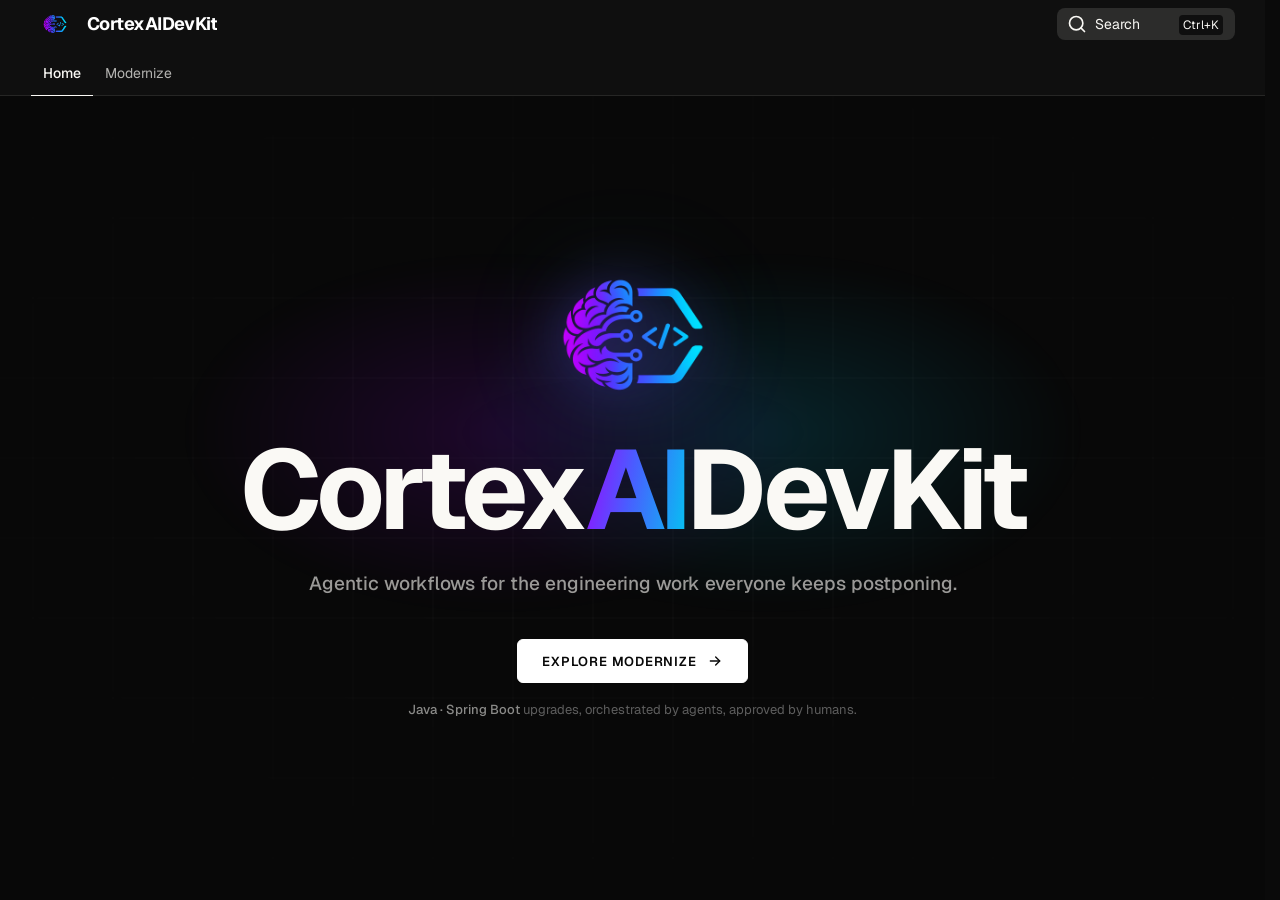
==== index.html @ f435a7a8 "deploy: 71c58c7" ====
<!-- Elements added to main will be displayed on all pages -->

<!doctype html>
<html lang="en" class="no-js">
  <head>
    
      <meta charset="utf-8">
      <meta name="viewport" content="width=device-width,initial-scale=1">
      
        <meta name="description" content="Agentic workflows for the engineering work everyone keeps postponing.">
      
      
        <meta name="author" content="CortexAIDevKit">
      
      
        <link rel="canonical" href="https://cortexaidevkit.org/">
      
      
      
      
        <link rel="next" href="./pages/modernize/about/">
      
      
        
      
      
      <link rel="icon" href="./img/favicon.png">
      <meta name="generator" content="zensical-0.0.71">
    
    
      
        <title>CortexAIDevKit - CortexAIDevKit</title>
      
    
    
      
        
      
      <link rel="stylesheet" href="./assets/stylesheets/modern/main.e442bf79.min.css">
      
        
          
        
        <link rel="stylesheet" href="./assets/stylesheets/modern/palette.b60ce83d.min.css">
      
      


    
    
      
    
    
      
        
        
        <link rel="preconnect" href="https://fonts.gstatic.com" crossorigin>
        <link rel="stylesheet" href="https://fonts.googleapis.com/css?family=Geist:300,300i,400,400i,500,500i,700,700i%7CGeist+Mono:400,400i,700,700i&amp;display=fallback">
        <style>:root{--md-text-font:"Geist";--md-code-font:"Geist Mono"}</style>
      
    
    
      <link rel="stylesheet" href="./stylesheets/custom.css">
    
      <link rel="stylesheet" href="./stylesheets/typography.css">
    
    <script>__md_scope=new URL(".",location),__md_scope.pathname.endsWith("/")||(__md_scope=new URL(__md_scope.pathname+"/",location)),__md_hash=e=>[...e].reduce(((e,t)=>(e<<5)-e+t.charCodeAt(0)),0),__md_get=(e,t=localStorage,_=__md_scope)=>JSON.parse(t.getItem(_.pathname+"."+e)),__md_set=(e,t,_=localStorage,a=__md_scope)=>{try{_.setItem(a.pathname+"."+e,JSON.stringify(t))}catch(e){}},document.documentElement.setAttribute("data-platform",navigator.platform)</script>
    
      

    
    
<link rel="apple-touch-icon" href="./img/apple-touch-icon.png">

  </head>
  
  
    
    
      
    
    
    
    
    <body dir="ltr" data-md-color-scheme="slate" data-md-color-primary="custom" data-md-color-accent="custom">
  
    
    <input class="md-toggle" data-md-toggle="drawer" type="checkbox" id="__drawer" autocomplete="off">
    <input class="md-toggle" data-md-toggle="search" type="checkbox" id="__search" autocomplete="off">
    <label class="md-overlay" for="__drawer" aria-hidden="true"></label>
    <div data-md-component="skip">
      <a href="#__skip" class="md-skip">
        Skip to content
      </a>
    </div>
    <div data-md-component="announce">
      
    </div>
    
    
      

  

<header class="md-header md-header--shadow md-header--lifted" data-md-component="header">
  <nav class="md-header__inner md-grid" aria-label="Header">
    <a href="" title="CortexAIDevKit" class="md-header__button md-logo" aria-label="CortexAIDevKit" data-md-component="logo">
      
  <img src="./img/logo.png" alt="CortexAIDevKit">

    </a>
    <label class="md-header__button md-icon" for="__drawer" aria-label="Navigation">
      
      <svg xmlns="http://www.w3.org/2000/svg" fill="none" stroke="currentColor" stroke-linecap="round" stroke-linejoin="round" stroke-width="2" class="lucide lucide-menu" viewBox="0 0 24 24"><path d="M4 5h16M4 12h16M4 19h16"/></svg>
    </label>
    <div class="md-header__title" data-md-component="header-title">
      <div class="md-header__ellipsis">
        <div class="md-header__topic">
          <span class="md-ellipsis">
            CortexAIDevKit
          </span>
        </div>
        <div class="md-header__topic" data-md-component="header-topic">
          <span class="md-ellipsis">
            
              CortexAIDevKit
            
          </span>
        </div>
      </div>
    </div>
    
      
        <form class="md-header__option" data-md-component="palette">
  
    
    
    
    <input class="md-option" data-md-color-media="none" data-md-color-scheme="slate" data-md-color-primary="custom" data-md-color-accent="custom"  aria-hidden="true"  type="radio" name="__palette" id="__palette_0">
    
  
</form>
      
    
    
      <script>var palette=__md_get("__palette");if(palette&&palette.color){if("(prefers-color-scheme)"===palette.color.media){var media=matchMedia("(prefers-color-scheme: light)"),input=document.querySelector(media.matches?"[data-md-color-media='(prefers-color-scheme: light)']":"[data-md-color-media='(prefers-color-scheme: dark)']");palette.color.media=input.getAttribute("data-md-color-media"),palette.color.scheme=input.getAttribute("data-md-color-scheme"),palette.color.primary=input.getAttribute("data-md-color-primary"),palette.color.accent=input.getAttribute("data-md-color-accent")}for(var[key,value]of Object.entries(palette.color))document.body.setAttribute("data-md-color-"+key,value)}</script>
    
    
    
      
      
        <label class="md-header__button md-icon" for="__search" aria-label="Search">
          
          <svg xmlns="http://www.w3.org/2000/svg" fill="none" stroke="currentColor" stroke-linecap="round" stroke-linejoin="round" stroke-width="2" class="lucide lucide-search" viewBox="0 0 24 24"><path d="m21 21-4.34-4.34"/><circle cx="11" cy="11" r="8"/></svg>
        </label>
        <div class="md-search" data-md-component="search" role="dialog" aria-label="Search">
  <button type="button" class="md-search__button">
    Search
  </button>
</div>
      
    
    <div class="md-header__source">
      
    </div>
  </nav>
  
    
      
<nav class="md-tabs" aria-label="Tabs" data-md-component="tabs">
  <div class="md-grid">
    <ul class="md-tabs__list">
      
        
  
  
  
    
  
  
    <li class="md-tabs__item md-tabs__item--active">
      <a href="" class="md-tabs__link">
        
  
  Home

      </a>
    </li>
  

      
        
  
  
  
  
    
      
    
    
    
      <li class="md-tabs__item">
        <a href="./pages/modernize/about/" class="md-tabs__link">
          
  
  Modernize

        </a>
      </li>
    
  

      
    </ul>
  </div>
</nav>
    
  
</header>
    
    <div class="md-container" data-md-component="container">
      
      

        
      

<style>
  .md-main { display: none; } /* empty on the home page; the banner fits exactly one screen */

  /* ── Banner: one quiet, full screen ───────────────────── */
  .cx-home {
    position: relative;
    display: flex;
    align-items: center;
    justify-content: center;
    min-height: calc(100svh - 48px);  /* JS refines to the exact fit */
    padding: 72px 16px 88px;
    box-sizing: border-box;
    background: #080808;
    overflow: hidden;
    isolation: isolate;
  }

  /* faint grid, fading out toward the edges */
  .cx-home::before {
    content: '';
    position: absolute;
    inset: 0;
    background-image:
      linear-gradient(rgba(255,255,255,0.035) 1px, transparent 1px),
      linear-gradient(90deg, rgba(255,255,255,0.035) 1px, transparent 1px);
    background-size: 80px 80px;
    background-position: center center;
    -webkit-mask-image: radial-gradient(ellipse 70% 65% at 50% 45%, #000 30%, transparent 100%);
            mask-image: radial-gradient(ellipse 70% 65% at 50% 45%, #000 30%, transparent 100%);
    pointer-events: none;
    z-index: -2;
  }

  /* purple-to-cyan glow behind the logo and wordmark, echoing the logo */
  .cx-home::after {
    content: '';
    position: absolute;
    left: 50%;
    top: 42%;
    width: min(900px, 120vw);
    height: 420px;
    transform: translate(-50%, -50%);
    background:
      radial-gradient(ellipse 50% 60% at 35% 50%, rgba(161,0,255,0.14), transparent 70%),
      radial-gradient(ellipse 50% 60% at 65% 50%, rgba(1,200,241,0.14), transparent 70%);
    filter: blur(10px);
    pointer-events: none;
    z-index: -1;
  }

  .cx-home__inner {
    max-width: 960px;
    width: 100%;
    text-align: center;
  }

  .cx-home__inner > * { animation: cx-rise 0.9s cubic-bezier(.2,.7,.2,1) both; }
  .cx-home__inner > :nth-child(2) { animation-delay: 0.08s; }
  .cx-home__inner > :nth-child(3) { animation-delay: 0.16s; }
  .cx-home__inner > :nth-child(4) { animation-delay: 0.24s; }
  @keyframes cx-rise { from { opacity: 0; transform: translateY(10px); } to { opacity: 1; transform: none; } }

  .cx-home__logo {
    display: block;
    width: clamp(96px, 14vw, 148px);
    height: auto;
    margin: 0 auto;
    filter: drop-shadow(0 0 28px rgba(127,60,255,0.35)) drop-shadow(0 0 48px rgba(1,200,241,0.2));
  }

  /* beats .md-typeset h1 specificity */
  .md-typeset .cx-home__title,
  .cx-home .cx-home__title {
    margin: 24px 0 0;
    font-size: clamp(44px, 10vw, 112px);
    font-weight: 700;
    letter-spacing: -0.045em;
    line-height: 1;
    color: #faf9f5;
  }
  .cx-home__title span {
    background: linear-gradient(100deg, #a100ff 0%, #4a5cff 45%, #01c8f1 100%);
    -webkit-background-clip: text;
            background-clip: text;
    color: transparent;
  }

  .cx-home__tagline {
    max-width: 34rem;
    margin: 24px auto 0;
    font-size: clamp(16px, 2.1vw, 19px);
    line-height: 1.6;
    color: #9a9997;
  }

  .cx-home__cta { margin-top: 40px; }

  .cx-home__btn {
    display: inline-flex;
    align-items: center;
    gap: 10px;
    padding: 13px 24px;
    border: 1px solid #ffffff;
    border-radius: 6px;
    background: #ffffff;
    color: #080808 !important;
    font-size: 13px;
    font-weight: 600;
    letter-spacing: 0.06em;
    text-transform: uppercase;
    line-height: 1;
    text-decoration: none !important;
    transition: background 0.15s, border-color 0.15s, box-shadow 0.2s;
  }
  .cx-home__btn:hover,
  .cx-home__btn:focus-visible {
    background: #e0e0d7;
    border-color: #e0e0d7;
    box-shadow: 0 0 0 4px rgba(1,200,241,0.15), 0 12px 40px rgba(1,200,241,0.18);
  }
  .cx-home__btn svg { width: 16px; height: 16px; transition: transform 0.2s; }
  .cx-home__btn:hover svg { transform: translateX(3px); }

  .cx-home__note {
    margin: 18px 0 0;
    font-size: 13px;
    color: #5e5e5e;
  }
  .cx-home__note strong { color: #8a8a88; font-weight: 500; }

  @media (prefers-reduced-motion: reduce) {
    .cx-home__inner > * { animation: none; }
  }
</style>

<section class="cx-home">
  <div class="cx-home__inner">
    <img class="cx-home__logo" src="img/logo.png" alt="CortexAIDevKit logo" width="148" height="148">

    <h1 class="cx-home__title">Cortex<span>AI</span>DevKit</h1>

    <p class="cx-home__tagline">Agentic workflows for the engineering work everyone keeps postponing.</p>

    <div class="cx-home__cta">
      <a class="cx-home__btn" href="pages/modernize/about/">
        Explore Modernize
        <svg viewBox="0 0 24 24" fill="none" stroke="currentColor" stroke-width="2" stroke-linecap="round" stroke-linejoin="round"><path d="M5 12h14"/><path d="m13 6 6 6-6 6"/></svg>
      </a>
      <p class="cx-home__note"><strong>Java · Spring Boot</strong> upgrades, orchestrated by agents, approved by humans.</p>
    </div>
  </div>
</section>

<script>
(function () {
  var page = document.querySelector('.cx-home');
  if (!page) return;
  function fit() {
    var top = page.getBoundingClientRect().top + window.scrollY;
    page.style.minHeight = (window.innerHeight - top) + 'px';
  }
  fit();
  window.addEventListener('resize', fit);
  window.addEventListener('orientationchange', fit);
})();
</script>


      <main class="md-main" data-md-component="main">
        <div class="md-main__inner md-grid">
          
            
              
              <div class="md-sidebar md-sidebar--primary" data-md-component="sidebar" data-md-type="navigation" >
                <div class="md-sidebar__scrollwrap">
                  <div class="md-sidebar__inner">
                    


  


<nav class="md-nav md-nav--primary md-nav--lifted" aria-label="Navigation" data-md-level="0">
  <label class="md-nav__title" for="__drawer">
    <a href="" title="CortexAIDevKit" class="md-nav__button md-logo" aria-label="CortexAIDevKit" data-md-component="logo">
      
  <img src="./img/logo.png" alt="CortexAIDevKit">

    </a>
    CortexAIDevKit
  </label>
  
  <ul class="md-nav__list" data-md-scrollfix>
    
      
      
  
  
    
  
  
  
    <li class="md-nav__item md-nav__item--active">
      
      
      
      
      
      <a href="" class="md-nav__link md-nav__link--active">
        
  
  
  <span class="md-ellipsis">
    
  
  Home

    
  </span>
  
  

      </a>
      
    </li>
  

    
      
      
  
  
  
  
    
    
    
    
      
      
        
      
    
    
      
        
        
      
    
    <li class="md-nav__item md-nav__item--pruned md-nav__item--nested">
      
        
  
  
  
  
    <a href="./pages/modernize/about/" class="md-nav__link">
      
  
  
  <span class="md-ellipsis">
    
  
  Modernize

    
  </span>
  
  

      
        <span class="md-nav__icon md-icon"></span>
      
    </a>
  

      
    </li>
  

    
  </ul>
</nav>
                  </div>
                </div>
              </div>
            
            
              
              <div class="md-sidebar md-sidebar--secondary" data-md-component="sidebar" data-md-type="toc" >
                <div class="md-sidebar__scrollwrap">
                  
                    
                    
                    
                    
                  
                  <div class="md-sidebar__inner">
                    


<nav class="md-nav md-nav--secondary" aria-label="On this page">
  
  
  
  
</nav>
                  </div>
                </div>
              </div>
            
          
          
            <div class="md-content" data-md-component="content">
              
              <article class="md-content__inner md-typeset">
                <a id="__skip" tabindex="-1"></a>
                
              </article>
            </div>
          
          
  <script>var tabs=__md_get("__tabs");if(Array.isArray(tabs))e:for(var set of document.querySelectorAll(".tabbed-set")){var labels=set.querySelector(".tabbed-labels");for(var tab of tabs)for(var label of labels.getElementsByTagName("label"))if(label.innerText.trim()===tab){var input=document.getElementById(label.htmlFor);input.checked=!0;continue e}}</script>

<script>var target=document.getElementById(location.hash.slice(1));target&&target.name&&(target.checked=target.name.startsWith("__tabbed_"))</script>
        </div>
        
          <button type="button" class="md-top md-icon" data-md-component="top" hidden>
  
  <svg xmlns="http://www.w3.org/2000/svg" fill="none" stroke="currentColor" stroke-linecap="round" stroke-linejoin="round" stroke-width="2" class="lucide lucide-circle-arrow-up" viewBox="0 0 24 24"><circle cx="12" cy="12" r="10"/><path d="m16 12-4-4-4 4M12 16V8"/></svg>
  Back to top
</button>
        
      </main>
      
    </div>
    <div class="md-dialog" data-md-component="dialog" role="status" aria-atomic="true">
      <div class="md-dialog__inner md-typeset"></div>
    </div>
    
    
    
      
      
      
      
        
        
      <script id="__config" type="application/json">{"annotate":null,"base":".","features":["announce.dismiss","content.code.annotate","content.code.copy","content.code.select","content.footnote.tooltips","content.tabs.link","content.tooltips","navigation.footer","navigation.instant","navigation.instant.prefetch","navigation.prune","navigation.sections","navigation.tabs","navigation.tabs.sticky","navigation.top","navigation.tracking","search.highlight","toc.follow"],"redirect":null,"search":"./assets/javascripts/workers/search.c47bb847.min.js","tags":null,"translations":{"clipboard.copied":"Copied to clipboard","clipboard.copy":"Copy to clipboard","clipboard.error":"Could not copy to clipboard","search.result.more.one":"1 more on this page","search.result.more.other":"# more on this page","search.result.none":"No matching documents","search.result.one":"1 matching document","search.result.other":"# matching documents","search.result.placeholder":"Type to start searching","search.result.term.missing":"Missing","select.version":"Select version"},"version":null}</script>
    
    
      <script src="./assets/javascripts/bundle.a2388154.min.js"></script>
      
    
  </body>
</html>
---- assets/stylesheets/modern/main.e442bf79.min.css ----
@charset "UTF-8";html{box-sizing:border-box;-webkit-text-size-adjust:none;-moz-text-size-adjust:none;text-size-adjust:none}*,:after,:before{box-sizing:inherit}@media(prefers-reduced-motion){*,:after,:before{transition:none!important}}body{margin:0;-webkit-font-smoothing:antialiased;-moz-osx-font-smoothing:grayscale;--md-text-font-family:var(--md-text-font, _),
    -apple-system, BlinkMacSystemFont, Helvetica, Arial, sans-serif;--md-code-font-family:var(--md-code-font, _),
    SFMono-Regular, Consolas, Menlo, monospace}.md-typeset code:not(.focus-visible),a,button,input,label{-webkit-tap-highlight-color:transparent}a{color:inherit;text-decoration:none}hr{box-sizing:initial;display:block;height:.05rem;padding:0;overflow:visible;border:0}small{font-size:80%}sub,sup{line-height:1em}img{border-style:none}table{border-spacing:0;border-collapse:initial}td,th{font-weight:400;vertical-align:top}button{padding:0;margin:0;font-family:inherit;font-size:inherit;background:#0000;border:0}input{border:0;outline:none}:root{--md-primary-fg-color:#4051b5;--md-primary-fg-color--light:#5d6cc0;--md-primary-fg-color--dark:#303fa1;--md-primary-bg-color:#fff;--md-primary-bg-color--light:#ffffffb3;--md-accent-fg-color:#526cfe;--md-accent-fg-color--transparent:#526cfe1a;--md-accent-bg-color:#fff;--md-accent-bg-color--light:#ffffffb3;--md-typeset-table-sort-icon:url('data:image/svg+xml;charset=utf-8,<svg xmlns="http://www.w3.org/2000/svg" fill="none" stroke="currentColor" stroke-linecap="round" stroke-linejoin="round" stroke-width="2" class="lucide lucide-arrow-down-up" viewBox="0 0 24 24"><path d="m3 16 4 4 4-4m-4 4V4m14 4-4-4-4 4m4-4v16"/></svg>');--md-typeset-table-sort-icon--asc:url('data:image/svg+xml;charset=utf-8,<svg xmlns="http://www.w3.org/2000/svg" fill="none" stroke="currentColor" stroke-linecap="round" stroke-linejoin="round" stroke-width="2" class="lucide lucide-arrow-down-narrow-wide" viewBox="0 0 24 24"><path d="m3 16 4 4 4-4m-4 4V4m4 0h4m-4 4h7m-7 4h10"/></svg>');--md-typeset-table-sort-icon--desc:url('data:image/svg+xml;charset=utf-8,<svg xmlns="http://www.w3.org/2000/svg" fill="none" stroke="currentColor" stroke-linecap="round" stroke-linejoin="round" stroke-width="2" class="lucide lucide-arrow-up-narrow-wide" viewBox="0 0 24 24"><path d="m3 8 4-4 4 4M7 4v16m4-8h4m-4 4h7m-7 4h10"/></svg>');--md-typeset-preview-icon:url('data:image/svg+xml;charset=utf-8,<svg xmlns="http://www.w3.org/2000/svg" fill="none" stroke="currentColor" stroke-linecap="round" stroke-linejoin="round" stroke-width="2" class="lucide lucide-mouse-pointer-2" viewBox="0 0 24 24"><path d="M4.037 4.688a.495.495 0 0 1 .651-.651l16 6.5a.5.5 0 0 1-.063.947l-6.124 1.58a2 2 0 0 0-1.438 1.435l-1.579 6.126a.5.5 0 0 1-.947.063z"/></svg>')}[data-md-color-scheme=default]{color-scheme:light}[data-md-color-scheme=default] img[src$="#gh-dark-mode-only"],[data-md-color-scheme=default] img[src$="#only-dark"]{display:none}:root,[data-md-color-scheme=default]{--md-hue:225deg;--md-default-fg-color:#000000de;--md-default-fg-color--light:#0000008c;--md-default-fg-color--lighter:#00000052;--md-default-fg-color--lightest:#0000000d;--md-default-bg-color:#fff;--md-default-bg-color--light:#ffffffb3;--md-default-bg-color--lighter:#ffffff4d;--md-default-bg-color--lightest:#ffffff1f;--md-code-fg-color:#36464e;--md-code-bg-color:#f5f5f5;--md-code-bg-color--light:#f5f5f5b3;--md-code-bg-color--lighter:#f5f5f54d;--md-code-hl-color:#4287ff;--md-code-hl-color--light:#4287ff1a;--md-code-hl-number-color:#d52a2a;--md-code-hl-special-color:#db1457;--md-code-hl-function-color:#a846b9;--md-code-hl-constant-color:#6e59d9;--md-code-hl-keyword-color:#3f6ec6;--md-code-hl-string-color:#1c7d4d;--md-code-hl-name-color:var(--md-code-fg-color);--md-code-hl-operator-color:var(--md-default-fg-color--light);--md-code-hl-punctuation-color:var(--md-default-fg-color--light);--md-code-hl-comment-color:var(--md-default-fg-color--light);--md-code-hl-generic-color:var(--md-default-fg-color--light);--md-code-hl-variable-color:var(--md-default-fg-color--light);--md-typeset-color:var(--md-default-fg-color);--md-typeset-a-color:var(--md-primary-fg-color);--md-typeset-del-color:#f5503d26;--md-typeset-ins-color:#0bd57026;--md-typeset-kbd-color:#fafafa;--md-typeset-kbd-accent-color:#fff;--md-typeset-kbd-border-color:#b8b8b8;--md-typeset-mark-color:#ffff0080;--md-typeset-table-color:#0000001f;--md-typeset-table-color--light:#00000009;--md-admonition-fg-color:var(--md-default-fg-color);--md-admonition-bg-color:var(--md-default-bg-color);--md-warning-fg-color:#000000de;--md-warning-bg-color:#ff9;--md-shadow-z1:0 0.2rem 0.5rem #0000000d,
    0 0 0.05rem #0000001a;--md-shadow-z2:0 0.2rem 0.5rem #0000001a,
    0 0 0.05rem #00000040;--md-shadow-z3:0 0.2rem 0.5rem #0003,
    0 0 0.05rem #00000059;--color-foreground:0 0 0;--color-background:255 255 255;--color-background-subtle:240 240 240;--color-backdrop:255 255 255}.md-icon svg{display:block;width:1.2rem;height:1.2rem;fill:currentcolor}.md-icon svg.lucide{fill:#0000;stroke:currentcolor}aside,body,input{font-family:var(--md-text-font-family);font-feature-settings:"kern","liga";color:var(--md-typeset-color)}code,kbd,pre{font-family:var(--md-code-font-family);font-feature-settings:"kern"}.md-typeset{font-size:.75rem;line-height:1.8;letter-spacing:-.01em;overflow-wrap:break-word;-webkit-print-color-adjust:exact;color-adjust:exact}@media print{.md-typeset{font-size:.68rem}.md-typeset code,.md-typeset kbd,.md-typeset pre{white-space:pre-wrap}}.md-typeset blockquote,.md-typeset dl,.md-typeset figure,.md-typeset ol,.md-typeset pre,.md-typeset ul{margin-top:1em;margin-bottom:1em}.md-typeset h1{margin:0 0 1.25em;font-size:1.875em;line-height:1.3;color:var(--md-default-fg-color)}.md-typeset h1,.md-typeset h2{font-weight:700;letter-spacing:-.025em}.md-typeset h2{margin:1.6em 0 .64em;font-size:1.5em;line-height:1.4}.md-typeset h3{margin:1.6em 0 .8em;font-size:1.25em;font-weight:700;line-height:1.5;letter-spacing:-.01em}.md-typeset h2+h3{margin-top:.8em}.md-typeset h4{margin:1em 0;font-weight:700;letter-spacing:-.01em}.md-typeset h5,.md-typeset h6{margin:1.25em 0;font-size:.8em;font-weight:700;color:var(--md-default-fg-color--light);letter-spacing:-.01em}.md-typeset h5{text-transform:uppercase}.md-typeset h5 code{text-transform:none}.md-typeset hr{display:flow-root;margin:1.5em 0;border-bottom:.05rem solid var(--md-default-fg-color--lightest)}.md-typeset a{color:var(--md-typeset-a-color);text-decoration:underline;word-break:break-word}.md-typeset a,.md-typeset a:before{transition:color 125ms}.md-typeset a:focus,.md-typeset a:hover{color:var(--md-accent-fg-color)}.md-typeset a:focus code,.md-typeset a:hover code{color:var(--md-accent-fg-color);background-color:var(--md-accent-fg-color--transparent)}.md-typeset a code{color:var(--md-typeset-a-color)}.md-typeset a.focus-visible{outline-color:var(--md-accent-fg-color);outline-offset:.2rem}.md-typeset code,.md-typeset kbd,.md-typeset pre{font-variant-ligatures:none;color:var(--md-code-fg-color);direction:ltr;transition:background-color 125ms}.md-typeset code{padding:.2em .4em;font-size:.8533333333em;word-break:break-word;background-color:var(--md-code-bg-color);border-radius:.2rem;-webkit-box-decoration-break:clone;box-decoration-break:clone;transition:color 125ms,background-color 125ms}.md-typeset code:not(.focus-visible){outline:none}.md-typeset pre{position:relative;display:flow-root;line-height:1.5}.md-typeset pre>code{display:block;padding:.8203125em 1.25em;margin:0;overflow:auto;word-break:normal;touch-action:auto;scrollbar-color:var(--md-default-fg-color--lighter) #0000;scrollbar-width:thin;border-radius:.4rem;outline-color:var(--md-accent-fg-color);box-shadow:none;-webkit-box-decoration-break:slice;box-decoration-break:slice}.md-typeset pre>code:hover{scrollbar-color:var(--md-accent-fg-color) #0000}.md-typeset pre>code::-webkit-scrollbar{width:.2rem;height:.2rem}.md-typeset pre>code::-webkit-scrollbar-thumb{background-color:var(--md-default-fg-color--lighter)}.md-typeset pre>code::-webkit-scrollbar-thumb:hover{background-color:var(--md-accent-fg-color)}.md-typeset kbd{display:inline-block;padding:0 .6666666667em;font-size:.75em;color:var(--md-default-fg-color);word-break:break-word;vertical-align:text-top;border-radius:.2rem;background-color:var(--md-default-bg-color);box-shadow:0 0 0 .05rem var(--md-typeset-kbd-border-color),0 .15rem 0 var(--md-typeset-kbd-border-color)}.md-typeset mark{color:inherit;word-break:break-word;background-color:var(--md-typeset-mark-color);-webkit-box-decoration-break:clone;box-decoration-break:clone}.md-typeset abbr{text-decoration:none;cursor:help;border-bottom:.05rem dotted var(--md-default-fg-color--light)}.md-typeset [data-preview]{position:relative}[dir=ltr] .md-typeset [data-preview]:after{margin-left:.125em}[dir=rtl] .md-typeset [data-preview]:after{margin-right:.125em}.md-typeset [data-preview]:after{display:inline-block;width:.8em;height:.8em;vertical-align:text-top;content:"";background-color:currentcolor;-webkit-mask-image:var(--md-typeset-preview-icon);mask-image:var(--md-typeset-preview-icon);-webkit-mask-repeat:no-repeat;mask-repeat:no-repeat;-webkit-mask-size:contain;mask-size:contain;transition:background-color 125ms}.md-typeset small{opacity:.75}[dir=ltr] .md-typeset sub,[dir=ltr] .md-typeset sup{margin-left:.078125em}[dir=rtl] .md-typeset sub,[dir=rtl] .md-typeset sup{margin-right:.078125em}[dir=ltr] .md-typeset blockquote{padding-left:.6rem;border-left:.2rem solid var(--md-default-fg-color--lighter)}[dir=rtl] .md-typeset blockquote{padding-right:.6rem;border-right:.2rem solid var(--md-default-fg-color--lighter)}.md-typeset blockquote{margin-left:0;margin-right:0;color:var(--md-default-fg-color--light)}.md-typeset ul{list-style-type:disc}.md-typeset ul[type]{list-style-type:revert-layer}[dir=ltr] .md-typeset ol,[dir=ltr] .md-typeset ol li ol,[dir=ltr] .md-typeset ol li ul,[dir=ltr] .md-typeset ul,[dir=ltr] .md-typeset ul li ol,[dir=ltr] .md-typeset ul li ul{margin-left:.625em}[dir=rtl] .md-typeset ol,[dir=rtl] .md-typeset ol li ol,[dir=rtl] .md-typeset ol li ul,[dir=rtl] .md-typeset ul,[dir=rtl] .md-typeset ul li ol,[dir=rtl] .md-typeset ul li ul{margin-right:.625em}.md-typeset ol,.md-typeset ul{padding:0}.md-typeset ol:not([hidden]),.md-typeset ul:not([hidden]){display:flow-root}.md-typeset ol ol,.md-typeset ul ol{list-style-type:lower-alpha}.md-typeset ol ol ol,.md-typeset ul ol ol{list-style-type:lower-roman}.md-typeset ol ol ol ol,.md-typeset ul ol ol ol{list-style-type:upper-alpha}.md-typeset ol ol ol ol ol,.md-typeset ul ol ol ol ol{list-style-type:upper-roman}.md-typeset ol[type],.md-typeset ul[type]{list-style-type:revert-layer}[dir=ltr] .md-typeset ol li,[dir=ltr] .md-typeset ul li{margin-left:1.25em}[dir=rtl] .md-typeset ol li,[dir=rtl] .md-typeset ul li{margin-right:1.25em}.md-typeset ol li,.md-typeset ul li{margin-bottom:.5em}.md-typeset ol li blockquote,.md-typeset ol li p,.md-typeset ul li blockquote,.md-typeset ul li p{margin:.5em 0}.md-typeset ol li:last-child,.md-typeset ul li:last-child{margin-bottom:0}.md-typeset ol li ol,.md-typeset ol li ul,.md-typeset ul li ol,.md-typeset ul li ul{margin-top:.5em;margin-bottom:.5em}[dir=ltr] .md-typeset dd{margin-left:1.875em}[dir=rtl] .md-typeset dd{margin-right:1.875em}.md-typeset dd{margin-top:1em;margin-bottom:1.5em}.md-typeset img,.md-typeset svg,.md-typeset video{max-width:100%;height:auto}.md-typeset img[align=left]{margin:1em 1em 1em 0}.md-typeset img[align=right]{margin:1em 0 1em 1em}.md-typeset img[align]:only-child{margin-top:0}.md-typeset figure{display:flow-root;width:fit-content;max-width:100%;margin:1em auto;text-align:center}.md-typeset figure img{display:block;margin:0 auto}.md-typeset figcaption{max-width:24rem;margin:1em auto;font-style:italic}.md-typeset iframe{max-width:100%}.md-typeset table:not([class]){display:inline-block;max-width:100%;overflow:auto;font-size:.64rem;touch-action:auto;background-color:var(--md-default-bg-color);border:.05rem solid var(--md-typeset-table-color);border-radius:.1rem}@media print{.md-typeset table:not([class]){display:table}}.md-typeset table:not([class])+*{margin-top:1.5em}.md-typeset table:not([class]) td>:first-child,.md-typeset table:not([class]) th>:first-child{margin-top:0}.md-typeset table:not([class]) td>:last-child,.md-typeset table:not([class]) th>:last-child{margin-bottom:0}.md-typeset table:not([class]) td:not([align]),.md-typeset table:not([class]) th:not([align]){text-align:left}[dir=rtl] .md-typeset table:not([class]) td:not([align]),[dir=rtl] .md-typeset table:not([class]) th:not([align]){text-align:right}.md-typeset table:not([class]) th{min-width:5rem;padding:.9375em 1.25em;font-weight:700;vertical-align:top}.md-typeset table:not([class]) td{padding:.9375em 1.25em;vertical-align:top;border-top:.05rem solid var(--md-typeset-table-color)}.md-typeset table:not([class]) tbody tr{transition:background-color 125ms}.md-typeset table:not([class]) tbody tr:hover{background-color:var(--md-typeset-table-color--light);box-shadow:0 .05rem 0 var(--md-default-bg-color) inset}.md-typeset table:not([class]) a{word-break:normal}.md-typeset table th[role=columnheader]{cursor:pointer}[dir=ltr] .md-typeset table th[role=columnheader]:after{margin-left:.5em}[dir=rtl] .md-typeset table th[role=columnheader]:after{margin-right:.5em}.md-typeset table th[role=columnheader]:after{display:inline-block;width:1.2em;height:1.2em;vertical-align:text-bottom;content:"";-webkit-mask-image:var(--md-typeset-table-sort-icon);mask-image:var(--md-typeset-table-sort-icon);-webkit-mask-repeat:no-repeat;mask-repeat:no-repeat;-webkit-mask-size:contain;mask-size:contain;transition:background-color 125ms}.md-typeset table th[role=columnheader]:hover:after{background-color:var(--md-default-fg-color--lighter)}.md-typeset table th[role=columnheader][aria-sort=ascending]:after{background-color:var(--md-default-fg-color--light);-webkit-mask-image:var(--md-typeset-table-sort-icon--asc);mask-image:var(--md-typeset-table-sort-icon--asc)}.md-typeset table th[role=columnheader][aria-sort=descending]:after{background-color:var(--md-default-fg-color--light);-webkit-mask-image:var(--md-typeset-table-sort-icon--desc);mask-image:var(--md-typeset-table-sort-icon--desc)}.md-typeset__scrollwrap{margin:1em -.8rem;overflow-x:auto;touch-action:auto}.md-typeset__table{display:inline-block;padding:0 .8rem;margin-bottom:.5em}@media print{.md-typeset__table{display:block}}html .md-typeset__table table{display:table;width:100%;margin:0;overflow:hidden}@media screen and (max-width:44.984375em){.md-content__inner>pre{margin:1em -.8rem}.md-content__inner>pre code{border-radius:0}}.md-typeset .md-author{position:relative;display:block;flex-shrink:0;width:1.6rem;height:1.6rem;overflow:hidden;border-radius:100%;transition:color 125ms,transform 125ms}.md-typeset .md-author img{display:block}.md-typeset .md-author--more{font-size:.6rem;font-weight:700;line-height:1.6rem;color:var(--md-default-fg-color--lighter);text-align:center;background:var(--md-default-fg-color--lightest)}.md-typeset .md-author--long{width:2.4rem;height:2.4rem}.md-typeset a.md-author{transform:scale(1)}.md-typeset a.md-author img{filter:grayscale(100%) opacity(75%);border-radius:100%;transition:filter 125ms}.md-typeset a.md-author:focus,.md-typeset a.md-author:hover{z-index:1;transform:scale(1.1)}.md-typeset a.md-author:focus img,.md-typeset a.md-author:hover img{filter:grayscale(0)}.md-banner{overflow:auto;color:var(--md-default-fg-color);background-color:var(--md-accent-fg-color--transparent)}@media print{.md-banner{display:none}}.md-banner--warning{color:var(--md-warning-fg-color);background-color:var(--md-warning-bg-color)}.md-banner__inner{padding:0 .8rem;margin:.6rem auto;font-size:.7rem}[dir=ltr] .md-banner__button{float:right}[dir=rtl] .md-banner__button{float:left}.md-banner__button{color:inherit;cursor:pointer;transition:opacity .25s}.no-js .md-banner__button{display:none}.md-banner__button:hover{opacity:.7}html{height:100%;overflow-x:hidden;font-size:125%;scrollbar-gutter:stable}@media screen and (min-width:100em){html{font-size:137.5%}}@media screen and (min-width:125em){html{font-size:150%}}body{position:relative;display:flex;flex-direction:column;width:100%;min-height:100%;font-size:.5rem;background-color:var(--md-default-bg-color)}@media print{body{display:block}}@media screen and (max-width:59.984375em){body[data-md-scrolllock]{position:fixed}}.md-grid{max-width:61rem;margin-left:auto;margin-right:auto}.md-container{display:flex;flex-grow:1;flex-direction:column}@media print{.md-container{display:block}}.md-main{flex-grow:1}.md-main__inner{display:flex;height:100%;margin-top:1.5rem}.md-ellipsis{overflow:hidden;text-overflow:ellipsis}.md-toggle{display:none}.md-option{position:absolute;width:0;height:0;opacity:0}.md-option:checked+label:not([hidden]){display:block}.md-option.focus-visible+label{outline-style:auto;outline-color:var(--md-accent-fg-color)}.md-skip{position:fixed;z-index:-1;padding:.3rem .5rem;margin:.5rem;font-size:.64rem;color:var(--md-default-bg-color);background-color:var(--md-default-fg-color);border-radius:.1rem;outline-color:var(--md-accent-fg-color);opacity:0;transform:translateY(.4rem)}.md-skip:focus{z-index:10;opacity:1;transition:transform .25s cubic-bezier(.4,0,.2,1),opacity 175ms 75ms;transform:translateY(0)}@page{margin:25mm}:root{--md-clipboard-icon:url('data:image/svg+xml;charset=utf-8,<svg xmlns="http://www.w3.org/2000/svg" fill="none" stroke="currentColor" stroke-linecap="round" stroke-linejoin="round" stroke-width="2" class="lucide lucide-clipboard-copy" viewBox="0 0 24 24"><rect width="8" height="4" x="8" y="2" rx="1" ry="1"/><path d="M8 4H6a2 2 0 0 0-2 2v14a2 2 0 0 0 2 2h12a2 2 0 0 0 2-2v-2M16 4h2a2 2 0 0 1 2 2v4m1 4H11"/><path d="m15 10-4 4 4 4"/></svg>');--md-code-select-icon:url('data:image/svg+xml;charset=utf-8,<svg xmlns="http://www.w3.org/2000/svg" fill="none" stroke="currentColor" stroke-linecap="round" stroke-linejoin="round" stroke-width="2" class="lucide lucide-scan" viewBox="0 0 24 24"><path d="M3 7V5a2 2 0 0 1 2-2h2m10 0h2a2 2 0 0 1 2 2v2m0 10v2a2 2 0 0 1-2 2h-2M7 21H5a2 2 0 0 1-2-2v-2"/></svg>');--md-code-copy-icon:url('data:image/svg+xml;charset=utf-8,<svg xmlns="http://www.w3.org/2000/svg" fill="none" stroke="currentColor" stroke-linecap="round" stroke-linejoin="round" stroke-width="2" class="lucide lucide-clipboard-copy" viewBox="0 0 24 24"><rect width="8" height="4" x="8" y="2" rx="1" ry="1"/><path d="M8 4H6a2 2 0 0 0-2 2v14a2 2 0 0 0 2 2h12a2 2 0 0 0 2-2v-2M16 4h2a2 2 0 0 1 2 2v4m1 4H11"/><path d="m15 10-4 4 4 4"/></svg>')}.md-clipboard{z-index:1;width:1.5em;height:1.5em;color:var(--md-default-fg-color--lightest);cursor:pointer;border-radius:.1rem;outline-color:var(--md-accent-fg-color);outline-offset:.1rem;transition:color .25s}@media print{.md-clipboard{display:none}}.md-clipboard:not(.focus-visible){outline:none;-webkit-tap-highlight-color:transparent}:hover>.md-clipboard{color:var(--md-default-fg-color--light)}.md-clipboard:focus,.md-clipboard:hover{color:var(--md-accent-fg-color)}.md-clipboard:after{display:block;width:1.125em;height:1.125em;margin:0 auto;content:"";background-color:currentcolor;-webkit-mask-image:var(--md-clipboard-icon);mask-image:var(--md-clipboard-icon);-webkit-mask-repeat:no-repeat;mask-repeat:no-repeat;-webkit-mask-position:center;mask-position:center;-webkit-mask-size:contain;mask-size:contain}.md-clipboard--inline{cursor:pointer}.md-clipboard--inline code{transition:color .25s,background-color .25s}.md-clipboard--inline:focus code,.md-clipboard--inline:hover code{color:var(--md-accent-fg-color);background-color:var(--md-accent-fg-color--transparent)}.md-typeset .md-code__content{display:grid}.md-code__nav{position:absolute;top:.25em;right:.25em;z-index:1;display:flex;gap:.2rem;padding:.2rem;background-color:var(--md-code-bg-color--lighter);border-radius:.1rem;transition:background-color .25s}:hover>.md-code__nav{background-color:var(--md-code-bg-color--light)}.md-code__button{display:block;width:1.5em;height:1.5em;color:var(--md-default-fg-color--lightest);cursor:pointer;outline-color:var(--md-accent-fg-color);outline-offset:.1rem;transition:color .25s}:hover>*>.md-code__button{color:var(--md-default-fg-color--light)}.md-code__button.focus-visible,.md-code__button:hover{color:var(--md-accent-fg-color)}.md-code__button--active{color:var(--md-default-fg-color)!important}.md-code__button:after{display:block;width:1.125em;height:1.125em;margin:0 auto;content:"";background-color:currentcolor;-webkit-mask-repeat:no-repeat;mask-repeat:no-repeat;-webkit-mask-position:center;mask-position:center;-webkit-mask-size:contain;mask-size:contain}.md-code__button[data-md-type=select]:after{-webkit-mask-image:var(--md-code-select-icon);mask-image:var(--md-code-select-icon)}.md-code__button[data-md-type=copy]:after{-webkit-mask-image:var(--md-code-copy-icon);mask-image:var(--md-code-copy-icon)}@keyframes consent{0%{opacity:0;transform:translateY(100%)}to{opacity:1;transform:translateY(0)}}@keyframes overlay{0%{opacity:0}to{opacity:1}}.md-consent__overlay{position:fixed;top:0;z-index:5;width:100%;height:100%;background-color:var(--md-default-bg-color--light);-webkit-backdrop-filter:blur(.2rem);backdrop-filter:blur(.2rem);opacity:1;animation:overlay .35s both}.md-consent__inner{position:fixed;bottom:0;z-index:5;display:flex;justify-content:center;width:100%;max-height:100%;padding:0}.md-consent__form{padding-left:1.2rem;padding-right:1.2rem;margin:.4rem;overflow:auto;background-color:var(--md-default-bg-color);border:0;border-radius:.8rem;box-shadow:var(--md-shadow-z3);animation:consent .5s cubic-bezier(.1,.7,.1,1) both}.md-consent__settings{display:none;margin:1em 0}input:checked+.md-consent__settings{display:block}.md-consent__controls{margin-bottom:.8rem;line-height:1.2}.md-typeset .md-consent__controls .md-button{display:inline}@media screen and (max-width:44.984375em){.md-typeset .md-consent__controls .md-button{display:block;width:100%;margin-top:.4rem;text-align:center}}.md-consent label{cursor:pointer}.md-content{flex-grow:1;min-width:0}.md-content__inner{padding-top:.7rem;margin:0 .8rem 1.2rem}@media screen and (min-width:76.25em){[dir=ltr] .md-sidebar--primary:not([hidden])~.md-content>.md-content__inner,[dir=rtl] .md-sidebar--secondary:not([hidden])~.md-content>.md-content__inner{margin-left:1.2rem}[dir=ltr] .md-sidebar--secondary:not([hidden])~.md-content>.md-content__inner,[dir=rtl] .md-sidebar--primary:not([hidden])~.md-content>.md-content__inner{margin-right:1.2rem}}.md-content__inner:before{display:block;height:.4rem;content:""}.md-content__inner>:last-child{margin-bottom:0}.no-js .md-content__button[data-md-copy-url]{display:none}.md-content__button[data-md-copy-url]:disabled{cursor:wait;opacity:.5}[dir=ltr] .md-content__button{float:right;margin-left:.4rem}[dir=rtl] .md-content__button{float:left;margin-right:.4rem}.md-content__button{display:flex;padding:.3rem;margin-top:.2rem;background-color:var(--md-default-fg-color--lightest);border-radius:.4rem}@media print{.md-content__button{display:none}}.md-typeset .md-content__button{color:var(--md-default-fg-color);transition:color .25s,background-color .25s}.md-typeset .md-content__button svg{opacity:.5;transition:opacity .25s}.md-typeset .md-content__button:focus,.md-typeset .md-content__button:hover{color:var(--md-accent-fg-color);background-color:var(--md-accent-fg-color--transparent)}.md-typeset .md-content__button:focus svg,.md-typeset .md-content__button:hover svg{opacity:1}.md-content__button svg{width:.9rem;height:.9rem}[dir=rtl] .md-content__button svg{transform:scaleX(-1)}.md-content__button svg.lucide{fill:#0000;stroke:currentcolor}.md-typeset .zensical-draft-marker{display:table;padding:.2rem .6rem;margin-bottom:.8rem;font-size:.6rem;font-weight:700;line-height:1.5;letter-spacing:.05em;color:#fff;background-color:#c62828;border-radius:49.95rem}[dir=ltr] .md-dialog{right:.8rem}[dir=rtl] .md-dialog{left:.8rem}.md-dialog{position:fixed;bottom:.8rem;z-index:4;min-width:11.1rem;padding:.4rem 1.2rem;pointer-events:none;background-color:var(--md-accent-fg-color);border-radius:1.2rem;box-shadow:var(--md-shadow-z3);opacity:0;transition:transform 0s .4s,opacity .4s;transform:translateY(100%)}@media print{.md-dialog{display:none}}.md-dialog--active{pointer-events:auto;opacity:1;transition:transform .4s cubic-bezier(.075,.85,.175,1),opacity .4s;transform:translateY(0)}.md-dialog__inner{font-size:.7rem;color:var(--md-default-bg-color)}.md-feedback{margin:2em 0 1em;text-align:center}.md-feedback fieldset{padding:0;margin:0;border:none}.md-feedback__title{margin:1em auto;font-weight:700}.md-feedback__inner{position:relative}.md-feedback__list{position:relative;display:flex;flex-wrap:wrap;place-content:baseline center}.md-feedback__list:hover .md-icon:not(:disabled){color:var(--md-default-fg-color--lighter)}:disabled .md-feedback__list{min-height:1.8rem}.md-feedback__icon{flex-shrink:0;margin:0 .1rem;color:var(--md-default-fg-color--light);cursor:pointer;transition:color 125ms}.md-feedback__icon:not(:disabled).md-icon:hover{color:var(--md-accent-fg-color)}.md-feedback__icon:disabled{color:var(--md-default-fg-color--lightest);pointer-events:none}.md-feedback__note{position:relative;opacity:0;transition:transform .4s cubic-bezier(.1,.7,.1,1),opacity .15s;transform:translateY(.4rem)}.md-feedback__note>*{max-width:16rem;margin:0 auto}:disabled .md-feedback__note{opacity:1;transform:translateY(0)}@media print{.md-feedback,.md-footer{display:none}}.md-footer{color:var(--md-default-fg-color);background-color:var(--md-default-bg-color);border-top:.05rem solid var(--md-default-fg-color--lightest)}.md-footer__inner{justify-content:space-between;padding:.2rem;overflow:auto}.md-footer__inner:not([hidden]){display:flex}.md-footer__link{display:flex;flex-grow:.01;align-items:end;max-width:100%;margin-top:1rem;margin-bottom:.4rem;overflow:hidden;outline-color:var(--md-accent-fg-color);transition:opacity .25s}.md-footer__link:focus,.md-footer__link:hover{opacity:.7}[dir=rtl] .md-footer__link svg{transform:scaleX(-1)}@media screen and (max-width:44.984375em){.md-footer__link--prev{flex-shrink:0}.md-footer__link--prev .md-footer__title{display:none}}[dir=ltr] .md-footer__link--next{margin-left:auto}.md-footer__link--next{text-align:right}[dir=rtl] .md-footer__link--next{margin-right:auto;text-align:left}.md-footer__title{flex-grow:1;max-width:calc(100% - 2.4rem);padding:0 1rem;margin-bottom:.7rem;font-size:.8rem;white-space:nowrap}.md-footer__button{padding:.4rem;margin:.2rem}.md-footer__direction{font-size:.6rem;opacity:.7}.md-footer-meta,.md-typeset .md-button{background-color:var(--md-default-fg-color--lightest)}.md-footer-meta__inner{display:flex;flex-wrap:wrap;justify-content:space-between;padding:.2rem}html .md-footer-meta.md-typeset a:not(:focus,:hover){color:var(--md-default-fg-color)}.md-copyright{width:100%;padding:.4rem 0;margin:auto .6rem;font-size:.64rem;color:var(--md-default-fg-color--light)}.md-copyright__highlight{color:var(--md-default-fg-color)}.md-social{display:inline-flex;gap:.2rem;padding:.2rem 0 .6rem;margin:0 .4rem}@media screen and (min-width:45em){.md-copyright{width:auto}.md-social{padding:.6rem 0}}.md-social__link{display:inline-block;width:1.6rem;height:1.6rem;text-align:center}.md-social__link:before{line-height:1.9}.md-social__link svg{max-height:.8rem;vertical-align:-25%;fill:currentcolor}.md-social__link svg.lucide{fill:#0000;stroke:currentcolor}.md-typeset .md-button{display:inline-block;padding:.625em 2em;font-size:.875em;font-weight:700;color:var(--md-default-fg-color--light);text-decoration:none;cursor:pointer;border-radius:1.2rem;transition:color 125ms,background-color 125ms,opacity 125ms}.md-typeset .md-button.focus-visible{outline-offset:0}.md-typeset .md-button:focus,.md-typeset .md-button:hover{color:var(--md-default-fg-color--light);opacity:.8}.md-typeset .md-button--primary{color:var(--md-primary-bg-color);background-color:var(--md-primary-fg-color)}.md-typeset .md-button--primary:focus,.md-typeset .md-button--primary:hover{color:var(--md-primary-bg-color);opacity:.8}[dir=ltr] .md-typeset .md-input,[dir=rtl] .md-typeset .md-input{border-top-left-radius:.1rem}[dir=ltr] .md-typeset .md-input,[dir=rtl] .md-typeset .md-input{border-top-right-radius:.1rem}.md-typeset .md-input{height:1.8rem;padding:0 .6rem;font-size:.8rem;border-bottom:.1rem solid var(--md-default-fg-color--lighter);box-shadow:var(--md-shadow-z1);transition:border .25s,box-shadow .25s}.md-typeset .md-input:focus,.md-typeset .md-input:hover{border-bottom-color:var(--md-accent-fg-color);box-shadow:var(--md-shadow-z2)}.md-typeset .md-input--stretch{width:100%}.md-header{position:sticky;left:0;right:0;top:0;z-index:4;display:block;color:var(--md-default-fg-color);background-color:var(--md-default-bg-color--light);-webkit-backdrop-filter:blur(.4rem);backdrop-filter:blur(.4rem)}@media print{.md-header{display:none}}.md-header[hidden]{transition:transform .25s cubic-bezier(.8,0,.6,1);transform:translateY(-100%)}.md-header--shadow{box-shadow:0 .05rem 0 var(--md-default-fg-color--lightest);transition:transform .25s cubic-bezier(.1,.7,.1,1)}.md-header__inner{display:flex;align-items:center;padding:0 .4rem}.md-header__button{position:relative;z-index:1;padding:.4rem;margin:.2rem;color:currentcolor;vertical-align:middle;cursor:pointer;outline-color:var(--md-accent-fg-color);transition:opacity .25s}.md-header__button:hover{opacity:.7}.md-header__button:not([hidden]){display:inline-block}.md-header__button:not(.focus-visible){outline:none;-webkit-tap-highlight-color:transparent}.md-header__button.md-logo{padding:.4rem;margin:.2rem}@media screen and (max-width:76.234375em){.md-header__button.md-logo{display:none}}.md-header__button.md-logo img,.md-header__button.md-logo svg{display:block;width:auto;height:1.2rem;fill:currentcolor}.md-header__button.md-logo img.lucide,.md-header__button.md-logo svg.lucide{fill:#0000;stroke:currentcolor}@media screen and (min-width:60em){.md-header__button[for=__search]{display:none}}.no-js .md-header__button[for=__search]{display:none}[dir=rtl] .md-header__button[for=__search] svg{transform:scaleX(-1)}@media screen and (min-width:76.25em){.md-header__button[for=__drawer]{display:none}}.md-header__topic{position:absolute;display:flex;max-width:100%;white-space:nowrap;transition:transform .4s cubic-bezier(.1,.7,.1,1),opacity .15s}.md-header__topic+.md-header__topic{z-index:-1;pointer-events:none;opacity:0;transition:transform .4s cubic-bezier(1,.7,.1,.1),opacity .15s;transform:translateX(1.25rem)}[dir=rtl] .md-header__topic+.md-header__topic{transform:translateX(-1.25rem)}.md-draft,.md-header__topic:first-child{font-weight:700}.md-header__title{flex-grow:1;height:2.4rem;margin-left:.4rem;margin-right:.4rem;font-size:.9rem;line-height:2.4rem;letter-spacing:-.025em}.md-header__title--active .md-header__topic{z-index:-1;pointer-events:none;opacity:0;transition:transform .4s cubic-bezier(1,.7,.1,.1),opacity .15s;transform:translateX(-1.25rem)}[dir=rtl] .md-header__title--active .md-header__topic{transform:translateX(1.25rem)}.md-header__title--active .md-header__topic+.md-header__topic{z-index:0;pointer-events:auto;opacity:1;transition:transform .4s cubic-bezier(.1,.7,.1,1),opacity .15s;transform:translateX(0)}.md-header__title>.md-header__ellipsis{position:relative;width:100%;height:100%}.md-header__option{display:flex;flex-shrink:0;max-width:100%;white-space:nowrap}.md-header__option>input{bottom:0}.md-header__source{display:none}@media screen and (min-width:60em){[dir=ltr] .md-header__source{margin-left:1rem}[dir=rtl] .md-header__source{margin-right:1rem}.md-header__source{display:block;width:11.5rem;max-width:11.5rem}}@media screen and (min-width:76.25em){[dir=ltr] .md-header__source{margin-left:1.4rem}[dir=rtl] .md-header__source{margin-right:1.4rem}}.md-header .md-icon svg{width:1rem;height:1rem}.md-meta{font-size:.7rem;line-height:1.3;color:var(--md-default-fg-color--light)}.md-meta__list{display:inline-flex;flex-wrap:wrap;padding:0;margin:0;list-style:none}.md-meta__item:not(:last-child):after{margin-left:.2rem;margin-right:.2rem;content:"·"}.md-meta__link{color:var(--md-typeset-a-color)}.md-meta__link:focus,.md-meta__link:hover{color:var(--md-accent-fg-color)}.md-draft{display:inline-block;padding-left:.5714285714em;padding-right:.5714285714em;color:#fff;background-color:#ff1744;border-radius:.125em}:root{--md-nav-icon--next:url('data:image/svg+xml;charset=utf-8,<svg xmlns="http://www.w3.org/2000/svg" fill="none" stroke="currentColor" stroke-linecap="round" stroke-linejoin="round" stroke-width="2" class="lucide lucide-chevron-right" viewBox="0 0 24 24"><path d="m9 18 6-6-6-6"/></svg>');--md-path-icon:url('data:image/svg+xml;charset=utf-8,<svg xmlns="http://www.w3.org/2000/svg" fill="none" stroke="currentColor" stroke-linecap="round" stroke-linejoin="round" stroke-width="2" class="lucide lucide-chevron-right" viewBox="0 0 24 24"><path d="m9 18 6-6-6-6"/></svg>');--md-post-pin-icon:url('data:image/svg+xml;charset=utf-8,<svg xmlns="http://www.w3.org/2000/svg" fill="none" stroke="currentColor" stroke-linecap="round" stroke-linejoin="round" stroke-width="2" class="lucide lucide-pin" viewBox="0 0 24 24"><path d="M12 17v5M9 10.76a2 2 0 0 1-1.11 1.79l-1.78.9A2 2 0 0 0 5 15.24V16a1 1 0 0 0 1 1h12a1 1 0 0 0 1-1v-.76a2 2 0 0 0-1.11-1.79l-1.78-.9A2 2 0 0 1 15 10.76V7a1 1 0 0 1 1-1 2 2 0 0 0 0-4H8a2 2 0 0 0 0 4 1 1 0 0 1 1 1z"/></svg>');--md-progress-value:0;--md-progress-delay:400ms;--md-search-icon:url('data:image/svg+xml;charset=utf-8,<svg xmlns="http://www.w3.org/2000/svg" fill="none" stroke="currentColor" stroke-linecap="round" stroke-linejoin="round" stroke-width="2" class="lucide lucide-search" viewBox="0 0 24 24"><path d="m21 21-4.34-4.34"/><circle cx="11" cy="11" r="8"/></svg>');--md-toc-icon:url('data:image/svg+xml;charset=utf-8,<svg xmlns="http://www.w3.org/2000/svg" fill="none" stroke="currentColor" stroke-linecap="round" stroke-linejoin="round" stroke-width="2" class="lucide lucide-text-align-start" viewBox="0 0 24 24"><path d="M21 5H3m12 7H3m14 7H3"/></svg>')}.md-nav{font-size:.7rem;line-height:1.3;transition:max-height .25s cubic-bezier(.86,0,.07,1)}.md-nav .md-nav__title{display:none}.md-nav__list{display:flex;flex-direction:column;gap:.2rem;padding:0;margin:0;list-style:none}[dir=ltr] .md-nav__list .md-nav__list{margin-left:.6rem}[dir=rtl] .md-nav__list .md-nav__list{margin-right:.6rem}.md-nav__item--nested .md-nav__list:after,.md-nav__item--nested .md-nav__list:before{display:block;height:0;content:" "}.md-nav__link{display:flex;gap:.6rem;align-items:flex-start;padding:.35rem .8rem;margin-left:.2rem;margin-right:.2rem;cursor:pointer;border-radius:.4rem;transition:color .25s,background-color .25s}.md-nav__link .md-nav__link{margin:0}.md-nav__link--passed,.md-nav__link--passed code{color:var(--md-default-fg-color--light)}.md-nav__item .md-nav__link--active{font-weight:500}.md-nav--primary .md-nav__item .md-nav__link--active{color:var(--md-accent-fg-color);background:var(--md-accent-fg-color--transparent)}.md-nav__item .md-nav__link--active,.md-nav__item .md-nav__link--active code{color:var(--md-typeset-a-color)}.md-nav__item .md-nav__link--active code svg,.md-nav__item .md-nav__link--active svg{opacity:1}[dir=ltr] .md-nav__item--nested>.md-nav__link:not(.md-nav__container){padding-right:.35rem}[dir=rtl] .md-nav__item--nested>.md-nav__link:not(.md-nav__container){padding-left:.35rem}.md-nav__link .md-ellipsis{position:relative;flex-grow:1}.md-nav__link .md-ellipsis code{word-break:normal}.md-nav__link .md-typeset{font-size:.7rem;line-height:1.3}.md-nav__link svg{position:relative;flex-shrink:0;width:1.3em;height:1.3em;opacity:.5;fill:currentcolor}.md-nav__link svg.lucide{fill:#0000;stroke:currentcolor}.md-nav--primary .md-nav__link[for]:focus:not(.md-nav__link--active),.md-nav--primary .md-nav__link[for]:hover:not(.md-nav__link--active),.md-nav--primary .md-nav__link[href]:focus:not(.md-nav__link--active),.md-nav--primary .md-nav__link[href]:hover:not(.md-nav__link--active){color:var(--md-default-fg-color);background-color:var(--md-default-fg-color--lightest)}.md-nav--secondary .md-nav__link{padding:.35rem .8rem;margin-left:.2rem;margin-right:.2rem;overflow-wrap:normal}.md-nav--secondary .md-nav__link[for]:focus,.md-nav--secondary .md-nav__link[for]:hover,.md-nav--secondary .md-nav__link[href]:focus,.md-nav--secondary .md-nav__link[href]:hover{color:var(--md-accent-fg-color);background-color:initial}.md-nav__link.focus-visible,.md-pagination__link.focus-visible{outline-color:var(--md-accent-fg-color)}.md-nav--primary .md-nav__link[for=__toc],.md-nav--primary .md-nav__link[for=__toc]~.md-nav{display:none}.md-nav__icon{width:.9rem;height:.9rem;font-size:.9rem}[dir=rtl] .md-nav__icon:after{transform:rotate(180deg)}.md-nav__item--nested .md-nav__icon:after{display:block;width:100%;height:100%;content:"";background-color:currentcolor;-webkit-mask-image:var(--md-nav-icon--next);mask-image:var(--md-nav-icon--next);-webkit-mask-repeat:no-repeat;mask-repeat:no-repeat;-webkit-mask-position:center;mask-position:center;-webkit-mask-size:contain;mask-size:contain;transition:transform .25s}@media screen and (min-width:76.25em){.md-nav__item--nested.md-nav__item--section>.md-nav__link .md-nav__icon:after,.md-nav__item--section>.md-nav__container>:nth-child(2){display:none}}.md-nav__item--nested .md-nav__toggle:checked~.md-nav__link .md-nav__icon:after,.md-nav__item--nested .md-toggle--indeterminate~.md-nav__link .md-nav__icon:after{transform:rotate(90deg)}.md-nav__container{gap:.2rem;padding:0;background:#0000}.md-nav__container>:first-child{flex-grow:1;min-width:0}.md-nav__container>:nth-child(2){padding:.35rem}.md-nav__container__icon,.md-sidebar{flex-shrink:0}.md-nav__toggle~.md-nav{display:grid;grid-template-rows:minmax(.005rem,0fr);visibility:collapse;opacity:0;transition:grid-template-rows .25s cubic-bezier(.86,0,.07,1),opacity .25s,visibility 0s .25s}.md-nav__toggle~.md-nav>.md-nav__list{overflow:hidden}.md-nav__toggle.md-toggle--indeterminate~.md-nav,.md-nav__toggle:checked~.md-nav{grid-template-rows:minmax(.4rem,1fr);visibility:visible;opacity:1;transition:grid-template-rows .25s cubic-bezier(.86,0,.07,1),opacity .15s .1s,visibility}.md-nav__toggle.md-toggle--indeterminate~.md-nav{transition:none}.md-nav--secondary{margin-top:.1rem;margin-bottom:.1rem}.md-nav--secondary .md-nav{margin-top:.2rem}.md-nav--secondary .md-nav__title{position:sticky;top:0;z-index:1;display:flex;padding:.35rem .6rem;margin-left:.2rem;margin-right:.2rem;font-weight:700;background:var(--md-default-bg-color)}.md-nav--secondary .md-nav__title .md-nav__icon{display:none}.md-nav--secondary .md-nav__link{padding:.2rem .6rem}@media screen and (max-width:76.234375em){.md-nav--primary{margin-left:.2rem;margin-right:.2rem;margin-bottom:.4rem}.md-nav .md-nav__title[for=__drawer]{display:flex;gap:.4rem;align-items:center;padding:.8rem;font-size:.8rem;font-weight:700;border-bottom:.05rem solid var(--md-default-fg-color-lightest)}.md-nav .md-nav__title[for=__drawer] .md-logo{width:1.6rem;height:1.6rem}.md-nav .md-nav__title[for=__drawer] .md-logo img,.md-nav .md-nav__title[for=__drawer] .md-logo svg{display:block;width:auto;max-width:100%;height:100%;object-fit:contain;fill:currentcolor}.md-nav .md-nav__title[for=__drawer] .md-logo img.lucide,.md-nav .md-nav__title[for=__drawer] .md-logo svg.lucide{fill:#0000;stroke:currentcolor}}.md-nav__source{border-radius:.4rem;border:.05rem solid var(--md-default-fg-color--lightest);margin:.2rem .2rem .6rem;transition:background-color .25s,border-color .25s}.md-nav__source:focus,.md-nav__source:hover{background-color:var(--md-default-fg-color--lightest);border-color:#0000}[dir=ltr] .md-nav--integrated>.md-nav__list>.md-nav__item--active .md-nav--secondary{margin-left:1.1rem;border-left:.05rem solid var(--md-default-fg-color--lightest)}[dir=rtl] .md-nav--integrated>.md-nav__list>.md-nav__item--active .md-nav--secondary{margin-right:1.1rem;border-right:.05rem solid var(--md-default-fg-color--lightest)}.md-nav--integrated>.md-nav__list>.md-nav__item--active .md-nav--secondary{display:block;margin-top:.5em;margin-bottom:.5em;visibility:visible;opacity:1}.md-nav--integrated>.md-nav__list>.md-nav__item--active .md-nav--secondary .md-nav__link{background:#0000}.md-nav--integrated>.md-nav__list>.md-nav__item--active .md-nav--secondary .md-nav__link--active{font-weight:500}.md-nav--integrated>.md-nav__list>.md-nav__item--active .md-nav--secondary .md-nav__link:focus,.md-nav--integrated>.md-nav__list>.md-nav__item--active .md-nav--secondary .md-nav__link:hover{color:var(--md-accent-fg-color)}.md-nav--integrated>.md-nav__list>.md-nav__item--active .md-nav--secondary>.md-nav__list{padding-bottom:0;margin-left:0;overflow:visible}.md-nav--integrated>.md-nav__list>.md-nav__item--active .md-nav--secondary>.md-nav__title{display:none}@media screen and (min-width:76.25em){.md-nav--primary{margin-top:.1rem;margin-bottom:.1rem}.md-nav__source{display:none}[dir=ltr] .md-nav__list .md-nav__item--section>.md-nav>.md-nav__list{margin-left:0}[dir=rtl] .md-nav__list .md-nav__item--section>.md-nav>.md-nav__list{margin-right:0}.md-nav__item--section>.md-nav__link,.md-nav__item--section>.md-nav__link--active,.md-nav__item--section>.md-nav__link>.md-nav__link--active{font-weight:700}.md-nav__item--section{margin-top:.4rem}.md-nav--lifted,.md-nav__item--section:first-child{margin-top:0}.md-nav__item--section:last-child{margin-bottom:0}.md-nav__item--section>.md-nav__link:not(.md-nav__container){pointer-events:none}.md-nav__item--section>.md-nav{display:block;visibility:visible;opacity:1}.md-nav__item--section>.md-nav>.md-nav__list>.md-nav__item{padding:0}.md-nav--lifted>.md-nav__list>.md-nav__item{display:none}.md-nav--lifted>.md-nav__list>.md-nav__item--active{display:block}.md-nav--lifted>.md-nav__list>.md-nav__item--active>.md-nav{margin-top:.1rem}.md-nav--lifted>.md-nav__list>.md-nav__item--active>.md-nav>.md-nav__list:before,.md-nav--lifted>.md-nav__list>.md-nav__item--active>.md-nav__link{display:none}.md-nav--lifted>.md-nav__list>.md-nav__item--active.md-nav__item--section{margin:0}.md-nav--lifted .md-nav[data-md-level="1"]{grid-template-rows:minmax(.4rem,1fr);visibility:visible;opacity:1}.md-sidebar--post .md-post__back .md-nav__title{display:block}}.md-pagination{gap:.4rem;font-size:.8rem;font-weight:700}.md-pagination,.md-pagination>*{display:flex;align-items:center;justify-content:center}.md-pagination>*{min-width:1.8rem;height:1.8rem;text-align:center;border-radius:.2rem}.md-pagination__current{color:var(--md-default-fg-color--light);background-color:var(--md-default-fg-color--lightest)}.md-pagination__link{transition:color 125ms,background-color 125ms}.md-pagination__link:focus,.md-pagination__link:hover{color:var(--md-accent-fg-color);background-color:var(--md-accent-fg-color--transparent)}.md-pagination__link:focus svg,.md-pagination__link:hover svg{color:var(--md-accent-fg-color)}.md-pagination__link.focus-visible{outline-offset:.2rem}.md-pagination__link svg{display:block;width:1.2rem;max-height:100%;color:var(--md-default-fg-color--lighter);fill:currentcolor}.md-path{padding-top:1.2rem;margin:.4rem .8rem 0;overflow:auto;font-size:.7rem}.md-path:not([hidden]){display:block}@media screen and (min-width:76.25em){.md-path{margin:.4rem 1.2rem 0}}.md-path__list{display:flex;gap:.2rem;align-items:center;padding:0;margin:0;list-style:none}.md-path__item:not(:first-child){display:inline-flex;gap:.2rem;align-items:center;white-space:nowrap}.md-path__item:not(:first-child):before{display:inline;width:.6rem;height:.6rem;content:"";background-color:var(--md-default-fg-color--lighter);-webkit-mask-image:var(--md-path-icon);mask-image:var(--md-path-icon)}.md-path__link{display:flex;align-items:center;color:var(--md-default-fg-color--light);transition:color .25s}.md-path__link:focus,.md-path__link:hover,.md-post .md-post__meta a:focus,.md-post .md-post__meta a:hover{color:var(--md-accent-fg-color)}.md-post__back{padding-bottom:1.2rem;margin-bottom:1.2rem;border-bottom:.05rem solid var(--md-default-fg-color--lightest)}@media screen and (max-width:76.234375em){.md-post__back{display:none}}[dir=rtl] .md-post__back svg{transform:scaleX(-1)}.md-post__authors{display:flex;flex-direction:column;gap:.6rem;margin:0 1rem 1.2rem}.md-post .md-post__meta a{transition:color 125ms}.md-post__title{padding:.5rem 1rem;font-weight:700;color:var(--md-default-fg-color--light)}.md-post--excerpt{margin-bottom:3.2rem}.md-post--excerpt .md-post__header{display:flex;gap:.6rem;align-items:center;min-height:1.6rem}.md-post--excerpt .md-post__authors{display:inline-flex;flex-direction:row;gap:.2rem;align-items:center;min-height:2.4rem;margin:0}[dir=ltr] .md-post--excerpt .md-post__meta .md-meta__list{margin-right:.4rem}[dir=rtl] .md-post--excerpt .md-post__meta .md-meta__list{margin-left:.4rem}.md-post--excerpt .md-post__content>:first-child{--md-scroll-margin:6rem;margin-top:0}.md-post--excerpt .md-post__content>:first-child>.toclink{text-decoration:none}.md-post>.md-nav--secondary{margin:1em 0}.md-pin{padding:.2rem;margin-top:-.05rem;background:var(--md-default-fg-color--lightest);border-radius:1rem}.md-pin:after{display:block;width:.6rem;height:.6rem;margin:0 auto;content:"";background-color:currentcolor;-webkit-mask-image:var(--md-post-pin-icon);mask-image:var(--md-post-pin-icon);-webkit-mask-repeat:no-repeat;mask-repeat:no-repeat;-webkit-mask-position:center;mask-position:center;-webkit-mask-size:contain;mask-size:contain}.md-profile{display:flex;gap:.6rem;align-items:center;width:100%;font-size:.7rem;line-height:1.4}.md-profile__description{flex-grow:1}.md-content--post{display:flex}.md-content--post>.md-content__inner{flex-grow:1;min-width:0}@media screen and (min-width:76.25em){[dir=ltr] .md-content--post>.md-content__inner{margin-left:1.2rem}[dir=rtl] .md-content--post>.md-content__inner{margin-right:1.2rem}}.md-sidebar.md-sidebar--post .md-post__back{padding-bottom:1rem;margin-bottom:1.5rem}.md-sidebar.md-sidebar--post .md-post__back .md-nav__link{padding-left:0;padding-right:0;margin-left:0;margin-right:0}.md-sidebar.md-sidebar--post .md-post__authors{margin:0 0 1.7rem}.md-sidebar.md-sidebar--post .md-post__title{padding:0;margin-bottom:.6rem;font-size:.6rem;letter-spacing:.06em;text-transform:uppercase}.md-sidebar.md-sidebar--post .md-post__meta .md-nav__link{padding:.2rem 0;margin-left:0;margin-right:0}.md-sidebar.md-sidebar--post .md-post__meta .md-nav__link:not([href],[for]){cursor:default}.md-sidebar.md-sidebar--post .md-post__meta+.md-post__meta{padding-top:1.4rem;margin-top:1.4rem;border-top:.05rem solid var(--md-default-fg-color--lightest)}.md-sidebar.md-sidebar--post .md-nav__link[for]:focus,.md-sidebar.md-sidebar--post .md-nav__link[for]:hover,.md-sidebar.md-sidebar--post .md-nav__link[href]:focus,.md-sidebar.md-sidebar--post .md-nav__link[href]:hover{color:var(--md-accent-fg-color);background-color:initial}@media screen and (min-width:76.25em){[dir=ltr] .md-sidebar.md-sidebar--post .md-post__back .md-nav__link,[dir=ltr] .md-sidebar.md-sidebar--post .md-post__meta .md-nav__link,[dir=ltr] .md-sidebar.md-sidebar--post .md-post__title{padding-left:1rem}[dir=rtl] .md-sidebar.md-sidebar--post .md-post__back .md-nav__link,[dir=rtl] .md-sidebar.md-sidebar--post .md-post__meta .md-nav__link,[dir=rtl] .md-sidebar.md-sidebar--post .md-post__title{padding-right:1rem}[dir=ltr] .md-sidebar.md-sidebar--post .md-post__authors{margin-left:1rem}[dir=rtl] .md-sidebar.md-sidebar--post .md-post__authors{margin-right:1rem}}@media screen and (max-width:76.234375em){.md-content--post{flex-flow:column-reverse}.md-sidebar.md-sidebar--post{position:static;width:100%;padding:0}.md-sidebar.md-sidebar--post .md-sidebar__scrollwrap{overflow:visible}.md-sidebar.md-sidebar--post .md-sidebar__inner{padding:0}.md-sidebar.md-sidebar--post .md-post__meta{margin-left:.6rem;margin-right:.6rem}.md-sidebar.md-sidebar--post .md-nav__item{display:inline;border:none}.md-sidebar.md-sidebar--post .md-nav__list{display:inline-flex;flex-wrap:wrap;gap:.6rem;padding-top:.6rem;padding-bottom:.6rem}.md-sidebar.md-sidebar--post .md-nav__link{padding:0}.md-sidebar.md-sidebar--post .md-nav{position:static;height:auto;margin-bottom:0}}@media screen and (min-width:45em) and (max-width:76.234375em){.md-sidebar.md-sidebar--post .md-nav--primary{display:grid;gap:1.4rem;align-items:start;padding:0 .8rem 1.2rem;margin:0}.md-sidebar.md-sidebar--post .md-post__authors{margin:0}.md-sidebar.md-sidebar--post .md-post__meta{display:block;padding:0;margin:0}.md-sidebar.md-sidebar--post .md-post__meta>.md-nav__item{display:block}.md-sidebar.md-sidebar--post .md-post__meta>.md-nav__item>.md-nav>.md-nav__list{display:grid;gap:.2rem;padding:0;margin:0}.md-sidebar.md-sidebar--post .md-post__meta>.md-nav__item>.md-nav>.md-nav__list>.md-nav__item{display:block;min-width:0}.md-sidebar.md-sidebar--post .md-post__meta .md-nav__link{padding-top:.2rem;padding-bottom:.2rem}.md-sidebar.md-sidebar--post .md-post__meta+.md-post__meta{padding:0;margin:0;border:0}}@media screen and (min-width:45em) and (max-width:59.984375em){.md-sidebar.md-sidebar--post .md-nav--primary{grid-template-columns:repeat(2,minmax(0,1fr))}.md-sidebar.md-sidebar--post .md-post__authors{display:grid;grid-template-columns:repeat(auto-fit,minmax(9rem,1fr));grid-column:1/-1;gap:.8rem;padding-bottom:1.2rem;border-bottom:.05rem solid var(--md-default-fg-color--lightest)}}@media screen and (min-width:60em) and (max-width:76.234375em){.md-sidebar.md-sidebar--post .md-nav--primary{grid-template-columns:minmax(0,0.9fr) minmax(0,1.35fr) minmax(0,1fr)}}@media screen and (max-width:44.984375em){.md-sidebar.md-sidebar--post .md-post__authors{display:grid;grid-template-columns:repeat(auto-fit,minmax(4.4rem,1fr));gap:.7rem;padding-bottom:1.2rem;margin:0 .8rem 1.2rem;border-bottom:.05rem solid var(--md-default-fg-color--lightest)}.md-sidebar.md-sidebar--post .md-post__profile{flex-direction:column;gap:.45rem;align-items:center;text-align:center}[dir=ltr] .md-sidebar.md-sidebar--post .md-post__profile:only-child{text-align:left}[dir=rtl] .md-sidebar.md-sidebar--post .md-post__profile:only-child{text-align:right}.md-sidebar.md-sidebar--post .md-post__profile:only-child{flex-direction:row;justify-self:start}.md-sidebar.md-sidebar--post .md-author--long{width:2.4rem;height:2.4rem}.md-sidebar.md-sidebar--post .md-profile__description{font-size:.6rem;line-height:1.35}.md-sidebar.md-sidebar--post .md-profile__description strong{display:block;margin-bottom:.1rem;font-size:.65rem}.md-sidebar.md-sidebar--post .md-profile__description br{display:none}.md-sidebar.md-sidebar--post .md-post__meta{display:block;padding-top:0;padding-bottom:0;margin-left:.8rem;margin-right:.8rem}.md-sidebar.md-sidebar--post .md-post__meta>.md-nav__item{display:block}.md-sidebar.md-sidebar--post .md-post__meta>.md-nav__item>.md-nav>.md-nav__list{display:grid;grid-template-columns:repeat(2,minmax(0,1fr));gap:.2rem .9rem;padding-top:0;padding-bottom:0;margin:0}.md-sidebar.md-sidebar--post .md-post__meta>.md-nav__item>.md-nav>.md-nav__list>.md-nav__item{display:block;min-width:0}.md-sidebar.md-sidebar--post .md-post__meta .md-nav__link{gap:.45rem;padding-top:.25rem;padding-bottom:.25rem;font-size:.65rem}.md-sidebar.md-sidebar--post .md-post__meta .md-ellipsis{overflow:visible;text-overflow:clip;white-space:normal}.md-sidebar.md-sidebar--post .md-post__meta svg{width:.9rem;height:.9rem}.md-sidebar.md-sidebar--post .md-post__meta:first-of-type>.md-nav__item>.md-nav>.md-nav__list>.md-nav__item:has(a){grid-column:1/-1}.md-sidebar.md-sidebar--post .md-post__meta+.md-post__meta{padding-top:1.1rem;margin-top:1.1rem}.md-sidebar.md-sidebar--post .md-post__meta+.md-post__meta>.md-nav__item>.md-nav>.md-nav__list{display:flex;flex-wrap:wrap;gap:.4rem 1.1rem}}.md-progress{position:fixed;top:0;z-index:4;width:100%;height:.075rem;background:var(--md-primary-bg-color);opacity:min(clamp(0,var(--md-progress-value),1),clamp(0,100 - var(--md-progress-value),1));transition:transform .5s cubic-bezier(.19,1,.22,1),opacity .25s var(--md-progress-delay);transform:scaleX(calc(var(--md-progress-value) * 1%));transform-origin:left}.md-search{position:relative}@media screen and (min-width:45em){.md-search{padding:.2rem 0}}@media screen and (max-width:59.984375em){.md-search{display:none}}.no-js .md-search{display:none}[dir=ltr] .md-search__button{padding-left:1.9rem;padding-right:2.2rem;text-align:left}[dir=rtl] .md-search__button{padding-right:1.9rem;padding-left:2.2rem;text-align:right}.md-search__button{position:relative;color:var(--md-default-fg-color);background:var(--md-default-bg-color);font-size:.7rem;cursor:pointer}@media screen and (min-width:45em){.md-search__button{width:8.9rem;height:1.6rem;background-color:var(--md-default-fg-color--lightest);border-radius:.4rem;transition:background-color .4s,color .4s}.md-search__button:focus,.md-search__button:hover{color:var(--md-default-fg-color);background-color:var(--md-default-fg-color--lighter)}}[dir=ltr] .md-search__button:before{left:.5rem}[dir=rtl] .md-search__button:before{right:.5rem}.md-search__button:before{position:absolute;top:.3rem;width:1rem;height:1rem;content:"";background-color:var(--md-default-fg-color);-webkit-mask-image:var(--md-search-icon);mask-image:var(--md-search-icon);-webkit-mask-repeat:no-repeat;mask-repeat:no-repeat;-webkit-mask-position:center;mask-position:center;-webkit-mask-size:contain;mask-size:contain}[dir=ltr] .md-search__button:after{right:.6rem}[dir=rtl] .md-search__button:after{left:.6rem}.md-search__button:after{position:absolute;top:.35rem;display:block;padding:.1rem .2rem;font-size:.6rem;content:"Ctrl+K";background:var(--md-default-bg-color--light);border-radius:.2rem}[data-platform^=Mac] .md-search__button:after{content:"⌘K"}.md-select{position:relative;z-index:1}.md-select__inner{position:absolute;top:calc(100% - .2rem);left:50%;max-height:0;margin-top:.2rem;color:var(--md-default-fg-color);background-color:var(--md-default-bg-color);border-radius:.4rem;box-shadow:var(--md-shadow-z2);opacity:0;transition:transform .25s 375ms,opacity .25s .25s,max-height 0s .5s;transform:translate3d(-50%,.3rem,0)}@media screen and (max-width:59.984375em){.md-select__inner{left:100%;transform:translate3d(-100%,.3rem,0)}}.md-select:focus-within .md-select__inner,.md-select:hover .md-select__inner{max-height:calc(min(75vh,28rem));opacity:1;transition:transform .25s cubic-bezier(.1,.7,.1,1),opacity .25s,max-height;transform:translate3d(-50%,0,0)}.md-select__inner:after{position:absolute;top:0;left:50%;width:0;height:0;margin-top:-.2rem;margin-left:-.2rem;content:"";filter:drop-shadow(0 -1px 0 var(--md-default-fg-color--lightest));border:.2rem solid #0000;border-top:0;border-bottom-color:var(--md-default-bg-color)}@media screen and (max-width:59.984375em){.md-select:focus-within .md-select__inner,.md-select:hover .md-select__inner{transform:translate3d(-100%,0,0)}.md-select__inner:after{left:auto;right:1rem}}.md-select__list{max-height:inherit;padding:0;margin:0;overflow:auto;font-size:.8rem;list-style-type:none;border-radius:.1rem}.md-select__item{line-height:1.8rem}[dir=ltr] .md-select__link{padding-left:.6rem;padding-right:1.2rem}[dir=rtl] .md-select__link{padding-right:.6rem;padding-left:1.2rem}.md-select__link{display:block;width:100%;cursor:pointer;scroll-snap-align:start;outline:none;transition:background-color .25s,color .25s}.md-select__link:focus,.md-select__link:hover{color:var(--md-accent-fg-color)}.md-select__link:focus{background-color:var(--md-default-fg-color--lightest)}.md-sidebar{position:sticky;top:2.4rem;align-self:flex-start;width:12.1rem;padding:1.1rem 0}@media print{.md-sidebar{display:none}}@media screen and (max-width:76.234375em){[dir=ltr] .md-sidebar--primary{left:-12.1rem}[dir=rtl] .md-sidebar--primary{right:-12.1rem}.md-sidebar--primary{position:fixed;top:.4rem;z-index:5;display:block;width:12.1rem;height:calc(100% - .8rem);background-color:var(--md-default-bg-color--light);-webkit-backdrop-filter:blur(.4rem);backdrop-filter:blur(.4rem);border-radius:.8rem;transition:transform .2s cubic-bezier(.5,0,.5,0),box-shadow .2s;transform:translateX(0)}[data-md-toggle=drawer]:checked~.md-container .md-sidebar--primary{box-shadow:var(--md-shadow-z3);transition:transform .25s cubic-bezier(.7,.7,.1,1),box-shadow .25s;transform:translateX(12.5rem)}[dir=rtl] [data-md-toggle=drawer]:checked~.md-container .md-sidebar--primary{transform:translateX(-12.5rem)}.md-sidebar--primary .md-sidebar__scrollwrap{position:absolute;top:0;right:0;bottom:0;left:0;margin:0;overscroll-behavior-y:contain}}@media screen and (min-width:76.25em){.md-sidebar{height:0}.no-js .md-sidebar{height:auto}.md-header--lifted~.md-container .md-sidebar{top:4.8rem}}.md-sidebar--secondary{order:2}@media screen and (max-width:59.984375em){.md-sidebar--secondary{position:fixed;top:auto;width:auto;right:.8rem;bottom:1.6rem;z-index:2;padding:0}.md-sidebar--secondary .md-nav--secondary{margin-top:0}.md-sidebar--secondary .md-nav__title{padding:.55rem .6rem .35rem}.md-sidebar--secondary .md-sidebar__scrollwrap{position:relative;display:flex;flex-direction:column-reverse;overflow-y:visible}.md-sidebar--secondary .md-sidebar__inner{position:absolute;right:0;bottom:2.7rem;width:11.7rem;pointer-events:none;opacity:0;max-height:50vh;transition:transform 0s .25s,opacity .25s;transform:translateY(.4rem);overflow-y:auto;background-color:var(--md-default-bg-color);box-shadow:var(--md-shadow-z2);border-radius:.4rem;padding-bottom:.4rem}.md-sidebar--secondary [type=checkbox]:checked~.md-sidebar__inner{pointer-events:auto;opacity:1;transition:transform .4s cubic-bezier(0,1,.35,1),opacity .25s,z-index;transform:translateY(0)}.md-sidebar--secondary .md-sidebar-button{display:inline-flex;gap:.4rem;padding:.5rem;font-size:.7rem;color:var(--md-default-fg-color--light);cursor:pointer;background-color:var(--md-default-bg-color--light);-webkit-backdrop-filter:blur(.4rem);backdrop-filter:blur(.4rem);border-radius:1.6rem;outline:none;box-shadow:var(--md-shadow-z2);transition:color 125ms,background-color 125ms,transform 125ms cubic-bezier(.4,0,.2,1),opacity 125ms}.md-sidebar--secondary .md-sidebar-button:after{display:block;width:.9rem;height:.9rem;content:"";background-color:currentcolor;-webkit-mask-image:var(--md-toc-icon);mask-image:var(--md-toc-icon);-webkit-mask-repeat:no-repeat;mask-repeat:no-repeat;-webkit-mask-position:center;mask-position:center;-webkit-mask-size:contain;mask-size:contain;transition:transform .25s}.md-sidebar--secondary .md-sidebar-button:focus,.md-sidebar--secondary .md-sidebar-button:hover{color:var(--md-accent-bg-color);background-color:var(--md-accent-fg-color)}.md-sidebar--secondary .md-sidebar-button__wrapper{text-align:right}}@media screen and (min-width:60em){.md-sidebar--secondary{height:0}.md-sidebar--secondary .md-sidebar-button{display:none}.no-js .md-sidebar--secondary{height:auto}.md-sidebar--secondary:not([hidden]){display:block}.md-sidebar--secondary .md-sidebar__scrollwrap{touch-action:pan-y}.md-sidebar__scrollwrap{scrollbar-gutter:stable;scrollbar-width:thin}}.md-sidebar__scrollwrap{overflow-y:auto;scrollbar-color:var(--md-default-fg-color--lighter) #0000;backface-visibility:hidden}.md-sidebar__scrollwrap::-webkit-scrollbar{width:.2rem;height:.2rem}.md-sidebar__scrollwrap:focus-within,.md-sidebar__scrollwrap:hover{scrollbar-color:var(--md-accent-fg-color) #0000}.md-sidebar__scrollwrap:focus-within::-webkit-scrollbar-thumb,.md-sidebar__scrollwrap:hover::-webkit-scrollbar-thumb{background-color:var(--md-default-fg-color--lighter)}.md-sidebar__scrollwrap:focus-within::-webkit-scrollbar-thumb:hover,.md-sidebar__scrollwrap:hover::-webkit-scrollbar-thumb:hover{background-color:var(--md-accent-fg-color)}@supports selector(::-webkit-scrollbar){.md-sidebar__scrollwrap{scrollbar-gutter:auto}[dir=ltr] .md-sidebar__inner{padding-right:calc(100% - 11.5rem)}[dir=rtl] .md-sidebar__inner{padding-left:calc(100% - 11.5rem)}@media screen and (max-width:76.234375em){[dir=ltr] .md-sidebar__inner{padding-right:0}[dir=rtl] .md-sidebar__inner{padding-left:0}}}@media screen and (max-width:76.234375em){.md-overlay{position:fixed;top:0;z-index:5;width:0;height:0;background-color:var(--md-default-bg-color--light);-webkit-backdrop-filter:blur(.2rem);backdrop-filter:blur(.2rem);opacity:0;transition:width 0s .5s,height 0s .5s,opacity .25s 125ms}[data-md-toggle=drawer]:checked~.md-overlay{width:100%;height:100%;opacity:1;transition:width,height,opacity .25s}}@keyframes facts{0%{height:0}to{height:.65rem}}@keyframes fact{0%{opacity:0;transform:translateY(100%)}50%{opacity:0}to{opacity:1;transform:translateY(0)}}:root{--md-source-forks-icon:url('data:image/svg+xml;charset=utf-8,<svg xmlns="http://www.w3.org/2000/svg" fill="none" stroke="currentColor" stroke-linecap="round" stroke-linejoin="round" stroke-width="2" class="lucide lucide-git-fork" viewBox="0 0 24 24"><circle cx="12" cy="18" r="3"/><circle cx="6" cy="6" r="3"/><circle cx="18" cy="6" r="3"/><path d="M18 9v2c0 .6-.4 1-1 1H7c-.6 0-1-.4-1-1V9m6 3v3"/></svg>');--md-source-repositories-icon:url('data:image/svg+xml;charset=utf-8,<svg xmlns="http://www.w3.org/2000/svg" fill="none" stroke="currentColor" stroke-linecap="round" stroke-linejoin="round" stroke-width="2" class="lucide lucide-book" viewBox="0 0 24 24"><path d="M4 19.5v-15A2.5 2.5 0 0 1 6.5 2H19a1 1 0 0 1 1 1v18a1 1 0 0 1-1 1H6.5a1 1 0 0 1 0-5H20"/></svg>');--md-source-stars-icon:url('data:image/svg+xml;charset=utf-8,<svg xmlns="http://www.w3.org/2000/svg" fill="none" stroke="currentColor" stroke-linecap="round" stroke-linejoin="round" stroke-width="2" class="lucide lucide-star" viewBox="0 0 24 24"><path d="M11.525 2.295a.53.53 0 0 1 .95 0l2.31 4.679a2.12 2.12 0 0 0 1.595 1.16l5.166.756a.53.53 0 0 1 .294.904l-3.736 3.638a2.12 2.12 0 0 0-.611 1.878l.882 5.14a.53.53 0 0 1-.771.56l-4.618-2.428a2.12 2.12 0 0 0-1.973 0L6.396 21.01a.53.53 0 0 1-.77-.56l.881-5.139a2.12 2.12 0 0 0-.611-1.879L2.16 9.795a.53.53 0 0 1 .294-.906l5.165-.755a2.12 2.12 0 0 0 1.597-1.16z"/></svg>');--md-source-version-icon:url('data:image/svg+xml;charset=utf-8,<svg xmlns="http://www.w3.org/2000/svg" fill="none" stroke="currentColor" stroke-linecap="round" stroke-linejoin="round" stroke-width="2" class="lucide lucide-tag" viewBox="0 0 24 24"><path d="M12.586 2.586A2 2 0 0 0 11.172 2H4a2 2 0 0 0-2 2v7.172a2 2 0 0 0 .586 1.414l8.704 8.704a2.426 2.426 0 0 0 3.42 0l6.58-6.58a2.426 2.426 0 0 0 0-3.42z"/><circle cx="7.5" cy="7.5" r=".5" fill="currentColor"/></svg>');--md-status:url('data:image/svg+xml;charset=utf-8,<svg xmlns="http://www.w3.org/2000/svg" fill="none" stroke="currentColor" stroke-linecap="round" stroke-linejoin="round" stroke-width="2" class="lucide lucide-info" viewBox="0 0 24 24"><circle cx="12" cy="12" r="10"/><path d="M12 16v-4m0-4h.01"/></svg>');--md-status--new:url('data:image/svg+xml;charset=utf-8,<svg xmlns="http://www.w3.org/2000/svg" fill="none" stroke="currentColor" stroke-linecap="round" stroke-linejoin="round" stroke-width="2" class="lucide lucide-badge-alert" viewBox="0 0 24 24"><path d="M3.85 8.62a4 4 0 0 1 4.78-4.77 4 4 0 0 1 6.74 0 4 4 0 0 1 4.78 4.78 4 4 0 0 1 0 6.74 4 4 0 0 1-4.77 4.78 4 4 0 0 1-6.75 0 4 4 0 0 1-4.78-4.77 4 4 0 0 1 0-6.76M12 8v4m0 4h.01"/></svg>');--md-status--deprecated:url('data:image/svg+xml;charset=utf-8,<svg xmlns="http://www.w3.org/2000/svg" fill="none" stroke="currentColor" stroke-linecap="round" stroke-linejoin="round" stroke-width="2" class="lucide lucide-trash" viewBox="0 0 24 24"><path d="M10 11v6m4-6v6m5-11v14a2 2 0 0 1-2 2H7a2 2 0 0 1-2-2V6M3 6h18M8 6V4a2 2 0 0 1 2-2h4a2 2 0 0 1 2 2v2"/></svg>');--md-tag-icon:url('data:image/svg+xml;charset=utf-8,<svg xmlns="http://www.w3.org/2000/svg" viewBox="0 0 24 24"><path d="m5.41 21 .71-4h-4l.35-2h4l1.06-6h-4l.35-2h4l.71-4h2l-.71 4h6l.71-4h2l-.71 4h4l-.35 2h-4l-1.06 6h4l-.35 2h-4l-.71 4h-2l.71-4h-6l-.71 4zM9.53 9l-1.06 6h6l1.06-6z"/></svg>')}.md-source{display:block;font-size:.55rem;line-height:1.2;white-space:nowrap;outline-color:var(--md-accent-fg-color);backface-visibility:hidden;transition:opacity .25s}.md-source:hover{opacity:.7}.md-source__icon{display:inline-block;width:2rem;height:2.4rem;vertical-align:middle}[dir=ltr] .md-source__icon svg{margin-left:.6rem}[dir=rtl] .md-source__icon svg{margin-right:.6rem}.md-source__icon svg{margin-top:.6rem}.md-header .md-source__icon svg{height:1.2rem;width:1.2rem}[dir=ltr] .md-source__icon+.md-source__repository{padding-left:2rem;margin-left:-2rem}[dir=rtl] .md-source__icon+.md-source__repository{padding-right:2rem;margin-right:-2rem}[dir=ltr] .md-source__repository{margin-left:.6rem}[dir=rtl] .md-source__repository{margin-right:.6rem}.md-source__repository{display:inline-block;max-width:calc(100% - 1.2rem);overflow:hidden;text-overflow:ellipsis;vertical-align:middle}.md-source__facts{display:flex;gap:.4rem;width:100%;padding:0;margin:.1rem 0 0;overflow:hidden;font-size:.55rem;list-style-type:none;opacity:.75}.md-source__repository--active .md-source__facts{animation:facts 0s ease-in}.md-source__fact{overflow:hidden;text-overflow:ellipsis}.md-source__repository--active .md-source__fact{animation:fact 0s ease-out}[dir=ltr] .md-source__fact:before{margin-right:.1rem}[dir=rtl] .md-source__fact:before{margin-left:.1rem}.md-source__fact:before{display:inline-block;width:.6rem;height:.6rem;vertical-align:text-top;content:"";background-color:currentcolor;-webkit-mask-repeat:no-repeat;mask-repeat:no-repeat;-webkit-mask-position:center;mask-position:center;-webkit-mask-size:contain;mask-size:contain}.md-source__fact:nth-child(1n+2){flex-shrink:0}.md-source__fact--version:before{-webkit-mask-image:var(--md-source-version-icon);mask-image:var(--md-source-version-icon)}.md-source__fact--stars:before{-webkit-mask-image:var(--md-source-stars-icon);mask-image:var(--md-source-stars-icon)}.md-source__fact--forks:before{-webkit-mask-image:var(--md-source-forks-icon);mask-image:var(--md-source-forks-icon)}.md-source__fact--repositories:before{-webkit-mask-image:var(--md-source-repositories-icon);mask-image:var(--md-source-repositories-icon)}.md-source-file{margin:1em 0}[dir=ltr] .md-source-file__fact{margin-right:.6rem}[dir=rtl] .md-source-file__fact{margin-left:.6rem}.md-source-file__fact{display:inline-flex;gap:.3rem;align-items:center;font-size:.68rem;color:var(--md-default-fg-color--light)}.md-source-file__fact .md-icon{flex-shrink:0;margin-bottom:.05rem}[dir=ltr] .md-source-file__fact .md-author{float:left}[dir=rtl] .md-source-file__fact .md-author{float:right}.md-source-file__fact .md-author{margin-right:.2rem}.md-source-file__fact svg{width:.9rem}.md-status:after{display:inline-block;width:1.125em;height:1.125em;vertical-align:text-bottom;content:"";background-color:var(--md-default-fg-color--light);-webkit-mask-image:var(--md-status);mask-image:var(--md-status);-webkit-mask-repeat:no-repeat;mask-repeat:no-repeat;-webkit-mask-position:center;mask-position:center;-webkit-mask-size:contain;mask-size:contain}.md-status:hover:after{background-color:currentcolor}.md-status--new:after{-webkit-mask-image:var(--md-status--new);mask-image:var(--md-status--new)}.md-status--deprecated:after{-webkit-mask-image:var(--md-status--deprecated);mask-image:var(--md-status--deprecated)}.md-tabs{z-index:2;display:block;width:100%;overflow:auto;line-height:1.3;color:var(--md-default-fg-color);box-shadow:0 -.05rem 0 inset var(--md-default-fg-color--lightest)}@media print{.md-tabs{display:none}}@media screen and (max-width:76.234375em){.md-tabs{display:none}}.md-header--lifted .md-tabs{margin-bottom:-.05rem;box-shadow:none}.md-tabs[hidden]{pointer-events:none}[dir=ltr] .md-tabs__list{margin-left:.4rem}[dir=rtl] .md-tabs__list{margin-right:.4rem}.md-tabs__list{display:flex;padding:0;margin:0;overflow:auto;white-space:nowrap;list-style:none;contain:content;scrollbar-width:none}.md-tabs__list::-webkit-scrollbar{display:none}.md-tabs__item{height:2.4rem;padding-left:.6rem;padding-right:.6rem}.md-tabs__item--active{position:relative;font-weight:500;border-bottom:.05rem solid var(--md-default-fg-color);transition:border-bottom .25s}.md-tabs[hidden] .md-tabs__item--active{border-bottom:.05rem solid #0000}.md-tabs__item--active .md-tabs__link{color:inherit;opacity:1}.md-tabs__link{display:flex;margin-top:.8rem;font-size:.7rem;outline-color:var(--md-accent-fg-color);outline-offset:.2rem;backface-visibility:hidden;opacity:.7;transition:transform .4s cubic-bezier(.1,.7,.1,1),opacity .25s}.md-tabs__link:focus,.md-tabs__link:hover{color:inherit;opacity:1}[dir=ltr] .md-tabs__link svg{margin-right:.4rem}[dir=rtl] .md-tabs__link svg{margin-left:.4rem}.md-tabs__link svg{height:1.3em;fill:currentcolor}.md-tabs__item:nth-child(2) .md-tabs__link{transition-delay:20ms}.md-tabs__item:nth-child(3) .md-tabs__link{transition-delay:40ms}.md-tabs__item:nth-child(4) .md-tabs__link{transition-delay:60ms}.md-tabs__item:nth-child(5) .md-tabs__link{transition-delay:80ms}.md-tabs__item:nth-child(6) .md-tabs__link{transition-delay:.1s}.md-tabs__item:nth-child(7) .md-tabs__link{transition-delay:.12s}.md-tabs__item:nth-child(8) .md-tabs__link{transition-delay:.14s}.md-tabs__item:nth-child(9) .md-tabs__link{transition-delay:.16s}.md-tabs__item:nth-child(10) .md-tabs__link{transition-delay:.18s}.md-tabs__item:nth-child(11) .md-tabs__link{transition-delay:.2s}.md-tabs__item:nth-child(12) .md-tabs__link{transition-delay:.22s}.md-tabs__item:nth-child(13) .md-tabs__link{transition-delay:.24s}.md-tabs__item:nth-child(14) .md-tabs__link{transition-delay:.26s}.md-tabs__item:nth-child(15) .md-tabs__link{transition-delay:.28s}.md-tabs__item:nth-child(16) .md-tabs__link{transition-delay:.3s}.md-tabs[hidden] .md-tabs__link{opacity:0;transition:transform 0s .1s,opacity .1s;transform:translateY(50%)}.md-typeset .md-tags:not([hidden]){display:flex;flex-wrap:wrap;gap:.5em;margin-top:.8rem;margin-bottom:1.2rem;padding-top:1.2rem}.md-typeset .md-tag{display:inline-flex;gap:.5em;align-items:center;padding:.3125em .78125em;font-size:.64rem;font-size:calc(min(.8em,.64rem));font-weight:700;line-height:1.6;letter-spacing:normal;background:var(--md-default-fg-color--lightest);border-radius:.4rem}.md-typeset .md-tag[href]{color:inherit;outline:none;-webkit-tap-highlight-color:transparent;transition:color 125ms,background-color 125ms}.md-typeset .md-tag[href]:focus,.md-typeset .md-tag[href]:hover{color:var(--md-accent-bg-color);background-color:var(--md-accent-fg-color)}[id]>.md-typeset .md-tag{vertical-align:text-top}.md-typeset .md-tag-shadow{opacity:.5}.md-typeset .md-tag-icon:before{display:inline-block;width:1.2em;height:1.2em;vertical-align:text-bottom;content:"";background-color:var(--md-default-fg-color--lighter);-webkit-mask-image:var(--md-tag-icon);mask-image:var(--md-tag-icon);-webkit-mask-repeat:no-repeat;mask-repeat:no-repeat;-webkit-mask-position:center;mask-position:center;-webkit-mask-size:contain;mask-size:contain;transition:background-color 125ms}.md-typeset .md-tag-icon[href]:focus:before,.md-typeset .md-tag-icon[href]:hover:before{background-color:var(--md-accent-bg-color)}@keyframes pulse{0%{transform:scale(.95)}75%{transform:scale(1)}to{transform:scale(.95)}}:root{--md-annotation-bg-icon:url('data:image/svg+xml;charset=utf-8,<svg xmlns="http://www.w3.org/2000/svg" viewBox="0 0 24 24"><path d="M12 2A10 10 0 0 0 2 12a10 10 0 0 0 10 10 10 10 0 0 0 10-10A10 10 0 0 0 12 2"/></svg>');--md-annotation-icon:url('data:image/svg+xml;charset=utf-8,<svg xmlns="http://www.w3.org/2000/svg" viewBox="0 0 24 24"><path d="M17 13h-4v4h-2v-4H7v-2h4V7h2v4h4m-5-9A10 10 0 0 0 2 12a10 10 0 0 0 10 10 10 10 0 0 0 10-10A10 10 0 0 0 12 2"/></svg>');--md-tooltip-width:20rem;--md-tooltip-tail:0.3rem}.md-tooltip{position:absolute;top:calc(-.1rem + var(--md-tooltip-y));left:clamp(.8rem + var(--md-tooltip-0,0rem),-.1rem + var(--md-tooltip-x),100vw - .8rem + var(--md-tooltip-0,0rem) - var(--md-tooltip-width));z-index:0;width:var(--md-tooltip-width);max-width:calc(100vw - 1.6rem);font-family:var(--md-text-font-family);color:var(--md-default-fg-color);background-color:var(--md-default-bg-color);border-radius:.4rem;box-shadow:var(--md-shadow-z2);opacity:0;transition:transform 0s .25s,opacity .25s,z-index .25s;transform:translateY(-.4rem);backface-visibility:hidden}.md-tooltip--active{z-index:2;opacity:1;transition:transform .25s cubic-bezier(.1,.7,.1,1),opacity .25s,z-index;transform:translateY(0)}.md-tooltip--inline{width:auto;font-weight:400;-webkit-user-select:none;user-select:none}.md-tooltip--inline:not(.md-tooltip--active){transform:translateY(.2rem) scale(.9)}.md-tooltip--inline .md-tooltip__inner{padding:.2rem .4rem;font-size:.55rem}[hidden]+.md-tooltip--inline{display:none}.focus-visible>.md-tooltip,.md-tooltip:target{outline:var(--md-accent-fg-color) auto}.md-tooltip__inner{padding:.8rem;font-size:.64rem}.md-tooltip2__inner.md-typeset>:first-child,.md-tooltip__inner.md-typeset>:first-child{margin-top:0}.md-tooltip2__inner.md-typeset>:last-child,.md-tooltip__inner.md-typeset>:last-child{margin-bottom:0}.md-annotation{font-style:normal;font-weight:400;text-align:initial;white-space:normal;vertical-align:text-bottom;outline:none}[dir=rtl] .md-annotation{direction:rtl}code .md-annotation{font-family:var(--md-code-font-family);font-size:inherit}.md-annotation:not([hidden]){display:inline-block;line-height:1.25}.md-annotation__index{position:relative;z-index:0;display:inline-block;margin-left:.4ch;margin-right:.4ch;vertical-align:text-top;cursor:pointer;-webkit-user-select:none;user-select:none;outline:none;overflow:hidden;border-radius:.01px}.md-annotation .md-annotation__index{transition:z-index .25s}@media screen{.md-annotation__index{width:2.2ch}[data-md-visible]>.md-annotation__index{animation:pulse 2s infinite}.md-annotation__index:before{background:var(--md-default-bg-color);-webkit-mask-image:var(--md-annotation-bg-icon);mask-image:var(--md-annotation-bg-icon)}.md-annotation__index:after,.md-annotation__index:before{position:absolute;top:-.1ch;z-index:-1;width:2.2ch;height:2.2ch;content:"";-webkit-mask-repeat:no-repeat;mask-repeat:no-repeat;-webkit-mask-position:center;mask-position:center;-webkit-mask-size:contain;mask-size:contain}.md-annotation__index:after{background-color:var(--md-default-fg-color--lighter);-webkit-mask-image:var(--md-annotation-icon);mask-image:var(--md-annotation-icon);transition:background-color .25s,transform .25s;transform:scale(1.0001)}.md-tooltip--active+.md-annotation__index:after{transform:rotate(45deg)}.md-tooltip--active+.md-annotation__index:after,:hover>.md-annotation__index:after{background-color:var(--md-accent-fg-color)}}.md-tooltip--active+.md-annotation__index{z-index:2;transition-duration:0s;animation-play-state:paused}.md-annotation__index [data-md-annotation-id]{display:inline-block}@media print{.md-annotation__index [data-md-annotation-id]{padding:0 .6ch;font-weight:700;color:var(--md-default-bg-color);white-space:nowrap;background:var(--md-default-fg-color--lighter);border-radius:2ch}.md-annotation__index [data-md-annotation-id]:after{content:attr(data-md-annotation-id)}}.md-typeset .md-annotation-list{list-style:none!important;counter-reset:annotation}.md-typeset .md-annotation-list li{position:relative}[dir=ltr] .md-typeset .md-annotation-list li:before{left:-2.125em}[dir=rtl] .md-typeset .md-annotation-list li:before{right:-2.125em}.md-typeset .md-annotation-list li:before{position:absolute;top:.25em;min-width:2ch;height:2ch;padding:0 .6ch;font-size:.8875em;font-weight:700;line-height:1.25;color:var(--md-default-bg-color);text-align:center;content:counter(annotation);counter-increment:annotation;background:var(--md-default-fg-color--lighter);border-radius:2ch}.md-tooltip2{position:absolute;top:calc(var(--md-tooltip-host-y) + var(--md-tooltip-y));z-index:0;width:100%;font-family:var(--md-text-font-family);color:var(--md-default-fg-color);pointer-events:none;opacity:0;transition:transform 0s .25s,opacity .25s,z-index .25s;transform:translateY(.4rem);transform-origin:calc(var(--md-tooltip-host-x) + var(--md-tooltip-x)) 0;backface-visibility:hidden}.md-tooltip2:before{position:absolute;left:clamp(1.2rem,var(--md-tooltip-host-x) + var(--md-tooltip-x) - var(--md-tooltip-tail),100vw - 1.2rem - 2 * var(--md-tooltip-tail));z-index:1;display:block;content:"";border-left:var(--md-tooltip-tail) solid #0000;border-right:var(--md-tooltip-tail) solid #0000}.md-tooltip2--top:before{bottom:calc(.025rem + -1 * var(--md-tooltip-tail));filter:drop-shadow(0 1px 0 var(--md-default-fg-color--lightest));border-top:var(--md-tooltip-tail) solid var(--md-default-bg-color)}.md-tooltip2--bottom:before{top:calc(.025rem + -1 * var(--md-tooltip-tail));filter:drop-shadow(0 -1px 0 var(--md-default-fg-color--lightest));border-bottom:var(--md-tooltip-tail) solid var(--md-default-bg-color)}.md-tooltip2[role=dialog]:after{position:absolute;left:clamp(.8rem,-.8rem + var(--md-tooltip-host-x),100vw - .8rem - var(--md-tooltip-width));z-index:1;display:block;width:var(--md-tooltip-width);height:.8rem;content:"";pointer-events:auto}.md-tooltip2[role=dialog].md-tooltip2--top:after{top:100%}.md-tooltip2[role=dialog].md-tooltip2--bottom:after{bottom:100%}.md-tooltip2--active{z-index:4;opacity:1;transition:transform .4s cubic-bezier(0,1,.35,1),opacity .25s,z-index;transform:translateY(0)}.md-tooltip2__inner{position:relative;left:clamp(.8rem,-.8rem + var(--md-tooltip-host-x),100vw - .8rem - var(--md-tooltip-width));max-width:calc(100vw - 1.6rem);max-height:40vh;scrollbar-gutter:stable;scrollbar-width:thin;background-color:var(--md-default-bg-color);border-radius:.4rem;box-shadow:var(--md-shadow-z2)}.md-tooltip2__inner::-webkit-scrollbar{width:.2rem;height:.2rem}.md-tooltip2__inner::-webkit-scrollbar-thumb{background-color:var(--md-default-fg-color--lighter)}.md-tooltip2__inner::-webkit-scrollbar-thumb:hover{background-color:var(--md-accent-fg-color)}[role=dialog]>.md-tooltip2__inner{width:var(--md-tooltip-width);padding:0 .8rem;overflow:auto;font-size:.64rem;pointer-events:auto}[role=dialog]>.md-tooltip2__inner:after,[role=dialog]>.md-tooltip2__inner:before{position:sticky;z-index:10;display:block;width:100%;height:.8rem;content:""}[role=dialog]>.md-tooltip2__inner:before{top:0;background:linear-gradient(var(--md-default-bg-color),#0000 75%)}[role=dialog]>.md-tooltip2__inner:after{bottom:0;background:linear-gradient(#0000,var(--md-default-bg-color) 75%)}[role=tooltip]>.md-tooltip2__inner{left:clamp(.8rem,var(--md-tooltip-host-x) + var(--md-tooltip-x) - var(--md-tooltip-width) / 2,100vw - .8rem - var(--md-tooltip-width));width:fit-content;max-width:calc(min(100vw - 1.6rem,400px));padding:.2rem .4rem;font-size:.55rem;font-weight:400;-webkit-user-select:none;user-select:none}[dir=ltr] .md-top{margin-left:50%}.md-top{position:fixed;top:auto!important;bottom:1.6rem;z-index:2;display:flex;gap:.4rem;padding:.5rem .9rem .5rem .7rem;font-size:.7rem;color:var(--md-default-fg-color--light);cursor:pointer;background-color:var(--md-default-bg-color--light);-webkit-backdrop-filter:blur(.4rem);backdrop-filter:blur(.4rem);border-radius:1.6rem;outline:none;box-shadow:var(--md-shadow-z2);transition:color 125ms,background-color 125ms,transform 125ms cubic-bezier(.4,0,.2,1),opacity 125ms;transform:translate(-50%)}@media print{.md-top{display:none}}[dir=rtl] .md-top{margin-right:50%;transform:translate(50%)}.md-top[hidden]{pointer-events:none;opacity:0;transition-duration:0s;transform:translate(-50%,.2rem)}[dir=rtl] .md-top[hidden]{transform:translate(50%,.2rem)}.md-top:focus,.md-top:hover{color:var(--md-accent-bg-color);background-color:var(--md-accent-fg-color)}.md-top svg{display:inline-block;width:.9rem;height:.9rem;vertical-align:-.5em}.md-top svg.lucide{fill:#0000;stroke:currentcolor}@keyframes hoverfix{0%{pointer-events:none}}:root{--md-version-icon:url('data:image/svg+xml;charset=utf-8,<svg xmlns="http://www.w3.org/2000/svg" viewBox="0 0 320 512">\3c !--! Font Awesome Free 7.3.1 by @fontawesome - https://fontawesome.com License - https://fontawesome.com/license/free (Icons: CC BY 4.0, Fonts: SIL OFL 1.1, Code: MIT License) Copyright 2026 Fonticons, Inc.--><path fill="currentColor" d="M140.3 376.8c12.6 10.2 31.1 9.5 42.8-2.2l128-128c9.2-9.2 11.9-22.9 6.9-34.9S301.4 192 288.5 192h-256c-12.9 0-24.6 7.8-29.6 19.8s-2.2 25.7 7 34.8l128 128z"/></svg>');--ansi-red:#f55;--ansi-green:#50fa7b;--ansi-blue:#265285;--ansi-yellow:#ffb86c;--ansi-magenta:#bd93f9;--ansi-cyan:#8be9fd;--ansi-black:#282a36;--ansi-white:#f8f8f2;--md-admonition-icon--note:url('data:image/svg+xml;charset=utf-8,<svg xmlns="http://www.w3.org/2000/svg" fill="none" stroke="currentColor" stroke-linecap="round" stroke-linejoin="round" stroke-width="2" class="lucide lucide-paperclip" viewBox="0 0 24 24"><path d="m16 6-8.414 8.586a2 2 0 0 0 2.829 2.829l8.414-8.586a4 4 0 1 0-5.657-5.657l-8.379 8.551a6 6 0 1 0 8.485 8.485l8.379-8.551"/></svg>');--md-admonition-icon--abstract:url('data:image/svg+xml;charset=utf-8,<svg xmlns="http://www.w3.org/2000/svg" fill="none" stroke="currentColor" stroke-linecap="round" stroke-linejoin="round" stroke-width="2" class="lucide lucide-notebook-text" viewBox="0 0 24 24"><path d="M2 6h4m-4 4h4m-4 4h4m-4 4h4"/><rect width="16" height="20" x="4" y="2" rx="2"/><path d="M9.5 8h5m-5 4H16m-6.5 4H14"/></svg>');--md-admonition-icon--info:url('data:image/svg+xml;charset=utf-8,<svg xmlns="http://www.w3.org/2000/svg" fill="none" stroke="currentColor" stroke-linecap="round" stroke-linejoin="round" stroke-width="2" class="lucide lucide-info" viewBox="0 0 24 24"><circle cx="12" cy="12" r="10"/><path d="M12 16v-4m0-4h.01"/></svg>');--md-admonition-icon--tip:url('data:image/svg+xml;charset=utf-8,<svg xmlns="http://www.w3.org/2000/svg" fill="none" stroke="currentColor" stroke-linecap="round" stroke-linejoin="round" stroke-width="2" class="lucide lucide-flame" viewBox="0 0 24 24"><path d="M12 3q1 4 4 6.5t3 5.5a1 1 0 0 1-14 0 5 5 0 0 1 1-3 1 1 0 0 0 5 0c0-2-1.5-3-1.5-5q0-2 2.5-4"/></svg>');--md-admonition-icon--success:url('data:image/svg+xml;charset=utf-8,<svg xmlns="http://www.w3.org/2000/svg" fill="none" stroke="currentColor" stroke-linecap="round" stroke-linejoin="round" stroke-width="2" class="lucide lucide-check" viewBox="0 0 24 24"><path d="M20 6 9 17l-5-5"/></svg>');--md-admonition-icon--question:url('data:image/svg+xml;charset=utf-8,<svg xmlns="http://www.w3.org/2000/svg" fill="none" stroke="currentColor" stroke-linecap="round" stroke-linejoin="round" stroke-width="2" class="lucide lucide-circle-question-mark" viewBox="0 0 24 24"><circle cx="12" cy="12" r="10"/><path d="M9.09 9a3 3 0 0 1 5.83 1c0 2-3 3-3 3m.08 4h.01"/></svg>');--md-admonition-icon--warning:url('data:image/svg+xml;charset=utf-8,<svg xmlns="http://www.w3.org/2000/svg" fill="none" stroke="currentColor" stroke-linecap="round" stroke-linejoin="round" stroke-width="2" class="lucide lucide-triangle-alert" viewBox="0 0 24 24"><path d="m21.73 18-8-14a2 2 0 0 0-3.48 0l-8 14A2 2 0 0 0 4 21h16a2 2 0 0 0 1.73-3M12 9v4m0 4h.01"/></svg>');--md-admonition-icon--failure:url('data:image/svg+xml;charset=utf-8,<svg xmlns="http://www.w3.org/2000/svg" fill="none" stroke="currentColor" stroke-linecap="round" stroke-linejoin="round" stroke-width="2" class="lucide lucide-octagon-alert" viewBox="0 0 24 24"><path d="M12 16h.01M12 8v4m3.312-10a2 2 0 0 1 1.414.586l4.688 4.688A2 2 0 0 1 22 8.688v6.624a2 2 0 0 1-.586 1.414l-4.688 4.688a2 2 0 0 1-1.414.586H8.688a2 2 0 0 1-1.414-.586l-4.688-4.688A2 2 0 0 1 2 15.312V8.688a2 2 0 0 1 .586-1.414l4.688-4.688A2 2 0 0 1 8.688 2z"/></svg>');--md-admonition-icon--danger:url('data:image/svg+xml;charset=utf-8,<svg xmlns="http://www.w3.org/2000/svg" fill="none" stroke="currentColor" stroke-linecap="round" stroke-linejoin="round" stroke-width="2" class="lucide lucide-zap" viewBox="0 0 24 24"><path d="M15.914 4a1.5 1.5 0 0 0-2.474-1.561l-9 9A1.5 1.5 0 0 0 5.5 14h4.002a.5.5 0 0 1 .471.666L8.086 20a1.5 1.5 0 0 0 2.475 1.56l9-9A1.5 1.5 0 0 0 18.5 10h-3.997a.5.5 0 0 1-.472-.667z"/></svg>');--md-admonition-icon--bug:url('data:image/svg+xml;charset=utf-8,<svg xmlns="http://www.w3.org/2000/svg" fill="none" stroke="currentColor" stroke-linecap="round" stroke-linejoin="round" stroke-width="2" class="lucide lucide-bug" viewBox="0 0 24 24"><path d="M12 20v-9m2-4a4 4 0 0 1 4 4v3a6 6 0 0 1-12 0v-3a4 4 0 0 1 4-4zm.12-3.12L16 2"/><path d="M21 21a4 4 0 0 0-3.81-4M21 5a4 4 0 0 1-3.55 3.97M22 13h-4M3 21a4 4 0 0 1 3.81-4M3 5a4 4 0 0 0 3.55 3.97M6 13H2M8 2l1.88 1.88M9 7.13V6a3 3 0 1 1 6 0v1.13"/></svg>');--md-admonition-icon--example:url('data:image/svg+xml;charset=utf-8,<svg xmlns="http://www.w3.org/2000/svg" fill="none" stroke="currentColor" stroke-linecap="round" stroke-linejoin="round" stroke-width="2" class="lucide lucide-flask-conical" viewBox="0 0 24 24"><path d="M14 2v6a2 2 0 0 0 .245.96l5.51 10.08A2 2 0 0 1 18 22H6a2 2 0 0 1-1.755-2.96l5.51-10.08A2 2 0 0 0 10 8V2M6.453 15h11.094M8.5 2h7"/></svg>');--md-admonition-icon--quote:url('data:image/svg+xml;charset=utf-8,<svg xmlns="http://www.w3.org/2000/svg" fill="none" stroke="currentColor" stroke-linecap="round" stroke-linejoin="round" stroke-width="2" class="lucide lucide-message-square-quote" viewBox="0 0 24 24"><path d="M14 14a2 2 0 0 0 2-2V8h-2"/><path d="M22 17a2 2 0 0 1-2 2H6.828a2 2 0 0 0-1.414.586l-2.202 2.202A.71.71 0 0 1 2 21.286V5a2 2 0 0 1 2-2h16a2 2 0 0 1 2 2z"/><path d="M8 14a2 2 0 0 0 2-2V8H8"/></svg>');--md-footnotes-icon:url('data:image/svg+xml;charset=utf-8,<svg xmlns="http://www.w3.org/2000/svg" fill="none" stroke="currentColor" stroke-linecap="round" stroke-linejoin="round" stroke-width="2" class="lucide lucide-arrow-up-to-line" viewBox="0 0 24 24"><path d="M5 3h14m-1 10-6-6-6 6m6-6v14"/></svg>');--md-admonition-icon--mkdocstrings:url('data:image/svg+xml;charset=utf-8,<svg xmlns="http://www.w3.org/2000/svg" fill="none" stroke="currentColor" stroke-linecap="round" stroke-linejoin="round" stroke-width="2" class="lucide lucide-unfold-vertical" viewBox="0 0 24 24"><path d="M12 22v-6m0-8V2M4 12H2m8 0H8m8 0h-2m8 0h-2m-5 7-3 3-3-3m6-14-3-3-3 3"/></svg>');--md-admonition-icon--mkdocstrings-open:url('data:image/svg+xml;charset=utf-8,<svg xmlns="http://www.w3.org/2000/svg" fill="none" stroke="currentColor" stroke-linecap="round" stroke-linejoin="round" stroke-width="2" class="lucide lucide-fold-vertical" viewBox="0 0 24 24"><path d="M12 22v-6m0-8V2M4 12H2m8 0H8m8 0h-2m8 0h-2m-5 7-3-3-3 3m6-14-3 3-3-3"/></svg>');--md-details-icon:url('data:image/svg+xml;charset=utf-8,<svg xmlns="http://www.w3.org/2000/svg" fill="none" stroke="currentColor" stroke-linecap="round" stroke-linejoin="round" stroke-width="2" class="lucide lucide-chevron-right" viewBox="0 0 24 24"><path d="m9 18 6-6-6-6"/></svg>');--md-tabbed-icon--prev:url('data:image/svg+xml;charset=utf-8,<svg xmlns="http://www.w3.org/2000/svg" viewBox="0 0 24 24"><path d="M15.41 16.58 10.83 12l4.58-4.59L14 6l-6 6 6 6z"/></svg>');--md-tabbed-icon--next:url('data:image/svg+xml;charset=utf-8,<svg xmlns="http://www.w3.org/2000/svg" viewBox="0 0 24 24"><path d="M8.59 16.58 13.17 12 8.59 7.41 10 6l6 6-6 6z"/></svg>');--md-tasklist-icon:url('data:image/svg+xml;charset=utf-8,<svg xmlns="http://www.w3.org/2000/svg" fill="none" stroke="currentColor" stroke-linecap="round" stroke-linejoin="round" stroke-width="2" class="lucide lucide-circle" viewBox="0 0 24 24"><circle cx="12" cy="12" r="10"/></svg>');--md-tasklist-icon--checked:url('data:image/svg+xml;charset=utf-8,<svg xmlns="http://www.w3.org/2000/svg" fill="none" stroke="currentColor" stroke-linecap="round" stroke-linejoin="round" stroke-width="2" class="lucide lucide-circle-check-big" viewBox="0 0 24 24"><path d="M21.801 10A10 10 0 1 1 17 3.335"/><path d="m9 11 3 3L22 4"/></svg>')}.md-version{flex-shrink:0;height:2.4rem;font-size:.8rem}[dir=ltr] .md-version__current{margin-left:1.4rem;margin-right:.4rem}[dir=rtl] .md-version__current{margin-right:1.4rem;margin-left:.4rem}.md-version__current{position:relative;top:.05rem;color:inherit;cursor:pointer;outline:none}[dir=ltr] .md-version__current:after{margin-left:.4rem}[dir=rtl] .md-version__current:after{margin-right:.4rem}.md-version__current:after{display:inline-block;width:.4rem;height:.6rem;content:"";background-color:currentcolor;-webkit-mask-image:var(--md-version-icon);mask-image:var(--md-version-icon);-webkit-mask-repeat:no-repeat;mask-repeat:no-repeat;-webkit-mask-position:center;mask-position:center;-webkit-mask-size:contain;mask-size:contain}.md-version__alias{margin-left:.3rem;opacity:.7}.md-version__list{position:absolute;top:.15rem;z-index:3;max-height:0;padding:0;margin:.2rem .8rem;overflow:auto;color:var(--md-default-fg-color);list-style-type:none;scroll-snap-type:y mandatory;background-color:var(--md-default-bg-color);border-radius:.1rem;box-shadow:var(--md-shadow-z2);opacity:0;transition:max-height 0s .5s,opacity .25s .25s}.md-version:focus-within .md-version__list,.md-version:hover .md-version__list{max-height:10rem;opacity:1;transition:max-height,opacity .25s}@media(hover:none),(pointer:coarse){.md-version:hover .md-version__list{animation:hoverfix .25s forwards}.md-version:focus-within .md-version__list{animation:none}}.md-version__item{line-height:1.8rem}[dir=ltr] .md-version__link{padding-left:.6rem;padding-right:1.2rem}[dir=rtl] .md-version__link{padding-right:.6rem;padding-left:1.2rem}.md-version__link{display:block;width:100%;white-space:nowrap;cursor:pointer;scroll-snap-align:start;outline:none;transition:color .25s,background-color .25s}.md-version__link:focus,.md-version__link:hover{color:var(--md-accent-fg-color)}.md-version__link:focus{background-color:var(--md-default-fg-color--lightest)}.md-typeset .pyodide{padding:.7em 1.0666666667em;border-radius:.4rem;background-color:var(--md-code-bg-color);font-family:var(--md-code-font-family)}.md-typeset .pyodide>pre{margin:0}.md-typeset .pyodide-editor{width:100%;margin-top:1em;margin-bottom:1em;font-size:.8533333333em}.md-typeset .pyodide-editor-bar{width:100%;font:monospace;font-size:.75em;color:var(--md-default-fg-color--light);margin-bottom:.4rem;border-bottom:.05rem solid var(--md-default-fg-color--lightest);padding-bottom:.4rem}.md-typeset .pyodide-bar-item{display:inline-block;width:50%}.md-typeset .pyodide-clickable{cursor:pointer;text-align:right}.md-typeset .pyodide-output{width:100%;padding:0;background:#0000;border-radius:0}.md-typeset .pyodide-output code{padding:0}.md-typeset .ace-zensical{background-color:initial;color:var(--md-code-fg-color)}.md-typeset .ace-zensical .ace_gutter{background-color:initial;color:var(--md-default-fg-color--light)}.md-typeset .ace-zensical .ace_gutter-cell{padding-left:0}.md-typeset .ace-zensical .ace_cursor{color:var(--md-code-fg-color)}.md-typeset .ace-zensical .ace_selection{background:var(--md-code-hl-color--light)}.md-typeset .ace-zensical .ace_active-line{background:var(--md-default-fg-color--lightest)}.md-typeset .ace-zensical .ace_comment{color:var(--md-code-hl-comment-color)}.md-typeset .ace-zensical .ace_string{color:var(--md-code-hl-string-color)}.md-typeset .ace-zensical .ace_keyword{color:var(--md-code-hl-keyword-color)}.md-typeset .ace-zensical .ace_identifier{color:var(--md-code-fg-color)}.md-typeset .ace-zensical .ace_variable{color:var(--md-code-hl-variable-color)}.md-typeset .ace-zensical .ace_function{color:var(--md-code-hl-function-color)}.md-typeset .ace-zensical .ace_constant,.md-typeset .ace-zensical .ace_support{color:var(--md-code-hl-constant-color)}.md-typeset .ace-zensical .ace_numeric{color:var(--md-code-hl-number-color)}.md-typeset .ace-zensical .ace_operator{color:var(--md-code-hl-operator-color)}.md-typeset .ace-zensical .ace_punctuation{color:var(--md-code-hl-punctuation-color)}.-Color-Bold-Green,.-Color-BrightGreen,.-Color-Faint-Green,.-Color-Green{color:var(--ansi-green)}.-Color-Bold-Red,.-Color-BrightRed,.-Color-Faint-Red,.-Color-Red{color:var(--ansi-red)}.-Color-Bold-Yellow,.-Color-BrightYellow,.-Color-Faint-Yellow,.-Color-Yellow{color:var(--ansi-yellow)}.-Color-Blue,.-Color-Bold-Blue,.-Color-BrightBlue,.-Color-Faint-Blue{color:var(--ansi-blue)}.-Color-Bold-Magenta,.-Color-BrightMagenta,.-Color-Faint-Magenta,.-Color-Magenta{color:var(--ansi-magenta)}.-Color-Bold-Cyan,.-Color-BrightCyan,.-Color-Cyan,.-Color-Faint-Cyan{color:var(--ansi-cyan)}.-Color-Bold-White,.-Color-BrightWhite,.-Color-Faint-White,.-Color-White{color:var(--ansi-white)}.-Color-Black,.-Color-Bold-Black,.-Color-BrightBlack,.-Color-Faint-Black{color:var(--ansi-black)}.-Color-Faint{opacity:.5}.-Color-Bold{font-weight:700}.-Color-BGBlack,.-Color-Black-BGBlack,.-Color-Blue-BGBlack,.-Color-Bold-BGBlack,.-Color-Bold-Black-BGBlack,.-Color-Bold-Blue-BGBlack,.-Color-Bold-Cyan-BGBlack,.-Color-Bold-Green-BGBlack,.-Color-Bold-Magenta-BGBlack,.-Color-Bold-Red-BGBlack,.-Color-Bold-White-BGBlack,.-Color-Bold-Yellow-BGBlack,.-Color-BrightBGBlack,.-Color-BrightBlack-BGBlack,.-Color-BrightBlue-BGBlack,.-Color-BrightCyan-BGBlack,.-Color-BrightGreen-BGBlack,.-Color-BrightMagenta-BGBlack,.-Color-BrightRed-BGBlack,.-Color-BrightWhite-BGBlack,.-Color-BrightYellow-BGBlack,.-Color-Cyan-BGBlack,.-Color-Green-BGBlack,.-Color-Magenta-BGBlack,.-Color-Red-BGBlack,.-Color-White-BGBlack,.-Color-Yellow-BGBlack{background-color:var(--ansi-black)}.-Color-BGRed,.-Color-Black-BGRed,.-Color-Blue-BGRed,.-Color-Bold-BGRed,.-Color-Bold-Black-BGRed,.-Color-Bold-Blue-BGRed,.-Color-Bold-Cyan-BGRed,.-Color-Bold-Green-BGRed,.-Color-Bold-Magenta-BGRed,.-Color-Bold-Red-BGRed,.-Color-Bold-White-BGRed,.-Color-Bold-Yellow-BGRed,.-Color-BrightBGRed,.-Color-BrightBlack-BGRed,.-Color-BrightBlue-BGRed,.-Color-BrightCyan-BGRed,.-Color-BrightGreen-BGRed,.-Color-BrightMagenta-BGRed,.-Color-BrightRed-BGRed,.-Color-BrightWhite-BGRed,.-Color-BrightYellow-BGRed,.-Color-Cyan-BGRed,.-Color-Green-BGRed,.-Color-Magenta-BGRed,.-Color-Red-BGRed,.-Color-White-BGRed,.-Color-Yellow-BGRed{background-color:var(--ansi-red)}.-Color-BGGreen,.-Color-Black-BGGreen,.-Color-Blue-BGGreen,.-Color-Bold-BGGreen,.-Color-Bold-Black-BGGreen,.-Color-Bold-Blue-BGGreen,.-Color-Bold-Cyan-BGGreen,.-Color-Bold-Green-BGGreen,.-Color-Bold-Magenta-BGGreen,.-Color-Bold-Red-BGGreen,.-Color-Bold-White-BGGreen,.-Color-Bold-Yellow-BGGreen,.-Color-BrightBGGreen,.-Color-BrightBlack-BGGreen,.-Color-BrightBlue-BGGreen,.-Color-BrightCyan-BGGreen,.-Color-BrightGreen-BGGreen,.-Color-BrightMagenta-BGGreen,.-Color-BrightRed-BGGreen,.-Color-BrightWhite-BGGreen,.-Color-BrightYellow-BGGreen,.-Color-Cyan-BGGreen,.-Color-Green-BGGreen,.-Color-Magenta-BGGreen,.-Color-Red-BGGreen,.-Color-White-BGGreen,.-Color-Yellow-BGGreen{background-color:var(--ansi-green)}.-Color-BGYellow,.-Color-Black-BGYellow,.-Color-Blue-BGYellow,.-Color-Bold-BGYellow,.-Color-Bold-Black-BGYellow,.-Color-Bold-Blue-BGYellow,.-Color-Bold-Cyan-BGYellow,.-Color-Bold-Green-BGYellow,.-Color-Bold-Magenta-BGYellow,.-Color-Bold-Red-BGYellow,.-Color-Bold-White-BGYellow,.-Color-Bold-Yellow-BGYellow,.-Color-BrightBGYellow,.-Color-BrightBlack-BGYellow,.-Color-BrightBlue-BGYellow,.-Color-BrightCyan-BGYellow,.-Color-BrightGreen-BGYellow,.-Color-BrightMagenta-BGYellow,.-Color-BrightRed-BGYellow,.-Color-BrightWhite-BGYellow,.-Color-BrightYellow-BGYellow,.-Color-Cyan-BGYellow,.-Color-Green-BGYellow,.-Color-Magenta-BGYellow,.-Color-Red-BGYellow,.-Color-White-BGYellow,.-Color-Yellow-BGYellow{background-color:var(--ansi-yellow)}.-Color-BGBlue,.-Color-Black-BGBlue,.-Color-Blue-BGBlue,.-Color-Bold-BGBlue,.-Color-Bold-Black-BGBlue,.-Color-Bold-Blue-BGBlue,.-Color-Bold-Cyan-BGBlue,.-Color-Bold-Green-BGBlue,.-Color-Bold-Magenta-BGBlue,.-Color-Bold-Red-BGBlue,.-Color-Bold-White-BGBlue,.-Color-Bold-Yellow-BGBlue,.-Color-BrightBGBlue,.-Color-BrightBlack-BGBlue,.-Color-BrightBlue-BGBlue,.-Color-BrightCyan-BGBlue,.-Color-BrightGreen-BGBlue,.-Color-BrightMagenta-BGBlue,.-Color-BrightRed-BGBlue,.-Color-BrightWhite-BGBlue,.-Color-BrightYellow-BGBlue,.-Color-Cyan-BGBlue,.-Color-Green-BGBlue,.-Color-Magenta-BGBlue,.-Color-Red-BGBlue,.-Color-White-BGBlue,.-Color-Yellow-BGBlue{background-color:var(--ansi-blue)}.-Color-BGMagenta,.-Color-Black-BGMagenta,.-Color-Blue-BGMagenta,.-Color-Bold-BGMagenta,.-Color-Bold-Black-BGMagenta,.-Color-Bold-Blue-BGMagenta,.-Color-Bold-Cyan-BGMagenta,.-Color-Bold-Green-BGMagenta,.-Color-Bold-Magenta-BGMagenta,.-Color-Bold-Red-BGMagenta,.-Color-Bold-White-BGMagenta,.-Color-Bold-Yellow-BGMagenta,.-Color-BrightBGMagenta,.-Color-BrightBlack-BGMagenta,.-Color-BrightBlue-BGMagenta,.-Color-BrightCyan-BGMagenta,.-Color-BrightGreen-BGMagenta,.-Color-BrightMagenta-BGMagenta,.-Color-BrightRed-BGMagenta,.-Color-BrightWhite-BGMagenta,.-Color-BrightYellow-BGMagenta,.-Color-Cyan-BGMagenta,.-Color-Green-BGMagenta,.-Color-Magenta-BGMagenta,.-Color-Red-BGMagenta,.-Color-White-BGMagenta,.-Color-Yellow-BGMagenta{background-color:var(--ansi-magenta)}.-Color-BGCyan,.-Color-Black-BGCyan,.-Color-Blue-BGCyan,.-Color-Bold-BGCyan,.-Color-Bold-Black-BGCyan,.-Color-Bold-Blue-BGCyan,.-Color-Bold-Cyan-BGCyan,.-Color-Bold-Green-BGCyan,.-Color-Bold-Magenta-BGCyan,.-Color-Bold-Red-BGCyan,.-Color-Bold-White-BGCyan,.-Color-Bold-Yellow-BGCyan,.-Color-BrightBGCyan,.-Color-BrightBlack-BGCyan,.-Color-BrightBlue-BGCyan,.-Color-BrightCyan-BGCyan,.-Color-BrightGreen-BGCyan,.-Color-BrightMagenta-BGCyan,.-Color-BrightRed-BGCyan,.-Color-BrightWhite-BGCyan,.-Color-BrightYellow-BGCyan,.-Color-Cyan-BGCyan,.-Color-Green-BGCyan,.-Color-Magenta-BGCyan,.-Color-Red-BGCyan,.-Color-White-BGCyan,.-Color-Yellow-BGCyan{background-color:var(--ansi-cyan)}.-Color-BGWhite,.-Color-Black-BGWhite,.-Color-Blue-BGWhite,.-Color-Bold-BGWhite,.-Color-Bold-Black-BGWhite,.-Color-Bold-Blue-BGWhite,.-Color-Bold-Cyan-BGWhite,.-Color-Bold-Green-BGWhite,.-Color-Bold-Magenta-BGWhite,.-Color-Bold-Red-BGWhite,.-Color-Bold-White-BGWhite,.-Color-Bold-Yellow-BGWhite,.-Color-BrightBGWhite,.-Color-BrightBlack-BGWhite,.-Color-BrightBlue-BGWhite,.-Color-BrightCyan-BGWhite,.-Color-BrightGreen-BGWhite,.-Color-BrightMagenta-BGWhite,.-Color-BrightRed-BGWhite,.-Color-BrightWhite-BGWhite,.-Color-BrightYellow-BGWhite,.-Color-Cyan-BGWhite,.-Color-Green-BGWhite,.-Color-Magenta-BGWhite,.-Color-Red-BGWhite,.-Color-White-BGWhite,.-Color-Yellow-BGWhite{background-color:var(--ansi-white)}.-Color-Black,.-Color-Black-BGBlack,.-Color-Black-BGGreen,.-Color-Blue-BGBlue,.-Color-Bold-Black,.-Color-Bold-Black-BGBlack,.-Color-Bold-Blue-BGBlue,.-Color-Bold-Red-BGRed,.-Color-BrightBlack,.-Color-BrightBlack-BGBlack,.-Color-BrightBlue-BGBlue,.-Color-BrightRed-BGRed,.-Color-Red-BGRed{text-shadow:0 0 1px var(--ansi-white)}.-Color-Bold-Cyan-BGCyan,.-Color-Bold-Green-BGGreen,.-Color-Bold-Magenta-BGMagenta,.-Color-Bold-White,.-Color-Bold-Yellow-BGYellow,.-Color-BrightCyan-BGCyan,.-Color-BrightGreen-BGGreen,.-Color-BrightMagenta-BGMagenta,.-Color-BrightWhite,.-Color-BrightYellow-BGYellow,.-Color-Cyan-BGCyan,.-Color-Cyan-BGGreen,.-Color-Green-BGCyan,.-Color-Green-BGGreen,.-Color-Magenta-BGMagenta,.-Color-White,.-Color-White-BGWhite,.-Color-Yellow-BGYellow{text-shadow:0 0 1px var(--ansi-black)}html.glightbox-open{height:100%;overflow:initial}html .gslide .gslide-description,html .gslide .gslide-image img{background:var(--md-default-bg-color)}html .gslide .gslide-description{-webkit-user-select:text;user-select:text}html .gslide .gslide-title{margin-top:0;margin-bottom:.4rem;color:var(--md-default-fg-color);font-size:.8rem}html .gslide .gslide-desc{color:var(--md-default-fg-color--light);font-size:.7rem}.md-typeset .admonition,.md-typeset details{display:flow-root;padding:0 .8rem;margin:1.5625em 0;font-size:.64rem;color:var(--md-admonition-fg-color);background-color:#448aff1a;border-radius:.4rem;page-break-inside:avoid}.md-typeset .admonition>*,.md-typeset details>*{box-sizing:border-box}.md-typeset .admonition .admonition,.md-typeset .admonition details,.md-typeset details .admonition,.md-typeset details details{margin-top:1em;margin-bottom:1em}.md-typeset .admonition .md-typeset__scrollwrap,.md-typeset details .md-typeset__scrollwrap{margin:1em -.6rem}.md-typeset .admonition .md-typeset__table,.md-typeset details .md-typeset__table{padding:0 .6rem}.md-typeset .admonition>.tabbed-set:only-child,.md-typeset details>.tabbed-set:only-child{margin-top:0}html .md-typeset .admonition>:last-child,html .md-typeset details>:last-child{margin-bottom:.6rem}[dir=ltr] .md-typeset .admonition-title,[dir=ltr] .md-typeset summary{padding-left:1.6rem;padding-right:.8rem}[dir=rtl] .md-typeset .admonition-title,[dir=rtl] .md-typeset summary{padding-right:1.6rem;padding-left:.8rem}.md-typeset .admonition-title,.md-typeset summary{position:relative;margin-top:.6rem;margin-bottom:1em;font-weight:700}[dir=ltr] .md-typeset .admonition-title:before,[dir=ltr] .md-typeset summary:before{left:0}[dir=ltr] .md-typeset summary:after,[dir=rtl] .md-typeset .admonition-title:before,[dir=rtl] .md-typeset summary:before{right:0}.md-typeset .admonition-title:before,.md-typeset summary:before{position:absolute;top:.125em;width:1rem;height:1rem;content:"";background-color:#448aff;-webkit-mask-image:var(--md-admonition-icon--note);mask-image:var(--md-admonition-icon--note);-webkit-mask-repeat:no-repeat;mask-repeat:no-repeat;-webkit-mask-position:center;mask-position:center;-webkit-mask-size:contain;mask-size:contain}.md-typeset .admonition.note,.md-typeset details.note{background-color:#448aff1a}.md-typeset .note>.admonition-title:before,.md-typeset .note>summary:before{background-color:#448aff;-webkit-mask-image:var(--md-admonition-icon--note);mask-image:var(--md-admonition-icon--note)}.md-typeset .note>.admonition-title:after,.md-typeset .note>summary:after{color:#448aff}.md-typeset .admonition.abstract,.md-typeset details.abstract{background-color:#00b0ff1a}.md-typeset .abstract>.admonition-title:before,.md-typeset .abstract>summary:before{background-color:#00b0ff;-webkit-mask-image:var(--md-admonition-icon--abstract);mask-image:var(--md-admonition-icon--abstract)}.md-typeset .abstract>.admonition-title:after,.md-typeset .abstract>summary:after{color:#00b0ff}.md-typeset .admonition.info,.md-typeset details.info{background-color:#00b8d41a}.md-typeset .info>.admonition-title:before,.md-typeset .info>summary:before{background-color:#00b8d4;-webkit-mask-image:var(--md-admonition-icon--info);mask-image:var(--md-admonition-icon--info)}.md-typeset .info>.admonition-title:after,.md-typeset .info>summary:after{color:#00b8d4}.md-typeset .admonition.tip,.md-typeset details.tip{background-color:#00bfa51a}.md-typeset .tip>.admonition-title:before,.md-typeset .tip>summary:before{background-color:#00bfa5;-webkit-mask-image:var(--md-admonition-icon--tip);mask-image:var(--md-admonition-icon--tip)}.md-typeset .tip>.admonition-title:after,.md-typeset .tip>summary:after{color:#00bfa5}.md-typeset .admonition.success,.md-typeset details.success{background-color:#00c8531a}.md-typeset .success>.admonition-title:before,.md-typeset .success>summary:before{background-color:#00c853;-webkit-mask-image:var(--md-admonition-icon--success);mask-image:var(--md-admonition-icon--success)}.md-typeset .success>.admonition-title:after,.md-typeset .success>summary:after{color:#00c853}.md-typeset .admonition.question,.md-typeset details.question{background-color:#64dd171a}.md-typeset .question>.admonition-title:before,.md-typeset .question>summary:before{background-color:#64dd17;-webkit-mask-image:var(--md-admonition-icon--question);mask-image:var(--md-admonition-icon--question)}.md-typeset .question>.admonition-title:after,.md-typeset .question>summary:after{color:#64dd17}.md-typeset .admonition.warning,.md-typeset details.warning{background-color:#ff91001a}.md-typeset .warning>.admonition-title:before,.md-typeset .warning>summary:before{background-color:#ff9100;-webkit-mask-image:var(--md-admonition-icon--warning);mask-image:var(--md-admonition-icon--warning)}.md-typeset .warning>.admonition-title:after,.md-typeset .warning>summary:after{color:#ff9100}.md-typeset .admonition.failure,.md-typeset details.failure{background-color:#ff52521a}.md-typeset .failure>.admonition-title:before,.md-typeset .failure>summary:before{background-color:#ff5252;-webkit-mask-image:var(--md-admonition-icon--failure);mask-image:var(--md-admonition-icon--failure)}.md-typeset .failure>.admonition-title:after,.md-typeset .failure>summary:after{color:#ff5252}.md-typeset .admonition.danger,.md-typeset details.danger{background-color:#ff17441a}.md-typeset .danger>.admonition-title:before,.md-typeset .danger>summary:before{background-color:#ff1744;-webkit-mask-image:var(--md-admonition-icon--danger);mask-image:var(--md-admonition-icon--danger)}.md-typeset .danger>.admonition-title:after,.md-typeset .danger>summary:after{color:#ff1744}.md-typeset .admonition.bug,.md-typeset details.bug{background-color:#f500571a}.md-typeset .bug>.admonition-title:before,.md-typeset .bug>summary:before{background-color:#f50057;-webkit-mask-image:var(--md-admonition-icon--bug);mask-image:var(--md-admonition-icon--bug)}.md-typeset .bug>.admonition-title:after,.md-typeset .bug>summary:after{color:#f50057}.md-typeset .admonition.example,.md-typeset details.example{background-color:#7c4dff1a}.md-typeset .example>.admonition-title:before,.md-typeset .example>summary:before{background-color:#7c4dff;-webkit-mask-image:var(--md-admonition-icon--example);mask-image:var(--md-admonition-icon--example)}.md-typeset .example>.admonition-title:after,.md-typeset .example>summary:after{color:#7c4dff}.md-typeset .admonition.quote,.md-typeset details.quote{background-color:#9e9e9e1a}.md-typeset .quote>.admonition-title:before,.md-typeset .quote>summary:before{background-color:#9e9e9e;-webkit-mask-image:var(--md-admonition-icon--quote);mask-image:var(--md-admonition-icon--quote)}.md-typeset .quote>.admonition-title:after,.md-typeset .quote>summary:after{color:#9e9e9e}.md-typeset .footnote{font-size:.64rem;color:var(--md-default-fg-color--light)}[dir=ltr] .md-typeset .footnote>ol{margin-left:0}[dir=rtl] .md-typeset .footnote>ol{margin-right:0}.md-typeset .footnote>ol>li{transition:color 125ms}.md-typeset .footnote>ol>li:target{color:var(--md-default-fg-color)}.md-typeset .footnote>ol>li:focus-within .footnote-backref{opacity:1;transition:none;transform:translateY(0)}.md-typeset .footnote>ol>li:hover .footnote-backref,.md-typeset .footnote>ol>li:target .footnote-backref{opacity:1;transform:translateY(0)}.md-typeset .footnote>ol>li>:first-child{margin-top:0}.md-typeset .footnote-ref{font-size:.75em;font-weight:700;text-decoration:none}html .md-typeset .footnote-ref{outline-offset:.1rem}.md-typeset [id^="fnref:"]:target>.footnote-ref{outline:auto}.md-typeset .footnote-backref{display:inline-block;font-size:0;color:var(--md-typeset-a-color);vertical-align:text-bottom;opacity:0;transition:color .25s,transform .25s .25s,opacity 125ms .25s;transform:translateY(.25rem)}@media print{.md-typeset .footnote-backref{color:var(--md-typeset-a-color);opacity:1;transform:translateY(0)}}[dir=rtl] .md-typeset .footnote-backref{transform:translateY(-.25rem)}.md-typeset .footnote-backref:hover{color:var(--md-accent-fg-color)}.md-typeset .footnote-backref:before{display:inline-block;width:.8rem;height:.8rem;content:"";background-color:currentcolor;-webkit-mask-image:var(--md-footnotes-icon);mask-image:var(--md-footnotes-icon);-webkit-mask-repeat:no-repeat;mask-repeat:no-repeat;-webkit-mask-position:center;mask-position:center;-webkit-mask-size:contain;mask-size:contain}[dir=rtl] .md-typeset .footnote-backref:before{transform:scaleX(-1)}[dir=ltr] .md-typeset .headerlink{margin-left:.5rem}[dir=rtl] .md-typeset .headerlink{margin-right:.5rem}.md-typeset .headerlink{display:inline-block;color:var(--md-default-fg-color--lighter);text-decoration:none;opacity:0;transition:color .25s,opacity 125ms}@media print{.md-typeset .headerlink{display:none}}.md-typeset .headerlink:focus,.md-typeset :hover>.headerlink,.md-typeset :target>.headerlink{opacity:1;transition:color .25s,opacity 125ms}.md-typeset .headerlink:focus,.md-typeset .headerlink:hover,.md-typeset :target>.headerlink{color:var(--md-accent-fg-color)}.md-typeset :target{--md-scroll-margin:3.6rem;--md-scroll-offset:0rem;scroll-margin-top:calc(var(--md-scroll-margin) - var(--md-scroll-offset))}@media screen and (min-width:76.25em){.md-header--lifted~.md-container .md-typeset :target{--md-scroll-margin:6rem}}.md-typeset h1:target{--md-scroll-offset:0.1rem}.md-typeset h3:target,.md-typeset h4:target{--md-scroll-offset:-0.1rem}.doc-object-name{font-family:var(--md-code-font-family)}code.doc-symbol-heading{padding:0;margin-right:.4rem}[dir=ltr] .doc-labels{margin-left:.4rem}[dir=rtl] .doc-labels{margin-right:.4rem}.doc-label code{background:#0000;font-weight:400;padding-left:.3rem;padding-right:.3rem;border-radius:.5rem;vertical-align:text-bottom;border:1px solid var(--md-default-fg-color--lightest);color:var(--md-default-fg-color--light)}.doc-contents td code{word-break:normal!important}.doc-md-description,.doc-md-description>p:first-child{display:inline}.md-typeset h5 .doc-object-name{text-transform:none}.doc .md-typeset__table,.doc .md-typeset__table table{display:table!important;width:100%}.doc .md-typeset__table tr{display:table-row}.doc-param-default,.doc-type_param-default{float:right}.doc-heading-parameter,.doc-heading-type_parameter{display:inline}.md-typeset .doc-heading-parameter{font-size:inherit}.doc-heading-parameter .headerlink,.doc-heading-type_parameter .headerlink{margin-left:0!important;margin-right:.2rem}.doc-backlink-crumb.last,.doc-section-title{font-weight:700}.doc-backlink-crumb{display:inline-flex;gap:.2rem;align-items:center;vertical-align:middle;white-space:nowrap}.doc-backlink-crumb:not(:first-child):before{display:inline;width:1rem;height:1rem;content:"";background-color:var(--md-default-fg-color--lighter);-webkit-mask-image:var(--md-path-icon);mask-image:var(--md-path-icon)}.doc-signature .autorefs{color:inherit;text-decoration-style:dotted}div.doc-contents:not(.first){padding-left:.8rem;margin-left:.4rem;border-left:.05rem solid var(--md-code-bg-color)}:host,:root,[data-md-color-scheme=default]{--doc-symbol-parameter-fg-color:#829bd1;--doc-symbol-type_parameter-fg-color:#829bd1;--doc-symbol-attribute-fg-color:#953800;--doc-symbol-function-fg-color:#8250df;--doc-symbol-method-fg-color:#8250df;--doc-symbol-class-fg-color:#0550ae;--doc-symbol-type_alias-fg-color:#0550ae;--doc-symbol-module-fg-color:#5cad0f}[data-md-color-scheme=slate]{--doc-symbol-parameter-fg-color:#829bd1;--doc-symbol-type_parameter-fg-color:#829bd1;--doc-symbol-attribute-fg-color:#ffa657;--doc-symbol-function-fg-color:#d2a8ff;--doc-symbol-method-fg-color:#d2a8ff;--doc-symbol-class-fg-color:#79c0ff;--doc-symbol-type_alias-fg-color:#79c0ff;--doc-symbol-module-fg-color:#baff79}.md-ellipsis:has(.doc-symbol){font-family:var(--md-code-font-family);font-size:.95em}code.doc-symbol{border-radius:.1rem;font-size:1em;font-weight:400;background-color:initial}[dir=ltr] code.doc-symbol-nav{margin-right:1ch}[dir=rtl] code.doc-symbol-nav{margin-left:1ch}a code.doc-symbol-parameter,code.doc-symbol-parameter{color:var(--doc-symbol-parameter-fg-color)}.md-content code.doc-symbol-parameter:after{content:"param"}.md-sidebar code.doc-symbol-parameter:after{content:"p"}a code.doc-symbol-type_parameter,code.doc-symbol-type_parameter{color:var(--doc-symbol-type_parameter-fg-color)}.md-content code.doc-symbol-type_parameter:after{content:"type-param"}.md-sidebar code.doc-symbol-type_parameter:after{content:"t"}a code.doc-symbol-attribute,code.doc-symbol-attribute{color:var(--doc-symbol-attribute-fg-color)}.md-content code.doc-symbol-attribute:after{content:"attribute"}.md-sidebar code.doc-symbol-attribute:after{content:"a"}a code.doc-symbol-function,code.doc-symbol-function{color:var(--doc-symbol-function-fg-color)}.md-content code.doc-symbol-function:after{content:"function"}.md-sidebar code.doc-symbol-function:after{content:"f"}a code.doc-symbol-method,code.doc-symbol-method{color:var(--doc-symbol-method-fg-color)}.md-content code.doc-symbol-method:after{content:"method"}.md-sidebar code.doc-symbol-method:after{content:"m"}a code.doc-symbol-class,code.doc-symbol-class{color:var(--doc-symbol-class-fg-color)}.md-content code.doc-symbol-class:after{content:"class"}.md-sidebar code.doc-symbol-class:after{content:"c"}a code.doc-symbol-type_alias,code.doc-symbol-type_alias{color:var(--doc-symbol-type_alias-fg-color)}.md-content code.doc-symbol-type_alias:after{content:"type"}.md-sidebar code.doc-symbol-type_alias:after{content:"t"}a code.doc-symbol-module,code.doc-symbol-module{color:var(--doc-symbol-module-fg-color)}.md-content code.doc-symbol-module:after{content:"module"}.md-sidebar code.doc-symbol-module:after{content:"mod"}.md-typeset details.mkdocstrings-source{background:#0000;border:.05rem solid var(--md-code-bg-color)}.md-typeset details.mkdocstrings-source>summary:before{background-color:var(--md-default-fg-color--light);-webkit-mask-image:var(--md-admonition-icon--mkdocstrings);mask-image:var(--md-admonition-icon--mkdocstrings)}.md-typeset details.mkdocstrings-source[open]>summary:before{-webkit-mask-image:var(--md-admonition-icon--mkdocstrings-open);mask-image:var(--md-admonition-icon--mkdocstrings-open)}.md-typeset details.mkdocstrings-source>summary:after{background-color:var(--md-default-fg-color--light)}.md-typeset div.arithmatex{overflow:auto}@media screen and (max-width:44.984375em){.md-typeset div.arithmatex{margin:0 -.8rem}.md-typeset div.arithmatex>*{width:min-content}}.md-typeset div.arithmatex>*{padding:0 .8rem;margin-left:auto!important;margin-right:auto!important;touch-action:auto}.md-typeset div.arithmatex>* mjx-container{margin:0!important}.md-typeset div.arithmatex mjx-assistive-mml{height:0}.md-typeset del.critic{background-color:var(--md-typeset-del-color)}.md-typeset .critic.comment,.md-typeset del.critic,.md-typeset ins.critic{-webkit-box-decoration-break:clone;box-decoration-break:clone}.md-typeset ins.critic{background-color:var(--md-typeset-ins-color)}.md-typeset .critic.comment{color:var(--md-code-hl-comment-color)}.md-typeset .critic.comment:before{content:"/* "}.md-typeset .critic.comment:after{content:" */"}.md-typeset .critic.block{display:block;padding-left:.8rem;padding-right:.8rem;margin:1em 0;overflow:auto;box-shadow:none}.md-typeset .critic.block>:first-child{margin-top:.5em}.md-typeset .critic.block>:last-child{margin-bottom:.5em}.md-typeset details{display:flow-root;padding-top:0;overflow:visible}.md-typeset details[open]>summary:after{transform:rotate(90deg)}.md-typeset details:not([open]){padding-bottom:0;box-shadow:none}.md-typeset details:not([open])>summary{margin-bottom:.6rem;border-radius:.1rem}[dir=ltr] .md-typeset summary{padding-right:1.6rem;border-top-left-radius:.1rem}[dir=rtl] .md-typeset summary{padding-left:1.6rem;border-top-left-radius:.1rem}[dir=ltr] .md-typeset summary,[dir=rtl] .md-typeset summary{border-top-right-radius:.1rem}.md-typeset summary{display:block;min-height:1rem;overflow:hidden;cursor:pointer}.md-typeset summary.focus-visible{outline-color:var(--md-accent-fg-color);outline-offset:.2rem}.md-typeset summary:not(.focus-visible){outline:none;-webkit-tap-highlight-color:transparent}.md-typeset summary:after{position:absolute;top:.125em;width:1rem;height:1rem;content:"";background-color:currentcolor;-webkit-mask-image:var(--md-details-icon);mask-image:var(--md-details-icon);-webkit-mask-repeat:no-repeat;mask-repeat:no-repeat;-webkit-mask-position:center;mask-position:center;-webkit-mask-size:contain;mask-size:contain;transition:transform .25s;transform:rotate(0deg)}[dir=rtl] .md-typeset summary:after{left:0;transform:rotate(180deg)}.md-typeset summary::marker{display:none}.md-typeset summary::-webkit-details-marker{display:none}.md-typeset .emojione,.md-typeset .gemoji,.md-typeset .twemoji{--md-icon-size:1.125em;display:inline-flex;height:var(--md-icon-size);vertical-align:text-top}.md-typeset .emojione svg,.md-typeset .gemoji svg,.md-typeset .twemoji svg{width:var(--md-icon-size);max-height:100%;fill:currentcolor}.md-typeset .emojione svg.lucide,.md-typeset .gemoji svg.lucide,.md-typeset .twemoji svg.lucide{fill:#0000;stroke:currentcolor}.md-typeset .lg,.md-typeset .xl,.md-typeset .xxl,.md-typeset .xxxl{vertical-align:text-bottom}.md-typeset .middle{vertical-align:middle}.md-typeset .lg{--md-icon-size:1.5em}.md-typeset .xl{--md-icon-size:2.25em}.md-typeset .xxl{--md-icon-size:3em}.md-typeset .xxxl{--md-icon-size:4em}.highlight .o,.highlight .ow{color:var(--md-code-hl-operator-color)}.highlight .p{color:var(--md-code-hl-punctuation-color)}.highlight .cpf,.highlight .l,.highlight .s,.highlight .s1,.highlight .s2,.highlight .sb,.highlight .sc,.highlight .si,.highlight .ss{color:var(--md-code-hl-string-color)}.highlight .cp,.highlight .se,.highlight .sh,.highlight .sr,.highlight .sx{color:var(--md-code-hl-special-color)}.highlight .il,.highlight .m,.highlight .mb,.highlight .mf,.highlight .mh,.highlight .mi,.highlight .mo{color:var(--md-code-hl-number-color)}.highlight .k,.highlight .kd,.highlight .kn,.highlight .kp,.highlight .kr,.highlight .kt{color:var(--md-code-hl-keyword-color)}.highlight .kc,.highlight .n{color:var(--md-code-hl-name-color)}.highlight .bp,.highlight .nb,.highlight .no{color:var(--md-code-hl-constant-color)}.highlight .nc,.highlight .ne,.highlight .nf,.highlight .nn{color:var(--md-code-hl-function-color)}.highlight .nd,.highlight .ni,.highlight .nl,.highlight .nt{color:var(--md-code-hl-keyword-color)}.highlight .c,.highlight .c1,.highlight .ch,.highlight .cm,.highlight .cs,.highlight .sd{color:var(--md-code-hl-comment-color)}.highlight .na,.highlight .nv,.highlight .vc,.highlight .vg,.highlight .vi{color:var(--md-code-hl-variable-color)}.highlight .ge,.highlight .gh,.highlight .go,.highlight .gp,.highlight .gr,.highlight .gs,.highlight .gt,.highlight .gu{color:var(--md-code-hl-generic-color)}.highlight .gd,.highlight .gi{padding:0 .125em;margin:0 -.125em;border-radius:.1rem}.highlight .gd{background-color:var(--md-typeset-del-color)}.highlight .gi{background-color:var(--md-typeset-ins-color)}.highlight .hll{display:block;padding:0 1.1764705882em;margin:0 -1.1764705882em;background-color:var(--md-code-hl-color--light);box-shadow:2px 0 0 0 var(--md-code-hl-color) inset}.highlight span.filename{position:relative;display:flow-root;padding:.6617647059em 1.1764705882em;margin-top:1em;font-size:.85em;font-weight:700;background-color:var(--md-code-bg-color);border-bottom:.05rem solid var(--md-default-fg-color--lightest);border-top-left-radius:.4rem;border-top-right-radius:.4rem}.highlight span.filename+pre{margin-top:0}.highlight span.filename+pre>code{border-top-left-radius:0;border-top-right-radius:0}.highlight [data-linenos]:before{position:sticky;left:-1.1764705882em;z-index:3;float:left;padding-left:1.1764705882em;margin-right:1.1764705882em;margin-left:-1.1764705882em;color:var(--md-default-fg-color--light);content:attr(data-linenos);-webkit-user-select:none;user-select:none;background-color:var(--md-code-bg-color);box-shadow:-.05rem 0 var(--md-default-fg-color--lightest) inset}.highlight code>span[id^=__span]>:last-child .md-annotation{margin-right:2.4rem}.highlight code[data-md-copying]{display:initial}.highlight code[data-md-copying] .hll{display:contents}.highlight code[data-md-copying] .md-annotation{display:none}.highlighttable{display:flow-root}.highlighttable tbody,.highlighttable td{display:block;padding:0}.highlighttable tr{display:flex}.highlighttable pre{margin:0}.highlighttable th.filename{flex-grow:1;padding:0;text-align:left}.highlighttable th.filename span.filename{margin-top:0}.highlighttable .linenos{padding:.8203125em 0 .8203125em 1.25em;font-size:.85em;-webkit-user-select:none;user-select:none;background-color:var(--md-code-bg-color);border-bottom-left-radius:.4rem}.highlighttable tr:first-child>.linenos{border-top-left-radius:.4rem}.highlighttable .linenodiv{box-shadow:-.05rem 0 var(--md-default-fg-color--lightest) inset}.highlighttable .linenodiv pre{color:var(--md-default-fg-color--light);text-align:right}.highlighttable .linenodiv span[class]{padding-right:.5882352941em}.highlighttable .code{flex:1;min-width:0}.linenodiv a{color:inherit;text-decoration:none}.md-typeset .highlighttable{margin:1em 0;direction:ltr}.md-typeset .highlighttable>tbody>tr>.code>div>pre>code{border-top-left-radius:0;border-bottom-left-radius:0}.md-typeset .highlighttable>tbody>tr:nth-child(2)>.code>div>pre>code{border-top-right-radius:0}.md-typeset .highlight+.result{padding:0 1em;margin-top:calc(-1.5em);overflow:visible;border:.05rem solid var(--md-code-bg-color);border-top-width:.4rem;border-bottom-right-radius:.4rem;border-bottom-left-radius:.4rem}.md-typeset .highlight+.result:after{display:block;clear:both;content:""}@media screen and (max-width:44.984375em){.md-content__inner>.highlight{margin:1em -.8rem}.md-content__inner>.highlight>.filename,.md-content__inner>.highlight>.highlighttable>tbody>tr>.code>div>pre>code,.md-content__inner>.highlight>.highlighttable>tbody>tr>.filename span.filename,.md-content__inner>.highlight>.highlighttable>tbody>tr>.linenos,.md-content__inner>.highlight>pre>code{border-radius:0}.md-content__inner>.highlight+.result{margin-left:-.8rem;margin-right:-.8rem;border-left-width:0;border-right-width:0;border-radius:0}}.md-typeset .keys kbd:after,.md-typeset .keys kbd:before{position:relative;margin:0;color:inherit;-moz-osx-font-smoothing:initial;-webkit-font-smoothing:initial}.md-typeset .keys span{padding:0 .2em;color:var(--md-default-fg-color--light)}.md-typeset .keys .key-alt:before,.md-typeset .keys .key-left-alt:before,.md-typeset .keys .key-right-alt:before{padding-right:.4em;content:"⎇"}.md-typeset .keys .key-command:before,.md-typeset .keys .key-left-command:before,.md-typeset .keys .key-right-command:before{padding-right:.4em;content:"⌘"}.md-typeset .keys .key-control:before,.md-typeset .keys .key-left-control:before,.md-typeset .keys .key-right-control:before{padding-right:.4em;content:"⌃"}.md-typeset .keys .key-left-meta:before,.md-typeset .keys .key-meta:before,.md-typeset .keys .key-right-meta:before{padding-right:.4em;content:"◆"}.md-typeset .keys .key-left-option:before,.md-typeset .keys .key-option:before,.md-typeset .keys .key-right-option:before{padding-right:.4em;content:"⌥"}.md-typeset .keys .key-left-shift:before,.md-typeset .keys .key-right-shift:before,.md-typeset .keys .key-shift:before{padding-right:.4em;content:"⇧"}.md-typeset .keys .key-left-super:before,.md-typeset .keys .key-right-super:before,.md-typeset .keys .key-super:before{padding-right:.4em;content:"❖"}.md-typeset .keys .key-left-windows:before,.md-typeset .keys .key-right-windows:before,.md-typeset .keys .key-windows:before{padding-right:.4em;content:"⊞"}.md-typeset .keys .key-arrow-down:before{padding-right:.4em;content:"↓"}.md-typeset .keys .key-arrow-left:before{padding-right:.4em;content:"←"}.md-typeset .keys .key-arrow-right:before{padding-right:.4em;content:"→"}.md-typeset .keys .key-arrow-up:before{padding-right:.4em;content:"↑"}.md-typeset .keys .key-backspace:before{padding-right:.4em;content:"⌫"}.md-typeset .keys .key-backtab:before{padding-right:.4em;content:"⇤"}.md-typeset .keys .key-caps-lock:before{padding-right:.4em;content:"⇪"}.md-typeset .keys .key-clear:before{padding-right:.4em;content:"⌧"}.md-typeset .keys .key-context-menu:before{padding-right:.4em;content:"☰"}.md-typeset .keys .key-delete:before{padding-right:.4em;content:"⌦"}.md-typeset .keys .key-eject:before{padding-right:.4em;content:"⏏"}.md-typeset .keys .key-end:before{padding-right:.4em;content:"⤓"}.md-typeset .keys .key-escape:before{padding-right:.4em;content:"⎋"}.md-typeset .keys .key-home:before{padding-right:.4em;content:"⤒"}.md-typeset .keys .key-insert:before{padding-right:.4em;content:"⎀"}.md-typeset .keys .key-page-down:before{padding-right:.4em;content:"⇟"}.md-typeset .keys .key-page-up:before{padding-right:.4em;content:"⇞"}.md-typeset .keys .key-print-screen:before{padding-right:.4em;content:"⎙"}.md-typeset .keys .key-tab:after{padding-left:.4em;content:"⇥"}.md-typeset .keys .key-num-enter:after{padding-left:.4em;content:"⌤"}.md-typeset .keys .key-enter:after{padding-left:.4em;content:"⏎"}.md-typeset .tabbed-set{position:relative;display:flex;flex-flow:column wrap;margin:1em 0;border-radius:.075rem}.md-typeset .tabbed-set>input{position:absolute;width:0;height:0;opacity:0}.md-typeset .tabbed-set>input:target{--md-scroll-offset:0.625em}.md-typeset .tabbed-set>input.focus-visible~.tabbed-labels:before{background-color:var(--md-accent-fg-color)}.md-typeset .tabbed-labels{display:flex;max-width:100%;overflow:auto;scrollbar-width:none;box-shadow:0 -.05rem var(--md-default-fg-color--lightest) inset;-ms-overflow-style:none}@media print{.md-typeset .tabbed-labels{display:contents}.md-typeset .tabbed-labels>label:first-child{order:1}.md-typeset .tabbed-labels>label:nth-child(2){order:2}.md-typeset .tabbed-labels>label:nth-child(3){order:3}.md-typeset .tabbed-labels>label:nth-child(4){order:4}.md-typeset .tabbed-labels>label:nth-child(5){order:5}.md-typeset .tabbed-labels>label:nth-child(6){order:6}.md-typeset .tabbed-labels>label:nth-child(7){order:7}.md-typeset .tabbed-labels>label:nth-child(8){order:8}.md-typeset .tabbed-labels>label:nth-child(9){order:9}.md-typeset .tabbed-labels>label:nth-child(10){order:10}.md-typeset .tabbed-labels>label:nth-child(11){order:11}.md-typeset .tabbed-labels>label:nth-child(12){order:12}.md-typeset .tabbed-labels>label:nth-child(13){order:13}.md-typeset .tabbed-labels>label:nth-child(14){order:14}.md-typeset .tabbed-labels>label:nth-child(15){order:15}.md-typeset .tabbed-labels>label:nth-child(16){order:16}.md-typeset .tabbed-labels>label:nth-child(17){order:17}.md-typeset .tabbed-labels>label:nth-child(18){order:18}.md-typeset .tabbed-labels>label:nth-child(19){order:19}.md-typeset .tabbed-labels>label:nth-child(20){order:20}}@media screen{.js .md-typeset .tabbed-labels{position:relative}.js .md-typeset .tabbed-labels:before{position:absolute;bottom:0;left:0;display:block;width:var(--md-indicator-width);height:1.5px;content:"";background:var(--md-default-fg-color);transition:width 225ms,background-color .25s,transform .25s;transition-timing-function:cubic-bezier(.4,0,.2,1);transform:translateX(var(--md-indicator-x))}}.md-typeset .tabbed-labels::-webkit-scrollbar{display:none}.md-typeset .tabbed-labels>label{flex-shrink:0;width:auto;padding:.78125em 1.25em .625em;font-size:.7rem;font-weight:400;color:var(--md-default-fg-color--light);white-space:nowrap;cursor:pointer;scroll-margin-inline-start:1rem;border-bottom:.1rem solid #0000;border-radius:.1rem .1rem 0 0;transition:background-color .25s,color .25s}.md-typeset .tabbed-labels>label:hover{color:var(--md-default-fg-color)}.md-typeset .tabbed-labels>label>[href]:first-child{color:inherit;text-decoration:none}.md-typeset .tabbed-labels--linked>label{padding:0}.md-typeset .tabbed-labels--linked>label>a{display:block;padding:.78125em 1.25em .625em}.md-typeset .tabbed-content{width:100%}@media print{.md-typeset .tabbed-content{display:contents}}.md-typeset .tabbed-block{display:none}@media print{.md-typeset .tabbed-block{display:block}.md-typeset .tabbed-block:first-child{order:1}.md-typeset .tabbed-block:nth-child(2){order:2}.md-typeset .tabbed-block:nth-child(3){order:3}.md-typeset .tabbed-block:nth-child(4){order:4}.md-typeset .tabbed-block:nth-child(5){order:5}.md-typeset .tabbed-block:nth-child(6){order:6}.md-typeset .tabbed-block:nth-child(7){order:7}.md-typeset .tabbed-block:nth-child(8){order:8}.md-typeset .tabbed-block:nth-child(9){order:9}.md-typeset .tabbed-block:nth-child(10){order:10}.md-typeset .tabbed-block:nth-child(11){order:11}.md-typeset .tabbed-block:nth-child(12){order:12}.md-typeset .tabbed-block:nth-child(13){order:13}.md-typeset .tabbed-block:nth-child(14){order:14}.md-typeset .tabbed-block:nth-child(15){order:15}.md-typeset .tabbed-block:nth-child(16){order:16}.md-typeset .tabbed-block:nth-child(17){order:17}.md-typeset .tabbed-block:nth-child(18){order:18}.md-typeset .tabbed-block:nth-child(19){order:19}.md-typeset .tabbed-block:nth-child(20){order:20}}.md-typeset .tabbed-block>.highlight:first-child>pre,.md-typeset .tabbed-block>pre:first-child{margin:0}.md-typeset .tabbed-block>.highlight:first-child>pre>code,.md-typeset .tabbed-block>pre:first-child>code{border-top-left-radius:0;border-top-right-radius:0}.md-typeset .tabbed-block>.highlight:first-child>.filename{margin:0;border-top-left-radius:0;border-top-right-radius:0}.md-typeset .tabbed-block>.highlight:first-child>.highlighttable{margin:0}.md-typeset .tabbed-block>.highlight:first-child>.highlighttable>tbody>tr>.filename span.filename,.md-typeset .tabbed-block>.highlight:first-child>.highlighttable>tbody>tr>.linenos{margin:0;border-top-left-radius:0;border-top-right-radius:0}.md-typeset .tabbed-block>.highlight:first-child>.highlighttable>tbody>tr>.code>div>pre>code{border-top-left-radius:0;border-top-right-radius:0}.md-typeset .tabbed-block>.highlight:first-child+.result{margin-top:-.125em}.md-typeset .tabbed-block>.tabbed-set{margin:0}.md-typeset .tabbed-button{display:block;align-self:center;width:.9rem;height:.9rem;margin-top:.4rem;color:var(--md-default-fg-color--light);background-color:var(--md-default-bg-color--light);-webkit-backdrop-filter:blur(.4rem);backdrop-filter:blur(.4rem);box-shadow:var(--md-shadow-z2);pointer-events:auto;cursor:pointer;border-radius:100%;transition:transform 125ms}.md-typeset .tabbed-button:hover{transform:scale(1.125)}.md-typeset .tabbed-button:after{display:block;width:100%;height:100%;content:"";background-color:currentcolor;-webkit-mask-image:var(--md-tabbed-icon--prev);mask-image:var(--md-tabbed-icon--prev);-webkit-mask-repeat:no-repeat;mask-repeat:no-repeat;-webkit-mask-position:center;mask-position:center;-webkit-mask-size:contain;mask-size:contain;transition:background-color .25s,transform .25s}.md-typeset .tabbed-control{position:absolute;display:flex;justify-content:start;width:1.2rem;height:1.9rem;pointer-events:none;transition:opacity 125ms}[dir=rtl] .md-typeset .tabbed-control{transform:rotate(180deg)}.md-typeset .tabbed-control[hidden]{opacity:0}.md-typeset .tabbed-control--next{right:0;justify-content:end}.md-typeset .tabbed-control--next .tabbed-button:after{-webkit-mask-image:var(--md-tabbed-icon--next);mask-image:var(--md-tabbed-icon--next)}@media screen and (max-width:44.984375em){[dir=ltr] .md-content__inner>.tabbed-set .tabbed-labels,[dir=rtl] .md-content__inner>.tabbed-set .tabbed-labels:after{padding-left:.8rem}[dir=ltr] .md-content__inner>.tabbed-set .tabbed-labels:after,[dir=rtl] .md-content__inner>.tabbed-set .tabbed-labels{padding-right:.8rem}.md-content__inner>.tabbed-set .tabbed-labels{max-width:100vw;margin:0 -.8rem;scroll-padding-inline-start:.8rem}.md-content__inner>.tabbed-set .tabbed-labels:after{content:""}[dir=ltr] .md-content__inner>.tabbed-set .tabbed-labels~.tabbed-control--prev,[dir=rtl] .md-content__inner>.tabbed-set .tabbed-labels~.tabbed-control--next{padding-left:.8rem;margin-left:-.8rem}[dir=ltr] .md-content__inner>.tabbed-set .tabbed-labels~.tabbed-control--next,[dir=rtl] .md-content__inner>.tabbed-set .tabbed-labels~.tabbed-control--prev{padding-right:.8rem;margin-right:-.8rem}.md-content__inner>.tabbed-set .tabbed-labels~.tabbed-control--next,.md-content__inner>.tabbed-set .tabbed-labels~.tabbed-control--prev{width:2rem}}@media screen{.md-typeset .tabbed-set>input:first-child:checked~.tabbed-labels>:first-child,.md-typeset .tabbed-set>input:nth-child(10):checked~.tabbed-labels>:nth-child(10),.md-typeset .tabbed-set>input:nth-child(11):checked~.tabbed-labels>:nth-child(11),.md-typeset .tabbed-set>input:nth-child(12):checked~.tabbed-labels>:nth-child(12),.md-typeset .tabbed-set>input:nth-child(13):checked~.tabbed-labels>:nth-child(13),.md-typeset .tabbed-set>input:nth-child(14):checked~.tabbed-labels>:nth-child(14),.md-typeset .tabbed-set>input:nth-child(15):checked~.tabbed-labels>:nth-child(15),.md-typeset .tabbed-set>input:nth-child(16):checked~.tabbed-labels>:nth-child(16),.md-typeset .tabbed-set>input:nth-child(17):checked~.tabbed-labels>:nth-child(17),.md-typeset .tabbed-set>input:nth-child(18):checked~.tabbed-labels>:nth-child(18),.md-typeset .tabbed-set>input:nth-child(19):checked~.tabbed-labels>:nth-child(19),.md-typeset .tabbed-set>input:nth-child(2):checked~.tabbed-labels>:nth-child(2),.md-typeset .tabbed-set>input:nth-child(20):checked~.tabbed-labels>:nth-child(20),.md-typeset .tabbed-set>input:nth-child(3):checked~.tabbed-labels>:nth-child(3),.md-typeset .tabbed-set>input:nth-child(4):checked~.tabbed-labels>:nth-child(4),.md-typeset .tabbed-set>input:nth-child(5):checked~.tabbed-labels>:nth-child(5),.md-typeset .tabbed-set>input:nth-child(6):checked~.tabbed-labels>:nth-child(6),.md-typeset .tabbed-set>input:nth-child(7):checked~.tabbed-labels>:nth-child(7),.md-typeset .tabbed-set>input:nth-child(8):checked~.tabbed-labels>:nth-child(8),.md-typeset .tabbed-set>input:nth-child(9):checked~.tabbed-labels>:nth-child(9){font-weight:500;color:var(--md-default-fg-color)}.md-typeset .no-js .tabbed-set>input:first-child:checked~.tabbed-labels>:first-child,.md-typeset .no-js .tabbed-set>input:nth-child(10):checked~.tabbed-labels>:nth-child(10),.md-typeset .no-js .tabbed-set>input:nth-child(11):checked~.tabbed-labels>:nth-child(11),.md-typeset .no-js .tabbed-set>input:nth-child(12):checked~.tabbed-labels>:nth-child(12),.md-typeset .no-js .tabbed-set>input:nth-child(13):checked~.tabbed-labels>:nth-child(13),.md-typeset .no-js .tabbed-set>input:nth-child(14):checked~.tabbed-labels>:nth-child(14),.md-typeset .no-js .tabbed-set>input:nth-child(15):checked~.tabbed-labels>:nth-child(15),.md-typeset .no-js .tabbed-set>input:nth-child(16):checked~.tabbed-labels>:nth-child(16),.md-typeset .no-js .tabbed-set>input:nth-child(17):checked~.tabbed-labels>:nth-child(17),.md-typeset .no-js .tabbed-set>input:nth-child(18):checked~.tabbed-labels>:nth-child(18),.md-typeset .no-js .tabbed-set>input:nth-child(19):checked~.tabbed-labels>:nth-child(19),.md-typeset .no-js .tabbed-set>input:nth-child(2):checked~.tabbed-labels>:nth-child(2),.md-typeset .no-js .tabbed-set>input:nth-child(20):checked~.tabbed-labels>:nth-child(20),.md-typeset .no-js .tabbed-set>input:nth-child(3):checked~.tabbed-labels>:nth-child(3),.md-typeset .no-js .tabbed-set>input:nth-child(4):checked~.tabbed-labels>:nth-child(4),.md-typeset .no-js .tabbed-set>input:nth-child(5):checked~.tabbed-labels>:nth-child(5),.md-typeset .no-js .tabbed-set>input:nth-child(6):checked~.tabbed-labels>:nth-child(6),.md-typeset .no-js .tabbed-set>input:nth-child(7):checked~.tabbed-labels>:nth-child(7),.md-typeset .no-js .tabbed-set>input:nth-child(8):checked~.tabbed-labels>:nth-child(8),.md-typeset .no-js .tabbed-set>input:nth-child(9):checked~.tabbed-labels>:nth-child(9),.md-typeset [role=dialog] .tabbed-set>input:first-child:checked~.tabbed-labels>:first-child,.md-typeset [role=dialog] .tabbed-set>input:nth-child(10):checked~.tabbed-labels>:nth-child(10),.md-typeset [role=dialog] .tabbed-set>input:nth-child(11):checked~.tabbed-labels>:nth-child(11),.md-typeset [role=dialog] .tabbed-set>input:nth-child(12):checked~.tabbed-labels>:nth-child(12),.md-typeset [role=dialog] .tabbed-set>input:nth-child(13):checked~.tabbed-labels>:nth-child(13),.md-typeset [role=dialog] .tabbed-set>input:nth-child(14):checked~.tabbed-labels>:nth-child(14),.md-typeset [role=dialog] .tabbed-set>input:nth-child(15):checked~.tabbed-labels>:nth-child(15),.md-typeset [role=dialog] .tabbed-set>input:nth-child(16):checked~.tabbed-labels>:nth-child(16),.md-typeset [role=dialog] .tabbed-set>input:nth-child(17):checked~.tabbed-labels>:nth-child(17),.md-typeset [role=dialog] .tabbed-set>input:nth-child(18):checked~.tabbed-labels>:nth-child(18),.md-typeset [role=dialog] .tabbed-set>input:nth-child(19):checked~.tabbed-labels>:nth-child(19),.md-typeset [role=dialog] .tabbed-set>input:nth-child(2):checked~.tabbed-labels>:nth-child(2),.md-typeset [role=dialog] .tabbed-set>input:nth-child(20):checked~.tabbed-labels>:nth-child(20),.md-typeset [role=dialog] .tabbed-set>input:nth-child(3):checked~.tabbed-labels>:nth-child(3),.md-typeset [role=dialog] .tabbed-set>input:nth-child(4):checked~.tabbed-labels>:nth-child(4),.md-typeset [role=dialog] .tabbed-set>input:nth-child(5):checked~.tabbed-labels>:nth-child(5),.md-typeset [role=dialog] .tabbed-set>input:nth-child(6):checked~.tabbed-labels>:nth-child(6),.md-typeset [role=dialog] .tabbed-set>input:nth-child(7):checked~.tabbed-labels>:nth-child(7),.md-typeset [role=dialog] .tabbed-set>input:nth-child(8):checked~.tabbed-labels>:nth-child(8),.md-typeset [role=dialog] .tabbed-set>input:nth-child(9):checked~.tabbed-labels>:nth-child(9),.no-js .md-typeset .tabbed-set>input:first-child:checked~.tabbed-labels>:first-child,.no-js .md-typeset .tabbed-set>input:nth-child(10):checked~.tabbed-labels>:nth-child(10),.no-js .md-typeset .tabbed-set>input:nth-child(11):checked~.tabbed-labels>:nth-child(11),.no-js .md-typeset .tabbed-set>input:nth-child(12):checked~.tabbed-labels>:nth-child(12),.no-js .md-typeset .tabbed-set>input:nth-child(13):checked~.tabbed-labels>:nth-child(13),.no-js .md-typeset .tabbed-set>input:nth-child(14):checked~.tabbed-labels>:nth-child(14),.no-js .md-typeset .tabbed-set>input:nth-child(15):checked~.tabbed-labels>:nth-child(15),.no-js .md-typeset .tabbed-set>input:nth-child(16):checked~.tabbed-labels>:nth-child(16),.no-js .md-typeset .tabbed-set>input:nth-child(17):checked~.tabbed-labels>:nth-child(17),.no-js .md-typeset .tabbed-set>input:nth-child(18):checked~.tabbed-labels>:nth-child(18),.no-js .md-typeset .tabbed-set>input:nth-child(19):checked~.tabbed-labels>:nth-child(19),.no-js .md-typeset .tabbed-set>input:nth-child(2):checked~.tabbed-labels>:nth-child(2),.no-js .md-typeset .tabbed-set>input:nth-child(20):checked~.tabbed-labels>:nth-child(20),.no-js .md-typeset .tabbed-set>input:nth-child(3):checked~.tabbed-labels>:nth-child(3),.no-js .md-typeset .tabbed-set>input:nth-child(4):checked~.tabbed-labels>:nth-child(4),.no-js .md-typeset .tabbed-set>input:nth-child(5):checked~.tabbed-labels>:nth-child(5),.no-js .md-typeset .tabbed-set>input:nth-child(6):checked~.tabbed-labels>:nth-child(6),.no-js .md-typeset .tabbed-set>input:nth-child(7):checked~.tabbed-labels>:nth-child(7),.no-js .md-typeset .tabbed-set>input:nth-child(8):checked~.tabbed-labels>:nth-child(8),.no-js .md-typeset .tabbed-set>input:nth-child(9):checked~.tabbed-labels>:nth-child(9),[role=dialog] .md-typeset .tabbed-set>input:first-child:checked~.tabbed-labels>:first-child,[role=dialog] .md-typeset .tabbed-set>input:nth-child(10):checked~.tabbed-labels>:nth-child(10),[role=dialog] .md-typeset .tabbed-set>input:nth-child(11):checked~.tabbed-labels>:nth-child(11),[role=dialog] .md-typeset .tabbed-set>input:nth-child(12):checked~.tabbed-labels>:nth-child(12),[role=dialog] .md-typeset .tabbed-set>input:nth-child(13):checked~.tabbed-labels>:nth-child(13),[role=dialog] .md-typeset .tabbed-set>input:nth-child(14):checked~.tabbed-labels>:nth-child(14),[role=dialog] .md-typeset .tabbed-set>input:nth-child(15):checked~.tabbed-labels>:nth-child(15),[role=dialog] .md-typeset .tabbed-set>input:nth-child(16):checked~.tabbed-labels>:nth-child(16),[role=dialog] .md-typeset .tabbed-set>input:nth-child(17):checked~.tabbed-labels>:nth-child(17),[role=dialog] .md-typeset .tabbed-set>input:nth-child(18):checked~.tabbed-labels>:nth-child(18),[role=dialog] .md-typeset .tabbed-set>input:nth-child(19):checked~.tabbed-labels>:nth-child(19),[role=dialog] .md-typeset .tabbed-set>input:nth-child(2):checked~.tabbed-labels>:nth-child(2),[role=dialog] .md-typeset .tabbed-set>input:nth-child(20):checked~.tabbed-labels>:nth-child(20),[role=dialog] .md-typeset .tabbed-set>input:nth-child(3):checked~.tabbed-labels>:nth-child(3),[role=dialog] .md-typeset .tabbed-set>input:nth-child(4):checked~.tabbed-labels>:nth-child(4),[role=dialog] .md-typeset .tabbed-set>input:nth-child(5):checked~.tabbed-labels>:nth-child(5),[role=dialog] .md-typeset .tabbed-set>input:nth-child(6):checked~.tabbed-labels>:nth-child(6),[role=dialog] .md-typeset .tabbed-set>input:nth-child(7):checked~.tabbed-labels>:nth-child(7),[role=dialog] .md-typeset .tabbed-set>input:nth-child(8):checked~.tabbed-labels>:nth-child(8),[role=dialog] .md-typeset .tabbed-set>input:nth-child(9):checked~.tabbed-labels>:nth-child(9){border-color:var(--md-default-fg-color)}}.md-typeset .tabbed-set>input:first-child.focus-visible~.tabbed-labels>:first-child,.md-typeset .tabbed-set>input:nth-child(10).focus-visible~.tabbed-labels>:nth-child(10),.md-typeset .tabbed-set>input:nth-child(11).focus-visible~.tabbed-labels>:nth-child(11),.md-typeset .tabbed-set>input:nth-child(12).focus-visible~.tabbed-labels>:nth-child(12),.md-typeset .tabbed-set>input:nth-child(13).focus-visible~.tabbed-labels>:nth-child(13),.md-typeset .tabbed-set>input:nth-child(14).focus-visible~.tabbed-labels>:nth-child(14),.md-typeset .tabbed-set>input:nth-child(15).focus-visible~.tabbed-labels>:nth-child(15),.md-typeset .tabbed-set>input:nth-child(16).focus-visible~.tabbed-labels>:nth-child(16),.md-typeset .tabbed-set>input:nth-child(17).focus-visible~.tabbed-labels>:nth-child(17),.md-typeset .tabbed-set>input:nth-child(18).focus-visible~.tabbed-labels>:nth-child(18),.md-typeset .tabbed-set>input:nth-child(19).focus-visible~.tabbed-labels>:nth-child(19),.md-typeset .tabbed-set>input:nth-child(2).focus-visible~.tabbed-labels>:nth-child(2),.md-typeset .tabbed-set>input:nth-child(20).focus-visible~.tabbed-labels>:nth-child(20),.md-typeset .tabbed-set>input:nth-child(3).focus-visible~.tabbed-labels>:nth-child(3),.md-typeset .tabbed-set>input:nth-child(4).focus-visible~.tabbed-labels>:nth-child(4),.md-typeset .tabbed-set>input:nth-child(5).focus-visible~.tabbed-labels>:nth-child(5),.md-typeset .tabbed-set>input:nth-child(6).focus-visible~.tabbed-labels>:nth-child(6),.md-typeset .tabbed-set>input:nth-child(7).focus-visible~.tabbed-labels>:nth-child(7),.md-typeset .tabbed-set>input:nth-child(8).focus-visible~.tabbed-labels>:nth-child(8),.md-typeset .tabbed-set>input:nth-child(9).focus-visible~.tabbed-labels>:nth-child(9){color:var(--md-accent-fg-color)}.md-typeset .tabbed-set>input:first-child:checked~.tabbed-content>:first-child,.md-typeset .tabbed-set>input:nth-child(10):checked~.tabbed-content>:nth-child(10),.md-typeset .tabbed-set>input:nth-child(11):checked~.tabbed-content>:nth-child(11),.md-typeset .tabbed-set>input:nth-child(12):checked~.tabbed-content>:nth-child(12),.md-typeset .tabbed-set>input:nth-child(13):checked~.tabbed-content>:nth-child(13),.md-typeset .tabbed-set>input:nth-child(14):checked~.tabbed-content>:nth-child(14),.md-typeset .tabbed-set>input:nth-child(15):checked~.tabbed-content>:nth-child(15),.md-typeset .tabbed-set>input:nth-child(16):checked~.tabbed-content>:nth-child(16),.md-typeset .tabbed-set>input:nth-child(17):checked~.tabbed-content>:nth-child(17),.md-typeset .tabbed-set>input:nth-child(18):checked~.tabbed-content>:nth-child(18),.md-typeset .tabbed-set>input:nth-child(19):checked~.tabbed-content>:nth-child(19),.md-typeset .tabbed-set>input:nth-child(2):checked~.tabbed-content>:nth-child(2),.md-typeset .tabbed-set>input:nth-child(20):checked~.tabbed-content>:nth-child(20),.md-typeset .tabbed-set>input:nth-child(3):checked~.tabbed-content>:nth-child(3),.md-typeset .tabbed-set>input:nth-child(4):checked~.tabbed-content>:nth-child(4),.md-typeset .tabbed-set>input:nth-child(5):checked~.tabbed-content>:nth-child(5),.md-typeset .tabbed-set>input:nth-child(6):checked~.tabbed-content>:nth-child(6),.md-typeset .tabbed-set>input:nth-child(7):checked~.tabbed-content>:nth-child(7),.md-typeset .tabbed-set>input:nth-child(8):checked~.tabbed-content>:nth-child(8),.md-typeset .tabbed-set>input:nth-child(9):checked~.tabbed-content>:nth-child(9){display:block}.md-typeset .task-list-item{position:relative;list-style-type:none}[dir=ltr] .md-typeset .task-list-item [type=checkbox]{left:-2em}[dir=rtl] .md-typeset .task-list-item [type=checkbox]{right:-2em}.md-typeset .task-list-item [type=checkbox]{position:absolute;top:.45em}.md-typeset .task-list-control [type=checkbox]{z-index:-1;opacity:0}[dir=ltr] .md-typeset .task-list-indicator:before{left:-1.5em}[dir=rtl] .md-typeset .task-list-indicator:before{right:-1.5em}.md-typeset .task-list-indicator:before{position:absolute;top:.35em;width:1.15em;height:1.15em;content:"";background-color:var(--md-default-fg-color--lighter);-webkit-mask-image:var(--md-tasklist-icon);mask-image:var(--md-tasklist-icon);-webkit-mask-repeat:no-repeat;mask-repeat:no-repeat;-webkit-mask-position:center;mask-position:center;-webkit-mask-size:contain;mask-size:contain}.md-typeset [type=checkbox]:checked+.task-list-indicator:before{background-color:#00e676;-webkit-mask-image:var(--md-tasklist-icon--checked);mask-image:var(--md-tasklist-icon--checked)}@media print{.giscus,[id=__comments]{display:none}}:root>*{--md-mermaid-font-family:var(--md-text-font-family), sans-serif;--md-mermaid-edge-color:var(--md-code-fg-color);--md-mermaid-node-bg-color:var(--md-accent-fg-color--transparent);--md-mermaid-node-fg-color:var(--md-accent-fg-color);--md-mermaid-label-bg-color:var(--md-default-bg-color);--md-mermaid-label-fg-color:var(--md-code-fg-color);--md-mermaid-sequence-actor-bg-color:var(--md-mermaid-label-bg-color);--md-mermaid-sequence-actor-fg-color:var(--md-mermaid-label-fg-color);--md-mermaid-sequence-actor-border-color:var(--md-mermaid-node-fg-color);--md-mermaid-sequence-actor-line-color:var(--md-default-fg-color--lighter);--md-mermaid-sequence-actorman-bg-color:var(--md-mermaid-label-bg-color);--md-mermaid-sequence-actorman-line-color:var(--md-mermaid-node-fg-color);--md-mermaid-sequence-box-bg-color:var(--md-mermaid-node-bg-color);--md-mermaid-sequence-box-fg-color:var(--md-mermaid-edge-color);--md-mermaid-sequence-label-bg-color:var(--md-mermaid-node-bg-color);--md-mermaid-sequence-label-fg-color:var(--md-mermaid-node-fg-color);--md-mermaid-sequence-loop-bg-color:var(--md-mermaid-node-bg-color);--md-mermaid-sequence-loop-fg-color:var(--md-mermaid-edge-color);--md-mermaid-sequence-loop-border-color:var(--md-mermaid-node-fg-color);--md-mermaid-sequence-message-fg-color:var(--md-mermaid-edge-color);--md-mermaid-sequence-message-line-color:var(--md-mermaid-edge-color);--md-mermaid-sequence-note-bg-color:var(--md-mermaid-label-bg-color);--md-mermaid-sequence-note-fg-color:var(--md-mermaid-edge-color);--md-mermaid-sequence-note-border-color:var(--md-mermaid-label-fg-color);--md-mermaid-sequence-number-bg-color:var(--md-mermaid-node-fg-color);--md-mermaid-sequence-number-fg-color:var(--md-accent-bg-color)}.mermaid{margin:1em 0;line-height:normal}.md-typeset .grid{display:grid;grid-template-columns:repeat(auto-fit,minmax(min(100%,16rem),1fr));grid-gap:.4rem;margin:1em 0}.md-typeset .grid.cards>ol,.md-typeset .grid.cards>ul{display:contents}.md-typeset .grid.cards>ol>li,.md-typeset .grid.cards>ul>li,.md-typeset .grid>.card{display:block;padding:.8rem;margin:0;border:.05rem solid var(--md-default-fg-color--lightest);border-radius:.4rem;transition:background-color .25s,border .25s,box-shadow .25s}.md-typeset .grid.cards>ol>li:focus-within,.md-typeset .grid.cards>ol>li:hover,.md-typeset .grid.cards>ul>li:focus-within,.md-typeset .grid.cards>ul>li:hover,.md-typeset .grid>.card:focus-within,.md-typeset .grid>.card:hover{border-color:#0000;box-shadow:var(--md-shadow-z2)}.md-typeset .grid.cards>ol>li>hr,.md-typeset .grid.cards>ul>li>hr,.md-typeset .grid>.card>hr{margin-top:1em;margin-bottom:1em}.md-typeset .grid.cards>ol>li>:first-child,.md-typeset .grid.cards>ul>li>:first-child,.md-typeset .grid>.card>:first-child{margin-top:0}.md-typeset .grid.cards>ol>li>:last-child,.md-typeset .grid.cards>ul>li>:last-child,.md-typeset .grid>.card>:last-child{margin-bottom:0}.md-typeset .grid>*,.md-typeset .grid>.admonition,.md-typeset .grid>.highlight>*,.md-typeset .grid>.highlighttable,.md-typeset .grid>.md-typeset details,.md-typeset .grid>.tabbed-set,.md-typeset .grid>details,.md-typeset .grid>pre{margin-top:0;margin-bottom:0}.md-typeset .grid>.highlight>pre:only-child,.md-typeset .grid>.highlight>pre>code,.md-typeset .grid>.highlighttable,.md-typeset .grid>.highlighttable>tbody,.md-typeset .grid>.highlighttable>tbody>tr,.md-typeset .grid>.highlighttable>tbody>tr>.code,.md-typeset .grid>.highlighttable>tbody>tr>.code>.highlight,.md-typeset .grid>.highlighttable>tbody>tr>.code>.highlight>pre,.md-typeset .grid>.highlighttable>tbody>tr>.code>.highlight>pre>code{height:100%}@media screen and (min-width:45em){[dir=ltr] .md-typeset .inline{float:left;margin-right:.8rem}[dir=rtl] .md-typeset .inline{float:right;margin-left:.8rem}.md-typeset .inline{width:11.7rem;margin-top:0;margin-bottom:.8rem}[dir=ltr] .md-typeset .inline.end{float:right;margin-left:.8rem;margin-right:0}[dir=rtl] .md-typeset .inline.end{float:left;margin-right:.8rem;margin-left:0}}
---- assets/stylesheets/modern/palette.b60ce83d.min.css ----
@media screen{[data-md-color-scheme=slate]{color-scheme:dark;--md-default-fg-color:hsla(var(--md-hue), 15%, 90%, 0.82);--md-default-fg-color--light:hsla(var(--md-hue), 15%, 90%, 0.56);--md-default-fg-color--lighter:hsla(var(--md-hue), 15%, 90%, 0.32);--md-default-fg-color--lightest:hsla(var(--md-hue), 15%, 90%, 0.12);--md-default-bg-color:hsla(var(--md-hue), 15%, 5%, 1);--md-default-bg-color--light:hsla(var(--md-hue), 15%, 5%, 0.54);--md-default-bg-color--lighter:hsla(var(--md-hue), 15%, 5%, 0.26);--md-default-bg-color--lightest:hsla(var(--md-hue), 15%, 5%, 0.07);--md-code-fg-color:hsla(var(--md-hue), 20%, 80%, 1);--md-code-bg-color:hsla(var(--md-hue), 20%, 10%, 1);--md-code-bg-color--light:hsla(var(--md-hue), 20%, 10%, 0.9);--md-code-bg-color--lighter:hsla(var(--md-hue), 20%, 10%, 0.54);--md-code-hl-color:#2977ff;--md-code-hl-color--light:#2977ff1a;--md-code-hl-number-color:#e6695b;--md-code-hl-special-color:#f06090;--md-code-hl-function-color:#c973d9;--md-code-hl-constant-color:#9383e2;--md-code-hl-keyword-color:#6791e0;--md-code-hl-string-color:#2fb170;--md-code-hl-name-color:var(--md-code-fg-color);--md-code-hl-operator-color:var(--md-default-fg-color--light);--md-code-hl-punctuation-color:var(--md-default-fg-color--light);--md-code-hl-comment-color:var(--md-default-fg-color--light);--md-code-hl-generic-color:var(--md-default-fg-color--light);--md-code-hl-variable-color:var(--md-default-fg-color--light);--md-typeset-color:var(--md-default-fg-color);--md-typeset-a-color:var(--md-primary-fg-color);--md-typeset-kbd-color:hsla(var(--md-hue), 15%, 90%, 0.12);--md-typeset-kbd-accent-color:hsla(var(--md-hue), 15%, 90%, 0.2);--md-typeset-kbd-border-color:hsla(var(--md-hue), 15%, 14%, 1);--md-typeset-mark-color:#4287ff4d;--md-typeset-table-color:hsla(var(--md-hue), 15%, 95%, 0.12);--md-typeset-table-color--light:hsla(var(--md-hue), 15%, 95%, 0.035);--md-admonition-fg-color:var(--md-default-fg-color);--md-admonition-bg-color:var(--md-default-bg-color);--md-footer-bg-color:hsla(var(--md-hue), 15%, 10%, 0.87);--md-footer-bg-color--dark:hsla(var(--md-hue), 15%, 8%, 1);--md-shadow-z1:0 0.2rem 0.5rem #0000000d,
      0 0 0.05rem #ffffff1a;--md-shadow-z2:0 0.2rem 0.5rem #00000040,
      0 0 0.05rem #ffffff59;--md-shadow-z3:0 0.5rem 2rem #0006,
      0 0 0.05rem #00000059;--color-foreground:255 255 255;--color-background:22 23 26;--color-background-subtle:33 34 38;--color-backdrop:11 12 15}[data-md-color-scheme=slate] .md-header__title,[data-md-color-scheme=slate] h1,[data-md-color-scheme=slate] h2,[data-md-color-scheme=slate] h3,[data-md-color-scheme=slate] h4,[data-md-color-scheme=slate] h5,[data-md-color-scheme=slate] h6{color:hsla(var(--md-hue),0%,100%,1)}[data-md-color-scheme=slate] img[src$="#gh-light-mode-only"],[data-md-color-scheme=slate] img[src$="#only-light"]{display:none}[data-md-color-scheme=slate][data-md-color-primary=pink]{--md-typeset-a-color:#ed5487}[data-md-color-scheme=slate][data-md-color-primary=purple]{--md-typeset-a-color:#c46fd3}[data-md-color-scheme=slate][data-md-color-primary=deep-purple]{--md-typeset-a-color:#a47bea}[data-md-color-scheme=slate][data-md-color-primary=indigo]{--md-typeset-a-color:#5488e8}[data-md-color-scheme=slate][data-md-color-primary=teal]{--md-typeset-a-color:#00ccb8}[data-md-color-scheme=slate][data-md-color-primary=green]{--md-typeset-a-color:#71c174}[data-md-color-scheme=slate][data-md-color-primary=deep-orange]{--md-typeset-a-color:#ff764d}[data-md-color-scheme=slate][data-md-color-primary=brown]{--md-typeset-a-color:#c1775c}[data-md-color-scheme=slate][data-md-color-primary=black],[data-md-color-scheme=slate][data-md-color-primary=blue-grey],[data-md-color-scheme=slate][data-md-color-primary=grey],[data-md-color-scheme=slate][data-md-color-primary=white]{--md-typeset-a-color:#5e8bde}[data-md-color-switching] *,[data-md-color-switching] :after,[data-md-color-switching] :before{transition-duration:0s!important}}[data-md-color-accent=red]{--md-accent-fg-color:#ff1a47;--md-accent-fg-color--transparent:#ff1a471a}[data-md-color-accent=blue],[data-md-color-accent=cyan],[data-md-color-accent=deep-purple],[data-md-color-accent=green],[data-md-color-accent=indigo],[data-md-color-accent=light-blue],[data-md-color-accent=light-green],[data-md-color-accent=pink],[data-md-color-accent=purple],[data-md-color-accent=red],[data-md-color-accent=teal]{--md-accent-bg-color:#fff;--md-accent-bg-color--light:#ffffffb3}[data-md-color-accent=pink]{--md-accent-fg-color:#f50056;--md-accent-fg-color--transparent:#f500561a}[data-md-color-accent=purple]{--md-accent-fg-color:#df41fb;--md-accent-fg-color--transparent:#df41fb1a}[data-md-color-accent=deep-purple]{--md-accent-fg-color:#7c4dff;--md-accent-fg-color--transparent:#7c4dff1a}[data-md-color-accent=indigo]{--md-accent-fg-color:#526cfe;--md-accent-fg-color--transparent:#526cfe1a}[data-md-color-accent=blue]{--md-accent-fg-color:#4287ff;--md-accent-fg-color--transparent:#4287ff1a}[data-md-color-accent=light-blue]{--md-accent-fg-color:#0091eb;--md-accent-fg-color--transparent:#0091eb1a}[data-md-color-accent=cyan]{--md-accent-fg-color:#00bad6;--md-accent-fg-color--transparent:#00bad61a}[data-md-color-accent=teal]{--md-accent-fg-color:#00bda4;--md-accent-fg-color--transparent:#00bda41a}[data-md-color-accent=green]{--md-accent-fg-color:#00c753;--md-accent-fg-color--transparent:#00c7531a}[data-md-color-accent=light-green]{--md-accent-fg-color:#63de17;--md-accent-fg-color--transparent:#63de171a}[data-md-color-accent=lime]{--md-accent-fg-color:#b0eb00;--md-accent-fg-color--transparent:#b0eb001a}[data-md-color-accent=amber],[data-md-color-accent=lime],[data-md-color-accent=orange],[data-md-color-accent=yellow]{--md-accent-bg-color:#000000de;--md-accent-bg-color--light:#0000008a}[data-md-color-accent=yellow]{--md-accent-fg-color:hsl(50,100%,50%);--md-accent-fg-color--transparent:hsla(50,100%,50%,.1)}[data-md-color-accent=amber]{--md-accent-fg-color:#fa0;--md-accent-fg-color--transparent:#ffaa001a}[data-md-color-accent=orange]{--md-accent-fg-color:hsl(34,100%,50%);--md-accent-fg-color--transparent:hsla(34,100%,50%,.1)}[data-md-color-accent=deep-orange]{--md-accent-fg-color:#ff6e42;--md-accent-fg-color--transparent:#ff6e421a;--md-accent-bg-color:#fff;--md-accent-bg-color--light:#ffffffb3}[data-md-color-primary=red]{--md-primary-fg-color:#ef5552;--md-primary-fg-color--light:#e57171;--md-primary-fg-color--dark:#e53734}[data-md-color-primary=blue],[data-md-color-primary=cyan],[data-md-color-primary=deep-purple],[data-md-color-primary=green],[data-md-color-primary=indigo],[data-md-color-primary=light-blue],[data-md-color-primary=light-green],[data-md-color-primary=pink],[data-md-color-primary=purple],[data-md-color-primary=red],[data-md-color-primary=teal]{--md-primary-bg-color:#fff;--md-primary-bg-color--light:#ffffffb3}[data-md-color-primary=pink]{--md-primary-fg-color:#e92063;--md-primary-fg-color--light:#ec417a;--md-primary-fg-color--dark:#c3185d}[data-md-color-primary=purple]{--md-primary-fg-color:#ab47bd;--md-primary-fg-color--light:#bb69c9;--md-primary-fg-color--dark:#8c24a8}[data-md-color-primary=deep-purple]{--md-primary-fg-color:#7e56c2;--md-primary-fg-color--light:#9574cd;--md-primary-fg-color--dark:#673ab6}[data-md-color-primary=indigo]{--md-primary-fg-color:#4051b5;--md-primary-fg-color--light:#5d6cc0;--md-primary-fg-color--dark:#303fa1}[data-md-color-primary=blue]{--md-primary-fg-color:#2094f3;--md-primary-fg-color--light:hsl(207,90%,61%);--md-primary-fg-color--dark:#1975d2}[data-md-color-primary=light-blue]{--md-primary-fg-color:#02a6f2;--md-primary-fg-color--light:#28b5f6;--md-primary-fg-color--dark:#0287cf}[data-md-color-primary=cyan]{--md-primary-fg-color:#00bdd6;--md-primary-fg-color--light:#25c5da;--md-primary-fg-color--dark:#0097a8}[data-md-color-primary=teal]{--md-primary-fg-color:#009485;--md-primary-fg-color--light:#26a699;--md-primary-fg-color--dark:#007a6c}[data-md-color-primary=green]{--md-primary-fg-color:#4cae4f;--md-primary-fg-color--light:#68bb6c;--md-primary-fg-color--dark:#398e3d}[data-md-color-primary=light-green]{--md-primary-fg-color:#8bc34b;--md-primary-fg-color--light:#9ccc66;--md-primary-fg-color--dark:#689f38}[data-md-color-primary=lime]{--md-primary-fg-color:#cbdc38;--md-primary-fg-color--light:#d3e156;--md-primary-fg-color--dark:#b0b52c}[data-md-color-primary=amber],[data-md-color-primary=lime],[data-md-color-primary=orange],[data-md-color-primary=yellow]{--md-primary-bg-color:#000000de;--md-primary-bg-color--light:#0000008a}[data-md-color-primary=yellow]{--md-primary-fg-color:#ffec3d;--md-primary-fg-color--light:#ffee57;--md-primary-fg-color--dark:#fbc02d}[data-md-color-primary=amber]{--md-primary-fg-color:#ffc105;--md-primary-fg-color--light:#ffc929;--md-primary-fg-color--dark:hsl(38,100%,50%)}[data-md-color-primary=orange]{--md-primary-fg-color:#ffa724;--md-primary-fg-color--light:#ffa724;--md-primary-fg-color--dark:#fa8900}[data-md-color-primary=deep-orange]{--md-primary-fg-color:#ff6e42;--md-primary-fg-color--light:#ff8a66;--md-primary-fg-color--dark:#f4511f}[data-md-color-primary=blue-grey],[data-md-color-primary=brown],[data-md-color-primary=deep-orange],[data-md-color-primary=grey]{--md-primary-bg-color:#fff;--md-primary-bg-color--light:#ffffffb3}[data-md-color-primary=brown]{--md-primary-fg-color:#795649;--md-primary-fg-color--light:#8d6e62;--md-primary-fg-color--dark:#5d4037}[data-md-color-primary=grey]{--md-primary-fg-color:#757575;--md-primary-fg-color--light:#9e9e9e;--md-primary-fg-color--dark:#616161;--md-typeset-a-color:#4051b5}[data-md-color-primary=blue-grey]{--md-primary-fg-color:#546d78;--md-primary-fg-color--light:#607c8a;--md-primary-fg-color--dark:#455a63;--md-typeset-a-color:#4051b5}[data-md-color-primary=light-green]:not([data-md-color-scheme=slate]){--md-typeset-a-color:#72ad2e}[data-md-color-primary=lime]:not([data-md-color-scheme=slate]){--md-typeset-a-color:#8b990a}[data-md-color-primary=yellow]:not([data-md-color-scheme=slate]){--md-typeset-a-color:#b8a500}[data-md-color-primary=amber]:not([data-md-color-scheme=slate]){--md-typeset-a-color:#d19d00}[data-md-color-primary=orange]:not([data-md-color-scheme=slate]){--md-typeset-a-color:#e68a00}
---- stylesheets/custom.css ----
.md-header__source { display: none; }

/* Agent-native inspired dark theme — near-black bg, warm off-white text, cyan accent */
[data-md-color-scheme="slate"] {
  /* Backgrounds */
  --md-default-bg-color: #0a0a0a;
  --md-default-bg-color--light: #0f0f0f;
  --md-default-bg-color--lighter: #1a1a1a;
  --md-default-bg-color--lightest: #2e2e2e;

  /* Text */
  --md-default-fg-color: #faf9f5;
  --md-default-fg-color--light: #aeadac;
  --md-default-fg-color--lighter: #5e5e5e;
  --md-default-fg-color--lightest: rgba(250, 249, 245, 0.12);

  /* Primary (header, nav bar) */
  --md-primary-fg-color: #0f0f0f;
  --md-primary-fg-color--light: #1a1a1a;
  --md-primary-fg-color--dark: #000000;
  --md-primary-bg-color: #faf9f5;
  --md-primary-bg-color--light: #aeadac;

  /* Accent (links, active states, highlights) */
  --md-accent-fg-color: #01c8f1;
  --md-accent-fg-color--transparent: rgba(1, 200, 241, 0.1);
  --md-accent-bg-color: #0a0a0a;
  --md-accent-bg-color--light: #0f0f0f;

  /* Typeset links */
  --md-typeset-a-color: #bef0f5;

  /* Code blocks */
  --md-code-bg-color: #0f0f0f;
  --md-code-fg-color: #e0e0d7;
  --md-code-hl-color: rgba(1, 200, 241, 0.15);
  --md-code-hl-number-color: #dec75f;
  --md-code-hl-special-color: #fa9bf2;
  --md-code-hl-function-color: #00dff6;
  --md-code-hl-constant-color: #0fdfba;
  --md-code-hl-keyword-color: #bef0f5;
  --md-code-hl-string-color: #0fdfba;
  --md-code-hl-name-color: #faf9f5;
  --md-code-hl-operator-color: #aeadac;
  --md-code-hl-punctuation-color: #aeadac;
  --md-code-hl-comment-color: #5e5e5e;
  --md-code-hl-generic-color: #aeadac;
  --md-code-hl-variable-color: #bef0f5;

  /* Footer */
  --md-footer-bg-color: #0a0a0a;
  --md-footer-bg-color--dark: #000000;
  --md-footer-fg-color: #aeadac;
  --md-footer-fg-color--light: #5e5e5e;
  --md-footer-fg-color--lighter: #3d3d3d;

  /* Admonitions */
  --md-admonition-bg-color: #0f0f0f;

  /* Shadow */
  --md-shadow-z1: 0 0 0.2rem rgba(0, 0, 0, 0.4), 0 0.2rem 0.4rem rgba(0, 0, 0, 0.4);
  --md-shadow-z2: 0 0 0.2rem rgba(0, 0, 0, 0.5), 0 0.2rem 0.4rem rgba(0, 0, 0, 0.5);
  --md-shadow-z3: 0 0 0.2rem rgba(0, 0, 0, 0.6), 0 0.4rem 1rem rgba(0, 0, 0, 0.6);
}

/* Card title — icon chip + title link with hover arrow */
.card-title {
  display: flex;
  align-items: center;
  gap: 0.6rem;
  font-size: 0.95rem;
  font-weight: 600;
  letter-spacing: -0.01em;
  line-height: 1.2;
}

.md-typeset .card-title .twemoji {
  display: inline-flex;
  align-items: center;
  justify-content: center;
  flex-shrink: 0;
  width: 2rem;
  height: 2rem;
  border-radius: 0.5rem;
  border: 1px solid rgba(1, 200, 241, 0.25);
  background: var(--md-accent-fg-color--transparent);
  color: var(--md-accent-fg-color);
  transition: background 0.2s, border-color 0.2s;
}

.md-typeset .card-title .twemoji svg {
  width: 1.1rem;
  height: 1.1rem;
}

.md-typeset .card-title a {
  color: var(--md-default-fg-color);
  text-decoration: none;
  transition: color 0.2s;
}

.md-typeset .card-title a::after {
  content: "→";
  display: inline-block;
  margin-left: 0.4rem;
  opacity: 0;
  transform: translateX(-0.25rem);
  transition: opacity 0.2s, transform 0.2s;
}

.md-typeset .grid.cards > ul > li:has(.card-title):hover {
  border-color: rgba(1, 200, 241, 0.4);
}

.md-typeset .grid.cards > ul > li:hover .card-title a {
  color: var(--md-accent-fg-color);
}

.md-typeset .grid.cards > ul > li:hover .card-title a::after {
  opacity: 1;
  transform: translateX(0);
}

.md-typeset .grid.cards > ul > li:hover .card-title .twemoji {
  background: rgba(1, 200, 241, 0.18);
  border-color: var(--md-accent-fg-color);
}
/* Steps — numbered vertical timeline (wrap headings in <div class="steps" markdown>) */
.md-typeset .steps {
  counter-reset: step;
  margin-left: 1rem;
  padding-left: 1.75rem;
  border-left: 1px solid var(--md-default-fg-color--lightest);
}

.md-typeset .steps > h2 {
  position: relative;
  counter-increment: step;
  margin-top: 2rem;
}

.md-typeset .steps > h2:first-child {
  margin-top: 0;
}

.md-typeset .steps > h2::before {
  content: counter(step);
  position: absolute;
  left: -2.8rem;
  top: 50%;
  transform: translateY(-50%);
  display: flex;
  align-items: center;
  justify-content: center;
  width: 2rem;
  height: 2rem;
  border-radius: 50%;
  border: 1px solid var(--md-accent-fg-color);
  background: var(--md-default-bg-color);
  color: var(--md-accent-fg-color);
  font-size: 0.8rem;
  font-weight: 600;
}

/* Symptoms — compact icon list laid out as a 2-column grid */
.md-typeset .symptoms > ul {
  display: grid;
  grid-template-columns: repeat(auto-fit, minmax(16rem, 1fr));
  gap: 0.6rem;
  margin: 1rem 0;
  padding: 0;
  list-style: none;
}

.md-typeset .symptoms > ul > li {
  margin: 0;
  padding: 0.7rem 0.9rem;
  border: 1px solid var(--md-default-fg-color--lightest);
  border-radius: 0.5rem;
  background: var(--md-default-bg-color--light);
}

.md-typeset .symptoms .twemoji {
  margin-right: 0.5rem;
  vertical-align: -0.2em;
  color: var(--md-accent-fg-color);
}

/* Kicker — one-line emphasis between sections */
.md-typeset p.kicker {
  margin: 1.25rem 0;
  padding-left: 0.9rem;
  border-left: 2px solid var(--md-accent-fg-color);
  font-size: 15px;
  color: var(--md-default-fg-color--light);
}

.md-typeset p.kicker strong {
  color: var(--md-default-fg-color);
}

/* Versus — two perspectives side by side */
.md-typeset .versus {
  display: grid;
  grid-template-columns: repeat(auto-fit, minmax(14rem, 1fr));
  gap: 0.8rem;
  margin: 1rem 0;
}

.md-typeset .versus > div {
  padding: 0.9rem 1.1rem;
  border: 1px solid var(--md-default-fg-color--lightest);
  border-radius: 0.5rem;
  background: var(--md-default-bg-color--light);
}

.md-typeset .versus > div:last-child {
  border-color: rgba(1, 200, 241, 0.3);
}

.md-typeset .versus__label {
  display: flex;
  align-items: center;
  gap: 0.5rem;
  font-size: 12px;
  font-weight: 600;
  letter-spacing: 0.06em;
  text-transform: uppercase;
  color: var(--md-default-fg-color--light);
}

.md-typeset .versus > div:last-child .versus__label {
  color: var(--md-accent-fg-color);
}

.md-typeset .versus ul {
  margin: 0.6rem 0 0;
}

.md-typeset .versus li {
  margin-bottom: 0.25rem;
}

/* Stat — a single headline number */
.md-typeset .stat {
  margin: 1rem 0;
  padding: 1rem 1.25rem;
  border: 1px solid rgba(1, 200, 241, 0.3);
  border-radius: 0.5rem;
  background: var(--md-accent-fg-color--transparent);
}

.md-typeset .stat > p {
  display: flex;
  flex-wrap: wrap;
  align-items: baseline;
  gap: 0.4rem 1rem;
  margin: 0;
}

.md-typeset .stat__value {
  font-size: 40px;
  font-weight: 700;
  letter-spacing: -0.03em;
  line-height: 1;
  color: var(--md-accent-fg-color);
}

.md-typeset .stat__label {
  color: var(--md-default-fg-color--light);
}

/* Phases — number the pipeline cards 01, 02, ... */
.md-typeset .grid.cards.phases > ul {
  counter-reset: phase;
}

.md-typeset .grid.cards.phases > ul > li {
  position: relative;
  counter-increment: phase;
}

.md-typeset .grid.cards.phases > ul > li::before {
  content: counter(phase, decimal-leading-zero);
  position: absolute;
  top: 0.8rem;
  right: 1rem;
  font-family: var(--md-code-font-family);
  font-size: 12px;
  color: var(--md-default-fg-color--lighter);
}

/* Before / after — full-width comparison table */
.md-typeset .before-after .md-typeset__table,
.md-typeset .before-after table:not([class]) {
  display: table;
  width: 100%;
}

.md-typeset .before-after td:first-child {
  color: var(--md-default-fg-color--light);
}

.md-typeset .before-after td:nth-child(2) {
  width: 2rem;
  color: var(--md-accent-fg-color);
}

/* Versus — optional "where it lives" line under the label */
.md-typeset .versus p:has(> .versus__where) {
  margin: 0.25rem 0 0;
}

.md-typeset .versus__where {
  font-size: 13px;
  color: var(--md-default-fg-color--light);
}

/* Motto — a short chain of roles: icon, name, verb, joined by arrows */
.md-typeset .motto > ul {
  display: grid;
  grid-template-columns: repeat(4, minmax(0, 1fr));
  gap: 1.25rem;
  margin: 1.5rem 0;
  padding: 0;
  list-style: none;
}

.md-typeset .motto > ul > li {
  position: relative;
  display: flex;
  flex-direction: column;
  align-items: center;
  gap: 0.15rem;
  margin: 0;
  padding: 0.9rem 0.5rem;
  border: 1px solid var(--md-default-fg-color--lightest);
  border-radius: 0.5rem;
  background: var(--md-default-bg-color--light);
  text-align: center;
}

.md-typeset .motto > ul > li:not(:last-child)::after {
  content: "→";
  position: absolute;
  right: -1.05rem;
  top: 50%;
  transform: translateY(-50%);
  color: var(--md-default-fg-color--lighter);
}

.md-typeset .motto .twemoji {
  margin-bottom: 0.35rem;
  color: var(--md-accent-fg-color);
}

.md-typeset .motto .twemoji svg {
  width: 1.4rem;
  height: 1.4rem;
}

.md-typeset .motto strong {
  font-size: 14px;
}

.md-typeset .motto li > span:not(.twemoji) {
  font-size: 11px;
  font-weight: 600;
  letter-spacing: 0.08em;
  text-transform: uppercase;
  color: var(--md-default-fg-color--light);
}

/* Last step (people) carries the accent */
.md-typeset .motto > ul > li:last-child {
  border-color: rgba(1, 200, 241, 0.4);
  background: var(--md-accent-fg-color--transparent);
}

.md-typeset .motto > ul > li:last-child > span:not(.twemoji) {
  color: var(--md-accent-fg-color);
}

/* motto--first / --second / --third: that step carries the accent instead of the last */
.md-typeset :is(.motto--first, .motto--second, .motto--third, .motto--orchestrator) > ul > li:last-child {
  border-color: var(--md-default-fg-color--lightest);
  background: var(--md-default-bg-color--light);
}

.md-typeset :is(.motto--first, .motto--second, .motto--third, .motto--orchestrator) > ul > li:last-child > span:not(.twemoji) {
  color: var(--md-default-fg-color--light);
}

.md-typeset .motto--first > ul > li:nth-child(1),
.md-typeset .motto--second > ul > li:nth-child(2),
.md-typeset .motto--third > ul > li:nth-child(3) {
  border-color: rgba(1, 200, 241, 0.4);
  background: var(--md-accent-fg-color--transparent);
}

.md-typeset .motto--first > ul > li:nth-child(1) > span:not(.twemoji),
.md-typeset .motto--second > ul > li:nth-child(2) > span:not(.twemoji),
.md-typeset .motto--third > ul > li:nth-child(3) > span:not(.twemoji) {
  color: var(--md-accent-fg-color);
}

/* Orchestrator above the phases: a hub with a bus line and a down arrow into each step */
.md-typeset .motto > p {
  position: relative;
  display: flex;
  align-items: center;
  justify-content: center;
  gap: 0.6rem;
  width: fit-content;
  margin: 1.5rem auto 0;
  padding: 0.6rem 1.4rem;
  border: 1px solid var(--md-default-fg-color--lightest);
  border-radius: 0.5rem;
  background: var(--md-default-bg-color--light);
}

.md-typeset .motto > p .twemoji {
  margin: 0;
}

.md-typeset .motto > p > span:not(.twemoji) {
  font-size: 11px;
  font-weight: 600;
  letter-spacing: 0.08em;
  text-transform: uppercase;
  color: var(--md-default-fg-color--light);
}

/* motto--orchestrator: the orchestrator carries the accent, no phase does */
.md-typeset .motto--orchestrator > p {
  border-color: rgba(1, 200, 241, 0.4);
  background: var(--md-accent-fg-color--transparent);
}

.md-typeset .motto--orchestrator > p > span:not(.twemoji) {
  color: var(--md-accent-fg-color);
}

/* Stem from the orchestrator down to the bus */
.md-typeset .motto > p::after {
  content: "";
  position: absolute;
  left: 50%;
  bottom: -17px;
  height: 16px;
  border-left: 1px solid var(--md-default-fg-color--lighter);
}

.md-typeset .motto > p + ul {
  position: relative;
  margin-top: 41px;
}

/* Bus: spans from the centre of the first card to the centre of the last */
.md-typeset .motto > p + ul::before {
  content: "";
  position: absolute;
  top: -25px;
  left: calc(12.5% - 0.46875rem);
  right: calc(12.5% - 0.46875rem);
  border-top: 1px solid var(--md-default-fg-color--lighter);
}

/* Arrow from the bus into each card */
.md-typeset .motto > p + ul > li::before {
  content: "";
  position: absolute;
  top: -25px;
  left: 50%;
  width: 10px;
  height: 24px;
  transform: translateX(-50%);
  background: var(--md-default-fg-color--lighter);
  -webkit-mask: url("data:image/svg+xml,%3Csvg xmlns='http://www.w3.org/2000/svg' viewBox='0 0 10 24'%3E%3Cpath d='M5 0V23M1 18.5L5 23L9 18.5' fill='none' stroke='black' stroke-width='1.2'/%3E%3C/svg%3E") no-repeat center / 100% 100%;
  mask: url("data:image/svg+xml,%3Csvg xmlns='http://www.w3.org/2000/svg' viewBox='0 0 10 24'%3E%3Cpath d='M5 0V23M1 18.5L5 23L9 18.5' fill='none' stroke='black' stroke-width='1.2'/%3E%3C/svg%3E") no-repeat center / 100% 100%;
}

/* Narrow screens: 2x2 grid, arrows would point the wrong way */
@media (max-width: 44.9375em) {
  .md-typeset .motto > ul {
    grid-template-columns: repeat(2, minmax(0, 1fr));
  }

  .md-typeset .motto > ul > li::after,
  .md-typeset .motto > p::after,
  .md-typeset .motto > p + ul::before,
  .md-typeset .motto > p + ul > li::before {
    display: none;
  }

  .md-typeset .motto > p + ul {
    margin-top: 1.25rem;
  }
}

/* Checkpoints — versus panels whose items carry a muted outcome line */
.md-typeset .checkpoints ul {
  margin-top: 0.8rem;
  padding: 0;
  list-style: none;
}

.md-typeset .checkpoints li {
  margin: 0 0 0.7rem;
  padding-left: 0.8rem;
  border-left: 2px solid var(--md-default-fg-color--lightest);
}

.md-typeset .checkpoints li:last-child {
  margin-bottom: 0;
}

.md-typeset .checkpoints > div:last-child li {
  border-left-color: rgba(1, 200, 241, 0.5);
}

.md-typeset .checkpoints li > span {
  display: block;
  font-size: 13px;
  color: var(--md-default-fg-color--light);
}

/* Roles — 2x2 cards with a muted role line under the title */
.md-typeset .grid.cards.roles > ul {
  grid-template-columns: repeat(2, minmax(0, 1fr));
}

.md-typeset .grid.cards.roles .role {
  display: block;
  margin-top: 0.2rem;
  font-size: 11px;
  font-weight: 600;
  letter-spacing: 0.08em;
  text-transform: uppercase;
  color: var(--md-default-fg-color--light);
}

.md-typeset .grid.cards.roles > ul > li:last-child {
  border-color: rgba(1, 200, 241, 0.4);
}

.md-typeset .grid.cards.roles > ul > li:last-child .role {
  color: var(--md-accent-fg-color);
}

@media (max-width: 44.9375em) {
  .md-typeset .grid.cards.roles > ul {
    grid-template-columns: 1fr;
  }
}

/* ── Landing page components (modernize/about) ─────────────────────── */

/* Hero — eyebrow, large headline, lead, actions, pipeline visual */
.md-typeset .hero {
  position: relative;
  margin: 0 0 3rem;
  padding: 2.5rem 1.5rem 1.5rem;
  border: 1px solid var(--md-default-fg-color--lightest);
  border-radius: 1rem;
  background:
    radial-gradient(ellipse 70% 60% at 50% 0%, rgba(1, 200, 241, 0.12), transparent 70%),
    linear-gradient(rgba(255, 255, 255, 0.025) 1px, transparent 1px) 0 0 / 40px 40px,
    linear-gradient(90deg, rgba(255, 255, 255, 0.025) 1px, transparent 1px) 0 0 / 40px 40px,
    var(--md-default-bg-color);
  text-align: center;
  overflow: hidden;
}

.md-typeset .hero__eyebrow {
  display: inline-flex;
  align-items: center;
  gap: 0.4rem;
  padding: 0.25rem 0.8rem;
  border: 1px solid rgba(1, 200, 241, 0.3);
  border-radius: 999px;
  background: var(--md-accent-fg-color--transparent);
  font-size: 12px;
  font-weight: 600;
  letter-spacing: 0.04em;
  color: var(--md-accent-fg-color);
}

.md-typeset .hero__eyebrow .twemoji svg {
  width: 1rem;
  height: 1rem;
}

.md-typeset .hero h1 {
  max-width: 42rem;
  margin: 1.25rem auto 0;
  font-size: clamp(30px, 5vw, 46px);
  font-weight: 700;
  letter-spacing: -0.035em;
  line-height: 1.1;
}

.md-typeset .hero h1 strong {
  background: linear-gradient(90deg, #01c8f1, #bef0f5);
  -webkit-background-clip: text;
  background-clip: text;
  color: transparent;
}

.md-typeset .hero p.hero__lead {
  max-width: 36rem;
  margin: 1rem auto 0;
  font-size: 16px;
  line-height: 1.6;
  color: var(--md-default-fg-color--light);
}

.md-typeset .hero__actions > p {
  display: flex;
  flex-wrap: wrap;
  justify-content: center;
  gap: 0.6rem;
  margin: 1.5rem 0 0;
}

.md-typeset .hero__actions .md-button {
  margin: 0;
}

.md-typeset .hero .motto {
  margin-top: 2rem;
  text-align: left;
}

/* Eyebrow — small numbered label above a section heading */
.md-typeset .eyebrow {
  display: block;
  margin-top: 3.5rem;
  font-family: var(--md-code-font-family);
  font-size: 12px;
  letter-spacing: 0.08em;
  text-transform: uppercase;
  color: var(--md-accent-fg-color);
}

.md-typeset p:has(> .eyebrow:only-child) {
  margin: 0;
}

.md-typeset p:has(> .eyebrow:only-child) + h2 {
  margin-top: 0.4rem;
  font-size: clamp(22px, 3.2vw, 30px);
  letter-spacing: -0.025em;
}

/* Engines — who does the work: deterministic tools vs model judgment */
.md-typeset .engines {
  display: grid;
  grid-template-columns: repeat(auto-fit, minmax(13rem, 1fr));
  gap: 0.8rem;
  margin: 1.5rem 0;
}

.md-typeset .engines > div {
  padding: 1rem 1.1rem;
  border: 1px solid var(--md-default-fg-color--lightest);
  border-radius: 0.75rem;
  background: var(--md-default-bg-color--light);
}

.md-typeset .engines > div:last-child {
  border-color: rgba(1, 200, 241, 0.4);
  background: var(--md-accent-fg-color--transparent);
}

.md-typeset .engines h3 {
  display: flex;
  align-items: center;
  gap: 0.5rem;
  margin: 0.6rem 0 0.4rem;
  font-size: 16px;
}

.md-typeset .engines h3 .twemoji {
  color: var(--md-accent-fg-color);
}

.md-typeset .engines > div > p:last-child {
  margin: 0;
  color: var(--md-default-fg-color--light);
}

.md-typeset .engines > div > p:first-child {
  margin: 0;
}

.md-typeset .engines__tag {
  display: inline-block;
  padding: 0.1rem 0.55rem;
  border: 1px solid var(--md-default-fg-color--lightest);
  border-radius: 999px;
  font-size: 11px;
  font-weight: 600;
  letter-spacing: 0.08em;
  text-transform: uppercase;
  color: var(--md-default-fg-color--light);
}

.md-typeset .engines__tag--judgment {
  border-color: rgba(1, 200, 241, 0.4);
  color: var(--md-accent-fg-color);
}

/* Benefits — icon tiles */
.md-typeset .benefits > ul {
  display: grid;
  grid-template-columns: repeat(auto-fit, minmax(11rem, 1fr));
  gap: 0.8rem;
  margin: 1.5rem 0;
  padding: 0;
  list-style: none;
}

.md-typeset .benefits > ul > li {
  margin: 0;
  padding: 1rem 1.1rem;
  border: 1px solid var(--md-default-fg-color--lightest);
  border-radius: 0.75rem;
  background: var(--md-default-bg-color--light);
}

.md-typeset .benefits > ul > li > p {
  margin: 0;
}

.md-typeset .benefits > ul > li > p:first-child .twemoji {
  display: inline-flex;
  align-items: center;
  justify-content: center;
  width: 2.2rem;
  height: 2.2rem;
  margin-bottom: 0.7rem;
  border: 1px solid rgba(1, 200, 241, 0.25);
  border-radius: 0.5rem;
  background: var(--md-accent-fg-color--transparent);
  color: var(--md-accent-fg-color);
}

.md-typeset .benefits > ul > li > p:first-child .twemoji svg {
  width: 1.2rem;
  height: 1.2rem;
}

.md-typeset .benefits > ul > li > p:nth-child(2) {
  font-size: 15px;
}

.md-typeset .benefits > ul > li > p:last-child {
  margin-top: 0.3rem;
  color: var(--md-default-fg-color--light);
}

/* CTA — closing call to action band */
.md-typeset .cta {
  margin: 3.5rem 0 1rem;
  padding: 2rem 1.5rem;
  border: 1px solid rgba(1, 200, 241, 0.3);
  border-radius: 1rem;
  background: radial-gradient(ellipse 80% 100% at 50% 100%, rgba(1, 200, 241, 0.14), transparent 70%),
    var(--md-default-bg-color--light);
  text-align: center;
}

.md-typeset .cta h2 {
  margin: 0;
  font-size: clamp(22px, 3.2vw, 28px);
  letter-spacing: -0.025em;
}

.md-typeset .cta > p {
  margin: 0.5rem 0 0;
  color: var(--md-default-fg-color--light);
}

.md-typeset .cta > p:last-child {
  display: flex;
  flex-wrap: wrap;
  justify-content: center;
  gap: 0.6rem;
  margin-top: 1.25rem;
}

.md-typeset .cta .md-button {
  margin: 0;
}

@media (max-width: 44.9375em) {
  .md-typeset .hero {
    padding: 2rem 1rem 1rem;
  }
}
---- stylesheets/typography.css ----
.md-typeset h1 {
  margin-top: 0;
  margin-bottom: 0;
}

h1 + p {
  font-size: .7rem;
  font-weight: 500;
  line-height: 1.8;
}

/* 14px body text — matches agent-native docs */
.md-typeset {
  font-size: 14px;
  line-height: 1.7;
}

.md-typeset h1 {
  font-size: 32px;
  font-weight: 700;
  letter-spacing: -0.02em;
  line-height: 1.2;
}

.md-typeset h2 {
  font-size: 24px;
  font-weight: 600;
  letter-spacing: -0.015em;
  line-height: 1.3;
  margin-top: 2rem;
  margin-bottom: 0.75rem;
}

.md-typeset h3 {
  font-size: 18px;
  font-weight: 600;
  letter-spacing: -0.01em;
  line-height: 1.35;
  margin-top: 1.5rem;
  margin-bottom: 0.5rem;
}

.md-typeset h4 {
  font-size: 16px;
  font-weight: 600;
  line-height: 1.4;
}

.md-typeset code,
.md-typeset pre > code {
  font-size: 13px;
  line-height: 1.6;
}

.md-nav__item {
  font-size: 13px;
}

.md-nav--secondary .md-nav__item {
  font-size: 13px;
}
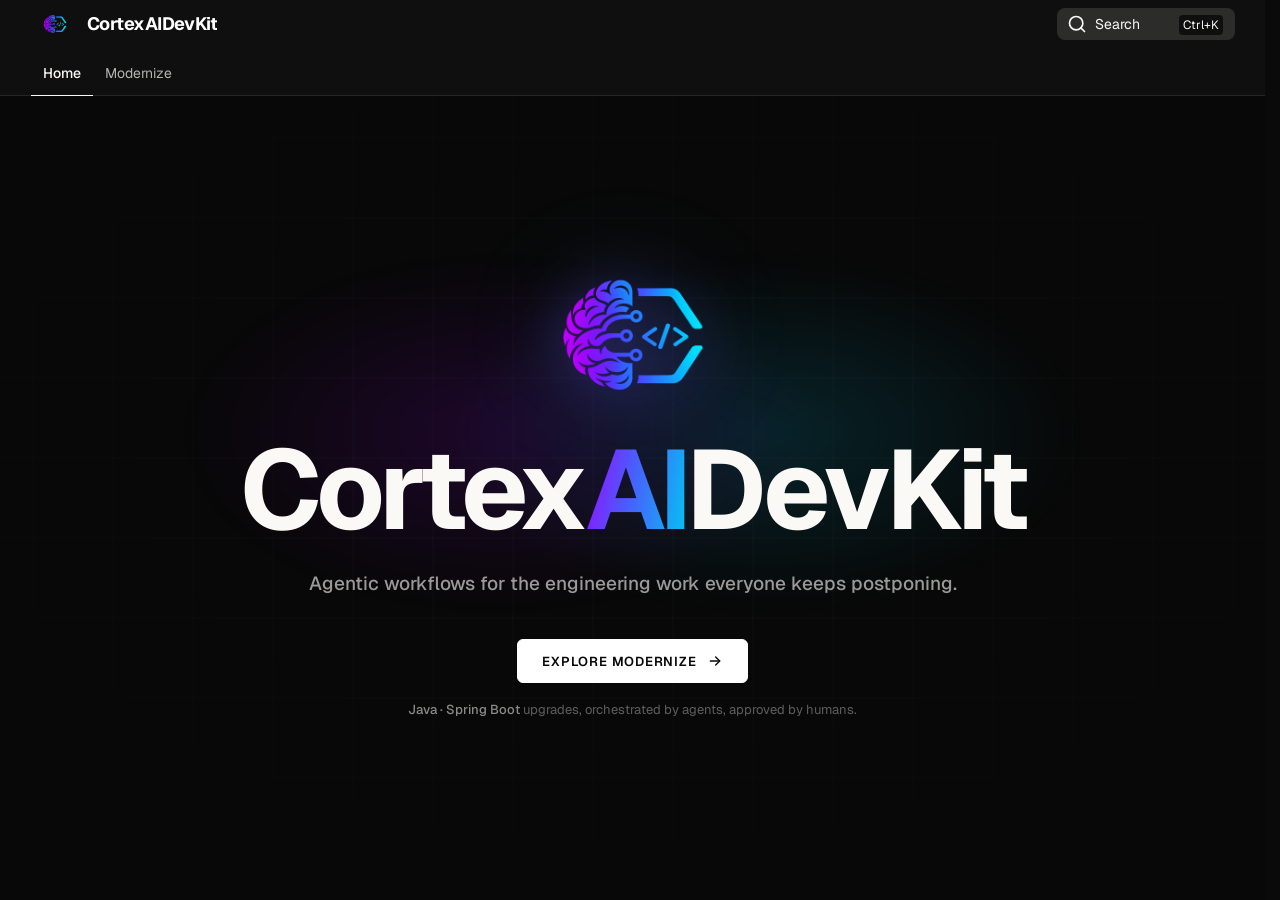
==== commit 7dbc5b35: "deploy: 632b7de" ====
--- a/index.html
+++ b/index.html
@@ -10,7 +10,7 @@
         <meta name="description" content="Agentic workflows for the engineering work everyone keeps postponing.">
       
       
-        <meta name="author" content="CortexAIDevKit">
+        <meta name="author" content="Paul WILLIAMS">
       
       
         <link rel="canonical" href="https://cortexaidevkit.org/">
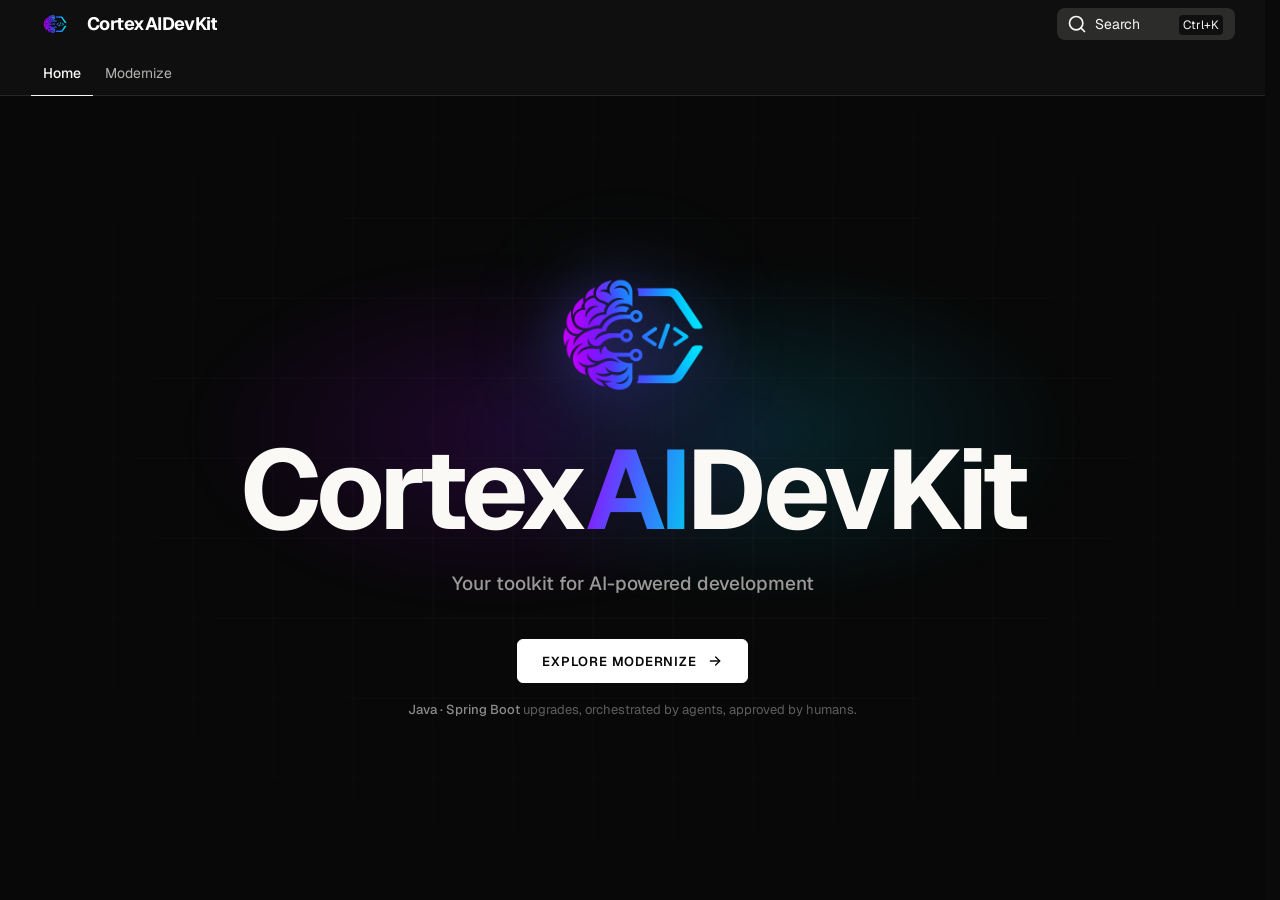
==== commit a194f271: "deploy: 4bf1a6c" ====
--- a/index.html
+++ b/index.html
@@ -366,7 +366,7 @@
 
     <h1 class="cx-home__title">Cortex<span>AI</span>DevKit</h1>
 
-    <p class="cx-home__tagline">Agentic workflows for the engineering work everyone keeps postponing.</p>
+    <p class="cx-home__tagline">Your toolkit for AI-powered development</p>
 
     <div class="cx-home__cta">
       <a class="cx-home__btn" href="pages/modernize/about/">
